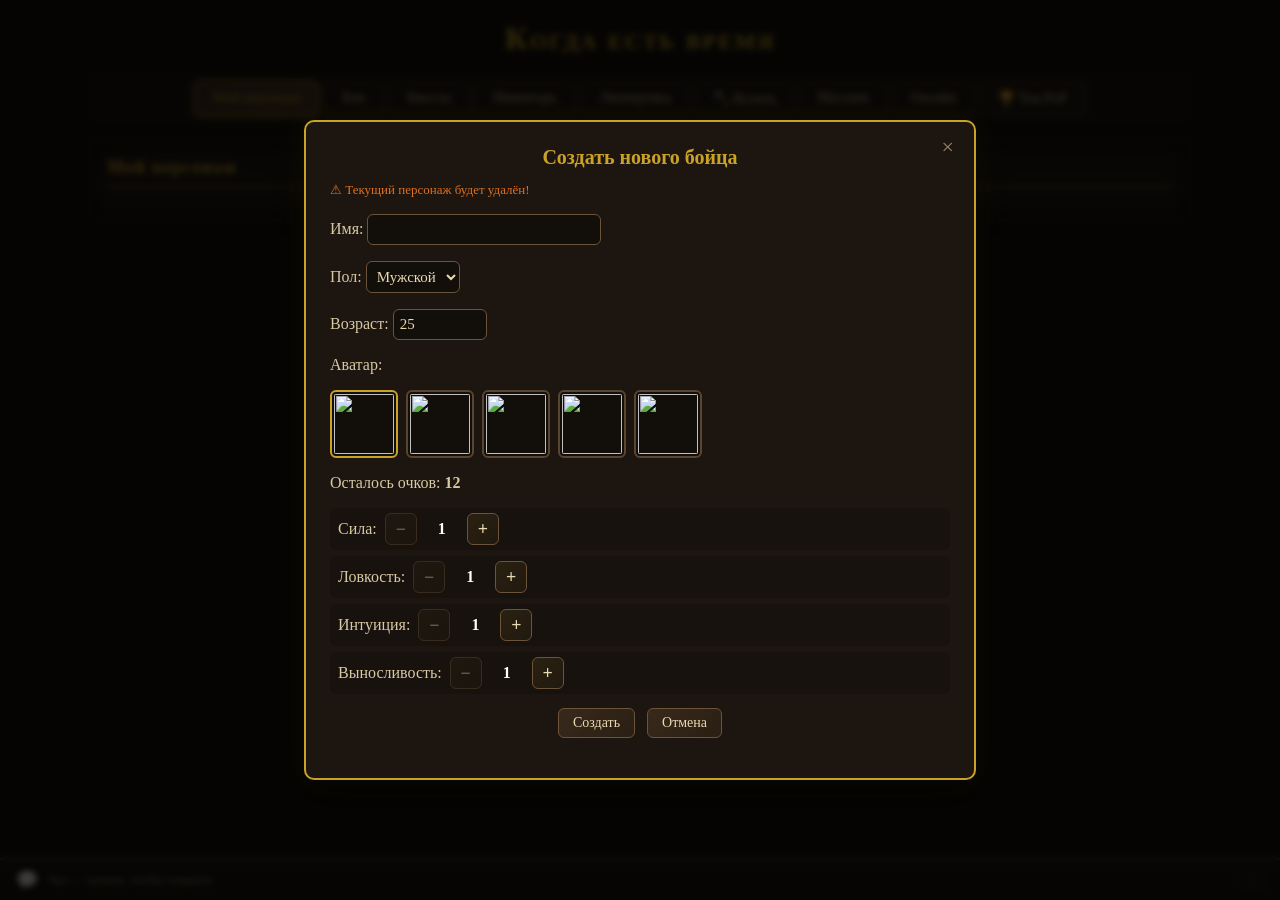
==== arena1 — копия/client/index.html @ 18e4b942 "Add files via upload" ====
<!DOCTYPE html>
<html lang="ru">
<head>
<meta charset="UTF-8">
<title>Когда есть время</title>
<link rel="stylesheet" href="style.css">
</head>
<body>
<div id="game">
  <h1>Когда есть время</h1>
  <div class="tabs">
    <div class="tab active" data-tab="home">Мой персонаж</div>
    <div class="tab" data-tab="fight">Бои</div>
    <div class="tab" data-tab="quests">Квесты<span id="questBadge" class="badge hidden">!</span></div>
    <div class="tab" data-tab="inv">Инвентарь</div>
    <div class="tab" data-tab="equip">Экипировка</div>
    <div class="tab" data-tab="forge">🔨 Кузнец</div>
    <div class="tab" data-tab="shop">Магазин</div>
<div class="tab" data-tab="online">Онлайн</div>
<div class="tab" data-tab="leaderboard">🏆 Топ PvP</div>
  </div>

  <div id="home" class="panel">
    <h2>Мой персонаж</h2>
    <div id="dailyRewardSection"></div>
    <div id="homeInfo"></div>
    <div id="pointsSection"></div>
    <div id="workSection"></div>
    <div id="combatStatsSection"></div>
    <div id="potionSection"></div>
    <div id="workshopSection"></div>
    <div id="healSection"></div>
    <div id="fatigueSection"></div>
    <div id="resetSection"></div>
    <div class="action-buttons" id="homeButtons"></div>
  </div>

  <div id="fight" class="panel hidden">
    <h2>Арена боёв</h2>
    <div class="shop-tabs" id="locationTabs"></div>
    <div class="battle-grid">
      <div class="fighter-side" id="pSide" title="Нажми для карточки">
        <div class="side-header" id="pHeader"></div>
        <div class="hpbar"><div id="pHpBar"></div><div class="hp-text" id="pHpText"></div></div>
        <div id="pDoll"></div>
        <div class="side-stats" id="pStats"></div>
      </div>
      <div class="center-col">
        <div id="centerCol"></div>
        <p style="text-align:center;margin:4px 0 0;">
          <button id="fightBtn" class="hidden btn-forward" disabled>⚔ Вперёд!</button>
          <button id="newEnemyBtn" style="font-size:15px;padding:8px 22px;">Найти противника</button>
          <button id="duelBtn" class="btn-duel" style="font-size:15px;padding:8px 22px;">⚔ PvP</button>
        </p>
      </div>
      <div class="fighter-side" id="eSide" title="Нажми для карточки">
        <div class="side-header" id="eHeader"></div>
        <div class="hpbar"><div id="eHpBar" style="width:0%"></div><div class="hp-text" id="eHpText"></div></div>
        <div id="eDoll"></div>
        <div class="side-stats" id="eStats"></div>
      </div>
    </div>
    <div class="log" id="log"></div>
  </div>

    <div id="quests" class="panel hidden">
    <h2>Квесты</h2>

    <div class="quest-tabs">
      <div class="quest-tab active" data-quest-tab="daily" onclick="switchQuestTab('daily')">📅 Ежедневные</div>
      <div class="quest-tab" data-quest-tab="main" onclick="switchQuestTab('main')">🏆 Основные</div>
      <div class="quest-tab" data-quest-tab="location" onclick="switchQuestTab('location')">🗺️ Локации</div>
      <div class="quest-tab" data-quest-tab="done" onclick="switchQuestTab('done')">✅ Выполненные</div>
    </div>

    <div id="questTab_daily" class="quest-subpanel">
      <h3 style="color:#c9a227;margin:0 0 10px;">📅 Ежедневные <span style="font-size:13px;color:#9a8a68;">(сброс через <span id="dailyResetTime">—</span>)</span></h3>
      <div id="dailyQuestList"></div>
    </div>

    <div id="questTab_main" class="quest-subpanel hidden">
      <h3 style="color:#c9a227;margin:0 0 10px;">🏆 Основные квесты</h3>
      <div id="questActiveList"></div>
    </div>

    <div id="questTab_location" class="quest-subpanel hidden">
      <h3 style="color:#c9a227;margin:0 0 10px;">🗺️ Локационные квесты</h3>
      <p style="color:#9a8a68;font-size:13px;margin-top:0;">Квесты, где нужно побеждать врагов в конкретных локациях.</p>
      <div id="locationQuestList"></div>
    </div>

    <div id="questTab_done" class="quest-subpanel hidden">
      <h3 style="color:#7ab648;margin:0 0 10px;">✅ Выполненные квесты</h3>
      <div id="questCompletedList"></div>
    </div>
  </div>

  <div id="inv" class="panel hidden"><h2>Инвентарь</h2><div id="invList"></div></div>
  <div id="equip" class="panel hidden"><h2>Экипировка</h2><div id="equipList"></div></div>
  <div id="forge" class="panel hidden">
    <h2>🔨 Кузнец</h2>
    <p style="color:#9a8a68;font-size:13px;">Улучшай броню и щит материалами, добытыми в боях. Оружие точится свитками (вкладка Экипировка).</p>
    <div id="forgeMaterials" style="margin:12px 0;padding:12px;background:#120e0a;border:1px solid #5a4630;border-radius:4px;"></div>
    <div id="forgeList"></div>
  </div>

  <div id="shop" class="panel hidden">
    <h2>Магазин</h2>
    <p>Монеты: <b id="shopMoney">0</b></p>
    <div class="shop-tabs">
      <div class="shop-tab active" data-shop-tab="potions">🧪 Зелья</div>
      <div class="shop-tab" data-shop-tab="knives">🗡 Ножи</div>
      <div class="shop-tab" data-shop-tab="swords">⚔ Мечи</div>
      <div class="shop-tab" data-shop-tab="axes">🪓 Топоры</div>
      <div class="shop-tab" data-shop-tab="clubs">🔨 Дубины</div>
      <div class="shop-tab" data-shop-tab="helmet">🪖 Шлемы</div>
      <div class="shop-tab" data-shop-tab="shield">🛡 Щиты</div>
      <div class="shop-tab" data-shop-tab="wrists">🥊 Рукавицы</div>
      <div class="shop-tab" data-shop-tab="bracers">🥊 Наручи</div>
      <div class="shop-tab" data-shop-tab="chest">🛡 Нагрудники</div>
      <div class="shop-tab" data-shop-tab="belt">🪢 Пояса</div>
      <div class="shop-tab" data-shop-tab="legs">👢 Обувь</div>
      <div class="shop-tab" data-shop-tab="greaves">🦿 Поножи</div>
      <div class="shop-tab" data-shop-tab="earrings">👂 Серьги</div>
      <div class="shop-tab" data-shop-tab="amulets">📿 Амулеты</div>
      <div class="shop-tab" data-shop-tab="rings">💍 Кольца</div>
      <div class="shop-tab" data-shop-tab="scrolls">📜 Свитки</div>
    </div>
    <div class="level-tabs" id="shopLevelTabs"></div>
    <div class="shop-panel"><div id="shopContent"></div></div>
  </div>

<div id="online" class="panel hidden">
  <h2>Онлайн</h2>
  <div class="online-header">
    <div class="online-title">Зал воинов: <span class="online-count" id="onlineCount">0</span></div>
    <button onclick="regenerateOnline()">Обновить</button>
  </div>
  <div class="online-list" id="onlineList"></div>
</div>

  <div id="leaderboard" class="panel hidden">
    <h2>🏆 Таблица лидеров</h2>
    <p style="color:#9a8a68;font-size:13px;">Топ бойцов арены</p>
    <div id="leaderboardList"></div>
  </div>
</div>

<div id="modalOverlay" class="modal-overlay hidden" onclick="closeModal(event)">
  <div class="modal-card" onclick="event.stopPropagation()">
    <button class="modal-close" onclick="closeModalForce()">&times;</button>
    <div class="modal-avatar"><img id="modalAvatar" src="" alt=""></div>
    <h3 id="modalName"></h3>
    <div id="modalStats"></div>
    <div id="modalEquipSection"></div>
  </div>
</div>
<div id="resetOverlay" class="modal-overlay hidden" onclick="closeResetModal(event)">
  <div class="modal-card" onclick="event.stopPropagation()">
    <button class="modal-close" onclick="closeResetModalForce()">&times;</button>
    <h3>Сброс характеристик</h3>
    <p style="color:#9a8a68;font-size:13px;margin-bottom:14px;">Распредели заново все очки.</p>
    <div id="resetDistributeBlock"></div>
    <p>Осталось очков: <b id="resetPointsLeft">0</b></p>
    <p style="text-align:center;margin-top:14px;">
      <button id="resetConfirmBtn" onclick="confirmReset()">Подтвердить</button>
      <button onclick="closeResetModalForce()" style="margin-left:8px;">Отмена</button>
    </p>
  </div>
</div>
<div id="xpTableOverlay" class="modal-overlay hidden" onclick="closeXpTable(event)">
  <div class="modal-card" style="max-width:620px;" onclick="event.stopPropagation()">
    <button class="modal-close" onclick="closeXpTableForce()">&times;</button>
    <h3>📜 Таблица опыта и апов</h3>
    <p style="color:#9a8a68;font-size:12px;text-align:center;margin:0 0 10px;">Пороги опыта + награды за апы (как в БК). Жёлтая строка — твой текущий ап.</p>
    <div id="xpTableContent"></div>
  </div>
</div>
<div id="historyOverlay" class="modal-overlay hidden" onclick="closeHistory(event)">
  <div class="modal-card" onclick="event.stopPropagation()">
    <button class="modal-close" onclick="closeHistoryForce()">&times;</button>
    <h3>📜 История боёв</h3>
    <p style="color:#9a8a68;font-size:12px;text-align:center;margin:0 0 10px;">Последние 50 боёв. Нажми на бой, чтобы раскрыть подробности.</p>
    <div id="historyContent"></div>
  </div>
</div>
<div id="createOverlay" class="modal-overlay hidden" onclick="closeCreateModal(event)">
  <div class="modal-card" onclick="event.stopPropagation()">
    <button class="modal-close" onclick="closeCreateModalForce()">&times;</button>
    <h3>Создать нового бойца</h3>
    <p style="color:#e07020;font-size:13px;margin-bottom:12px;">⚠ Текущий персонаж будет удалён!</p>
    <p>Имя: <input type="text" id="nameInput" maxlength="16"></p>
    <p>Пол: <select id="genderInput"><option value="М">Мужской</option><option value="Ж">Женский</option></select></p>
    <p>Возраст: <input type="number" id="ageInput" min="14" max="99" value="25" style="width:80px;"></p>
    <p>Аватар:</p>
    <div id="avatarBlock" style="display:flex;gap:8px;margin:8px 0 14px;flex-wrap:wrap;"></div>
    <p>Осталось очков: <b id="pointsLeft">12</b></p>
    <div id="statsBlock"></div>
    <p style="text-align:center;margin-top:14px;">
      <button id="createBtn">Создать</button>
      <button onclick="closeCreateModalForce()" style="margin-left:8px;">Отмена</button>
    </p>
  </div>
</div>
<div id="chatOverlay" class="chat-modal hidden" onclick="closeChat(event)">
  <div class="chat-window" onclick="event.stopPropagation()">
    <div class="chat-header">
      <span class="chat-title">💬 Чат</span>
      <button class="chat-close" onclick="closeChatForce()">&times;</button>
    </div>
    <div class="chat-tabs" id="chatTabs"></div>
    <div class="chat-messages" id="chatMessages"></div>
    <div class="chat-input-row">
      <select id="chatPmSelect" class="hidden"></select>
      <input type="text" id="chatInput" maxlength="200"
             placeholder="Написать сообщение..." autocomplete="off">
      <button onclick="sendChatMessage()">Отправить</button>
    </div>
  </div>
</div>

<script src="data/items.js"></script>
<script src="data/balance.js"></script>
<script>
"use strict";

function esc(s) {
  return String(s).replace(/[&<>"']/g, function(c) {
    return { "&": "&amp;", "<": "&lt;", ">": "&gt;", '"': "&quot;", "'": "&#39;" }[c];
  });
}
window.onerror = function(msg, url, line) {
  alert("⚠ Ошибка JS:\n" + msg + "\nСтрока: " + line + "\n\nСообщи разработчику этот текст!");
  return false;
};

/* === СИСТЕМА ЭКЗЕМПЛЯРОВ ПРЕДМЕТОВ ===
   Экземпляр: { id: "w_kinjal", dur: 27, upg: 3, craft: 0 }
   Шаблон берётся из SHOP_TABLE по id */
function getTemplate(iid) {
  if (!iid) return null;
  return SHOP_TABLE.find(function(x) { return x.id === iid; }) || null;
}
function makeItemInstance(iid) {
  var t = getTemplate(iid);
  if (!t) return null;
  return { id: iid, dur: getMaxDurability(t), upg: 0, craft: 0 };
}
function getInstUpg(inst) { return (inst && inst.upg) || 0; }
function getInstCraft(inst) { return (inst && inst.craft) || 0; }
function getInstUpgMult(inst) {
  var lv = getInstUpg(inst);
  if (lv <= 0) return 1;
  return 1 + UPGRADE_DATA[lv - 1].mult;
}
function getInstCraftMult(inst) {
  var lv = getInstCraft(inst);
  if (lv <= 0) return 1;
  return 1 + CRAFT_RECIPES[lv - 1].mult;
}

var skillState = null;
var player = null, enemy = null;
var attackZones = [], blockZones = [];
var newStats = { str: 1, agi: 1, intu: 1, end: 1 };
var left = 12;
var currentTab = "home";
var currentQuestTab = "daily";
var resetStats = { str: 1, agi: 1, intu: 1, end: 1 };
var resetLeft = 0;
var combatState = { dodgeBoost: 0 };
var isDuel = false;
var battleEvents = [];
var battleRounds = 0;
var battleRecording = false;
var turnDeadline = 0;

function save() { localStorage.setItem("arena_save", JSON.stringify(player)); }
function loadSave() { try { return JSON.parse(localStorage.getItem("arena_save")); } catch (e) { return null; } }
function two(n) { return n < 10 ? "0" + n : "" + n; }

function getDailyReward(lvl) {
  if (lvl <= 5) return 30;
  if (lvl <= 9) return 80;
  if (lvl <= 12) return 150;
  return 300;
}
function getBattleGold() { return 1 + Math.floor(Math.random() * 3); }
function getXpForBot(l) { return (l < 0 || l >= MAX_LEVEL) ? 0 : (XP_PER_BOT[l] || 0); }
function getResetCost(rc) { if (rc < FREE_RESETS) return 0; return Math.floor(30 * Math.pow(1.5, rc - FREE_RESETS)); }
function levelRange() {
  if (!player || player.level >= MAX_LEVEL) return 0;
  var cur = XP_TABLE[player.level][0];
  var nxt = XP_TABLE[player.level + 1] ? XP_TABLE[player.level + 1][0] : cur;
  return Math.max(0, nxt - cur);
}
function questExp(q) { return Math.floor(levelRange() * (q.rewardPct || 0) / 100); }

function checkRequirements(item) {
  if (!item || !item.req) return { ok: true, missing: [] };
  var missing = [];
  for (var stat in item.req) {
    var ps = player[stat] || 0;
    if (ps < item.req[stat]) missing.push(STAT_NAMES[stat] + " " + ps + "/" + item.req[stat]);
  }
  return { ok: missing.length === 0, missing: missing };
}
function checkMinLevel(item) { if (!item.minLvl) return true; return player.level >= item.minLvl; }

function nextThreshold() {
  if (player.level >= MAX_LEVEL) return Infinity;
  var arr = XP_TABLE[player.level];
  if (player.ap + 1 < arr.length) return arr[player.ap + 1];
  if (player.level + 1 < XP_TABLE.length) return XP_TABLE[player.level + 1][0];
  return Infinity;
}

function calcTotalEarned(lvl, ap) {
  var total = 0;
  for (var i = 0; i <= lvl && i < AP_REWARDS.length; i++) {
    var arr = AP_REWARDS[i];
    var end = (i === lvl) ? ap : arr.length - 1;
    for (var j = 0; j <= end && j < arr.length; j++) total += arr[j];
  }
  return total;
}

function checkProgress() {
  var guard = 0;
  while (player.exp >= nextThreshold() && guard < 5000) {
    guard++;
    var arr = XP_TABLE[player.level];
    if (player.ap + 1 < arr.length) {
      player.ap++;
      var p = AP_REWARDS[player.level][player.ap] || 0;
      if (p > 0) {
        player.freePoints += p;
        player.totalEarned += p;
        var word = p === 1 ? "очко" : (p < 5 ? "очка" : "очков");
        addLog("⬆ <span class='heal'>Ап " + player.ap + "! +" + p + " " + word + " характеристик.</span>", "heal");
      } else {
        addLog("⬆ Ап " + player.ap + ". (без очков)", "sys");
      }
    } else {
      player.level++;
      player.ap = 0;
      var b = AP_REWARDS[player.level] ? AP_REWARDS[player.level][0] : 0;
      if (b > 0) { player.freePoints += b; player.totalEarned += b; }
      recalcMaxHp();
      player.hp = player.maxHp;
      addLog("<b>🎉 УРОВЕНЬ " + player.level + "!</b>" + (b > 0 ? " <span style='color:#7ab648'>+" + b + " очков!</span>" : ""), "heal");
      if (player.level >= MAX_LEVEL) { addLog("<b class='max-level'>⭐ МАКСИМАЛЬНЫЙ УРОВЕНЬ! ⭐</b>", "heal"); break; }
    }
  }
}
function spendPoint(k) {
  if (!player || player.freePoints <= 0) return;
  player.freePoints--;
  player[k]++;
  recalcMaxHp();
  save();
  renderHome();
}

function getMaxDurability(item) {
  if (!item) return 0;
  if (item.dur) return item.dur;
  if (item.slot === "weapon") return 10;
  return 15;
}
function getRepairCoeff(item) { return DUR_REPAIR_COEFF; }
function getRepairCost(slot) {
  var inst = player.equipment[slot];
  if (!inst) return 0;
  var t = getTemplate(inst.id);
  if (!t) return 0;
  var maxDur = getMaxDurability(t);
  var curDur = inst.dur !== undefined ? inst.dur : maxDur;
  var lost = maxDur - curDur;
  if (lost <= 0) return 0;
  return Math.ceil((lost / maxDur) * t.price * getRepairCoeff(t));
}
function getTotalRepairCost() { var t = 0; SLOTS.forEach(function(s) { t += getRepairCost(s); }); return t; }
function wearSlot(slot) {
  var inst = player.equipment && player.equipment[slot];
  if (!inst) return;
  var t = getTemplate(inst.id);
  if (!t) return;
  if (inst.dur === undefined) inst.dur = getMaxDurability(t);
  if (inst.dur <= 0) return;
  inst.dur--;
  if (inst.dur <= 0) {
    addLog("💔 <span class='dmg'>" + t.name + " сломан! Нужна починка.</span>", "dmg");
  }
}
function repairAll() {
  var total = getTotalRepairCost();
  if (total <= 0) { addLog("🔧 Всё снаряжение в идеальном состоянии!", "sys"); return; }
  if (player.money < total) { alert("Не хватает монет! Нужно: " + total); return; }
  player.money -= total;
  SLOTS.forEach(function(s) {
    var inst = player.equipment[s];
    if (!inst) return;
    var t = getTemplate(inst.id);
    if (t) inst.dur = getMaxDurability(t);
  });
  addLog("🔧 <span class='heal'>Всё снаряжение починено! (-" + total + " монет)</span>", "heal");
  save(); renderHome(); renderEquip();
}
function craftUpgrade(slot) {
  var inst = player.equipment[slot];
  if (!inst) return;
  var t = getTemplate(inst.id);
  if (!t) return;
  var curLv = inst.craft || 0;
  if (curLv >= 3) { alert("Максимальный крафт +3!"); return; }
  var recipe = CRAFT_RECIPES[curLv];
  if (player.materials.t1 < recipe.t1 || player.materials.t2 < recipe.t2 || player.materials.t3 < recipe.t3) {
    alert("Не хватает материалов!");
    return;
  }
  if (player.money < recipe.cost) {
    alert("Не хватает монет!");
    return;
  }
  player.materials.t1 -= recipe.t1;
  player.materials.t2 -= recipe.t2;
  player.materials.t3 -= recipe.t3;
  player.money -= recipe.cost;
  inst.craft = recipe.lv;
  addLog("🔨 <span class='heal'>" + t.name + " улучшен крафтом до +" + recipe.lv + "!</span>", "heal");
  recalcMaxHp();
  save(); renderForge(); renderEquip(); renderHome();
}
function repairItem(slot) {
  var cost = getRepairCost(slot);
  if (cost <= 0) return;
  if (player.money < cost) { alert("Не хватает монет!"); return; }
  player.money -= cost;
  var inst = player.equipment[slot];
  if (!inst) return;
  var t = getTemplate(inst.id);
  if (t) inst.dur = getMaxDurability(t);
  addLog("🔧 <span class='heal'>" + (t ? t.name : "Предмет") + " починен (-" + cost + " монет)</span>", "heal");
  save(); renderHome(); renderEquip();
}
function tryUpgrade(slot, useProtect) {
  var inst = player.equipment[slot];
  if (!inst) return;
  var t = getTemplate(inst.id);
  if (!t) return;
  var curLv = inst.upg || 0;
  if (curLv >= 5) { alert("Максимальная заточка +5!"); return; }
  var nextLv = curLv + 1;
  var scrollId = "scroll_" + nextLv;
  if (!player.scrolls || !player.scrolls[scrollId] || player.scrolls[scrollId] <= 0) { alert("Нет свитка заточки +" + nextLv + "! Купи в магазине."); return; }
  if (useProtect && (!player.scrolls["scroll_protect"] || player.scrolls["scroll_protect"] <= 0)) { alert("Нет защитного свитка!"); return; }
  player.scrolls[scrollId]--;
  if (useProtect) player.scrolls["scroll_protect"]--;
  var chance = UPGRADE_DATA[curLv].chance + (useProtect ? PROTECT_BONUS : 0);
  if (Math.random() * 100 < chance) {
    inst.upg = nextLv;
    addLog("⚒️ <span class='heal'>" + t.name + " заточен до +" + nextLv + "!</span>", "heal");
  } else {
    var resetTo = (nextLv >= 5) ? 1 : 0;
    inst.upg = resetTo;
    addLog("💥 <span class='dmg'>Заточка НЕ удалась! " + t.name + " → +" + resetTo + "</span>", "dmg");
  }
  player.dailyProgress.upgrades = (player.dailyProgress.upgrades || 0) + 1;
  save(); renderEquip(); renderHome(); renderShop();
}
function getCraftLevel(itemId) {
  if (!itemId) return 0;
  return (player.craftLevel && player.craftLevel[itemId]) || 0;
}

function locationAllowsT2(locId) {
  var loc = LOCATIONS.find(function(l) { return l.id === locId; });
  return loc && loc.minLevel >= 3;
}

function getFatigueLevel() {
  var pct = player.fatigue;
  for (var i = FATIGUE_LEVELS.length - 1; i >= 0; i--) if (pct >= FATIGUE_LEVELS[i].min) return FATIGUE_LEVELS[i];
  return FATIGUE_LEVELS[0];
}
function getPlayerBuild() {
  if (player.intu >= player.agi && player.intu >= player.end && player.intu >= player.str) return "crit";
  if (player.agi >= player.intu && player.agi >= player.end && player.agi >= player.str) return "dodge";
  return "tank";
}

function rollTarget(skill) { return skill.minC + Math.floor(Math.random() * (skill.maxC - skill.minC + 1)); }
function initSkillState() {
  var build = getPlayerBuild();
  var skills = SKILLS[build];
  skillState = {
    build: build,
    charges: [0, 0, 0],
    targets: [rollTarget(skills[0]), rollTarget(skills[1]), rollTarget(skills[2])],
    eCharges: [0, 0, 0],
    eTargets: [rollTarget(skills[0]), rollTarget(skills[1]), rollTarget(skills[2])],
    eBuild: build,
    pFx: { wall: false, shadow: 0, rush: false, series: false, pierce: false, gCrit: false },
    eFx: { wall: false, shadow: 0, rush: false, series: false, pierce: false, gCrit: false },
    pStun: false, eStun: false, usedThisTurn: false, selectedSkill: null
  };
}
function addCharge(who, amt) {
  if (!skillState) return;
  var arr = who === "player" ? skillState.charges : skillState.eCharges;
  var tgt = who === "player" ? skillState.targets : skillState.eTargets;
  for (var i = 0; i < 3; i++) arr[i] = Math.min(arr[i] + amt, tgt[i]);
}
function canUseSkill(idx) { return skillState && skillState.charges[idx] >= skillState.targets[idx]; }
function resetAllCharges(who, usedIdx) {
  if (!skillState) return;
  var isPlayer = (who === "player");
  var arr = isPlayer ? skillState.charges : skillState.eCharges;
  var tgt = isPlayer ? skillState.targets : skillState.eTargets;
  var build = isPlayer ? skillState.build : skillState.eBuild;
  var skills = SKILLS[build];
  for (var i = 0; i < 3; i++) {
    arr[i] = 0;
    if (i === usedIdx) tgt[i] = rollTarget(skills[i]);
  }
}
function usePlayerSkill(idx) {
  if (!skillState || !canUseSkill(idx)) return;
  if (skillState.selectedSkill === idx) {
    skillState.selectedSkill = null;
    addLog("↩️ Навык отменён.", "sys");
  } else if (skillState.selectedSkill === null) {
    skillState.selectedSkill = idx;
    var sk = SKILLS[skillState.build][idx];
    var isInstant = (skillState.build === "crit" && idx === 2) || (skillState.build === "tank" && (idx === 1 || idx === 2));
    addLog("✨ <span class='epic'>Выбран: " + sk.icon + " " + sk.name + (isInstant ? " (ВМЕСТО удара)" : " (усилит удар)") + "</span>", "sys");
  }
  save(); renderBattleScreen();
}
function applySelectedSkill() {
  if (!skillState || skillState.selectedSkill === null) return "none";
  var idx = skillState.selectedSkill;
  var build = skillState.build;
  var sk = SKILLS[build][idx];
  resetAllCharges("player", idx);
  skillState.selectedSkill = null;
  skillState.usedThisTurn = true;
  addLog("⚡ <span class='sys'>Все заряды навыков сброшены!</span>", "sys");
  if (build === "crit") {
    if (idx === 0) { skillState.pFx.gCrit = true; addLog("💀 <span class='epic'>Смертельный удар активирован!</span>", "sys"); return "buff"; }
    if (idx === 1) { skillState.pFx.pierce = true; addLog("🗡️ <span class='epic'>Пронзание активировано!</span>", "sys"); return "buff"; }
    addLog("⚔️ <span class='epic'>Двойной удар!</span>", "sys"); performMultiStrike(2, 0.7, "⚔️"); return "instant";
  }
  if (build === "dodge") {
    if (idx === 0) { skillState.pFx.rush = true; addLog("💨 <span class='epic'>Рывок активирован!</span>", "sys"); return "buff"; }
    if (idx === 1) { skillState.pFx.series = true; addLog("🌀 <span class='epic'>Серия готова! Следующий удар +30% урона!</span>", "sys"); return "buff"; }
    skillState.pFx.shadow = 2; addLog("👤 <span class='epic'>Тень активирована! +10% уворота на 2 хода!</span>", "sys"); return "buff";
  }
  if (idx === 0) { skillState.pFx.wall = true; addLog("🛡️ <span class='epic'>Железная стена активирована!</span>", "sys"); return "buff"; }
  if (idx === 1) { addLog("🔨 <span class='epic'>Удар щитом!</span>", "sys"); performShieldBash(); return "instant"; }
  var heal = Math.floor(player.maxHp * 0.10);
  player.hp = Math.min(player.maxHp, player.hp + heal);
  addLog("💚 <span class='epic'>Регенерация! +" + heal + " HP!</span>", "heal");
  var pc = document.getElementById("pSide");
  pc.classList.add("heal-pulse");
  setTimeout(function() { pc.classList.remove("heal-pulse"); }, 500);
  return "instant";
}

function getEquippedWeapon() {
  var inst = player.equipment && player.equipment.weapon;
  if (!inst) return null;
  if (inst.dur !== undefined && inst.dur <= 0) return null;
  return inst;
}
function hasShield() {
  var inst = player.equipment && player.equipment.shield;
  if (!inst) return false;
  if (inst.dur !== undefined && inst.dur <= 0) return false;
  return true;
}
function getWeaponRange(att) {
  if (att === player) {
    var inst = getEquippedWeapon();
    if (!inst) return { min: 3, max: 5 };
    var t = getTemplate(inst.id);
    if (!t) return { min: 3, max: 5 };
    var mult = getInstUpgMult(inst);
    return { min: Math.round(t.dmgMin * mult), max: Math.round(t.dmgMax * mult) };
  }
  return { min: att.dmgMin || 3, max: att.dmgMax || 5 };
}
function maxBlockZones() {
  var inst = getEquippedWeapon();
  var t = inst ? getTemplate(inst.id) : null;
  var base = (t && t.twoHand) ? 1 : 2;
  if (hasShield()) base += 1;
  return base;
}
function calcPlayerDmg() {
  var eb = getEquipBonus();
  var fl = getFatigueLevel();
  var wr = getWeaponRange(player);
  var dmg = wr.min + Math.floor(Math.random() * (wr.max - wr.min + 1));
  dmg += Math.floor((player.str + eb.str) * 0.5);
  dmg = Math.max(1, Math.floor(dmg * fl.dmgMult));
  if (skillState && skillState.pFx.rush) { dmg = Math.floor(dmg * 1.5); skillState.pFx.rush = false; }
  if (skillState && skillState.pFx.series) { dmg = Math.floor(dmg * 1.3); skillState.pFx.series = false; }
  return dmg;
}
function calcEnemyDmg() {
  if (!enemy) return 0;
  var wr = getWeaponRange(enemy);
  var dmg = wr.min + Math.floor(Math.random() * (wr.max - wr.min + 1));
  dmg += Math.floor(enemy.str * 0.5);
  if (skillState && skillState.eFx.rush) { dmg = Math.floor(dmg * 1.5); skillState.eFx.rush = false; }
  if (skillState && skillState.eFx.series) { dmg = Math.floor(dmg * 1.3); skillState.eFx.series = false; }
  return dmg;
}
function performMultiStrike(count, mult, icon) {
  if (!enemy || enemy.hp <= 0) return;
  for (var i = 0; i < count; i++) {
    if (enemy.hp <= 0) break;
    var dmg = Math.max(1, Math.floor(calcPlayerDmg() * mult));
    enemy.hp -= dmg;
    addLog(icon + " Удар " + (i + 1) + ": <span class='dmg'>" + dmg + "</span> урона.");
  }
  renderBattleScreen();
  if (enemy.hp <= 0) victory();
}
function performShieldBash() {
  if (!enemy || enemy.hp <= 0) return;
  var dmg = Math.max(1, Math.floor(calcPlayerDmg()));
  enemy.hp -= dmg;
  skillState.eStun = true;
  addLog("🔨 Удар щитом: <span class='dmg'>" + dmg + "</span> урона. Враг оглушён!", "sys");
  renderBattleScreen();
  if (enemy.hp <= 0) victory();
}

function tryEnemySkill() {
  if (!skillState || !enemy || enemy.hp <= 0) return;
  var build = skillState.eBuild;
  var skills = SKILLS[build];
  for (var i = 0; i < 3; i++) {
    if (skillState.eCharges[i] >= skillState.eTargets[i]) {
      var useIdx = i;
      var hpPct = enemy.hp / enemy.maxHp;
      var pHpPct = player.hp / player.maxHp;
      if (hpPct < 0.3) { if (build === "tank" && i === 2) useIdx = 2; else if (build === "tank" && i === 0) useIdx = 0; }
      else if (pHpPct < 0.3) { if (build === "crit" && i === 0) useIdx = 0; else if (build === "dodge" && i === 1) useIdx = 1; }
      resetAllCharges("enemy", useIdx);
      executeEnemySkill(useIdx);
      return;
    }
  }
}
function executeEnemySkill(idx) {
  var build = skillState.eBuild;
  if (build === "crit") {
    if (idx === 0) { skillState.eFx.gCrit = true; addLog("<span class='dmg'>🤖 Бот: 💀 Смертельный удар готов!</span>", "sys"); }
    else if (idx === 1) { skillState.eFx.pierce = true; addLog("<span class='dmg'>🤖 Бот: 🗡️ Пронзание!</span>", "sys"); }
    else {
      addLog("<span class='dmg'>🤖 Бот: ⚔️ Двойной удар!</span>", "sys");
      var d1 = Math.max(1, Math.floor(calcEnemyDmg() * 0.7));
      var d2 = Math.max(1, Math.floor(calcEnemyDmg() * 0.7));
      player.hp -= d1; player.hp -= d2;
      addLog("<span class='dmg'>Удар 1: " + d1 + ", Удар 2: " + d2 + "</span>");
    }
  } else if (build === "dodge") {
    if (idx === 0) { skillState.eFx.rush = true; addLog("<span class='dmg'>🤖 Бот: 💨 Рывок!</span>", "sys"); }
    else if (idx === 1) { skillState.eFx.series = true; addLog("<span class='dmg'>🤖 Бот: 🌀 Серия готова!</span>", "sys"); }
    else { skillState.eFx.shadow = 2; addLog("<span class='dmg'>🤖 Бот: 👤 Тень!</span>", "sys"); }
  } else {
    if (idx === 0) { skillState.eFx.wall = true; addLog("<span class='dmg'>🤖 Бот: 🛡️ Железная стена!</span>", "sys"); }
    else if (idx === 1) {
      var d = Math.max(1, Math.floor(calcEnemyDmg()));
      player.hp -= d; skillState.pStun = true;
      addLog("<span class='dmg'>🤖 Бот: 🔨 Удар щитом! " + d + " урона. Ты оглушён!</span>");
    } else {
      var heal = Math.floor(enemy.maxHp * 0.10);
      enemy.hp = Math.min(enemy.maxHp, enemy.hp + heal);
      addLog("<span class='dmg'>🤖 Бот: 💚 Регенерация +" + heal + " HP!</span>");
    }
  }
  renderBattleScreen();
  if (player.hp <= 0) defeat();
}

function buyScroll(id) {
  var s = SCROLLS.find(function(x) { return x.id === id; });
  if (!s || player.money < s.price) return;
  if (!confirm("Купить «" + s.name + "» за " + s.price + " монет?")) return;
  player.money -= s.price;
  if (!player.scrolls) player.scrolls = {};
  player.scrolls[id] = (player.scrolls[id] || 0) + 1;
  player.dailyProgress.purchases = (player.dailyProgress.purchases || 0) + 1;
  alert("✅ «" + s.name + "» куплен!");
  save(); renderShop(); renderHome();
}

function ensureFields() {
  if (!player.questProgress) player.questProgress = { kills: 0, buys: 0 };
  if (player.questProgress.kills === undefined) player.questProgress.kills = 0;
  if (player.questProgress.buys === undefined) player.questProgress.buys = 0;
  if (!player.questProgress.locationKills) player.questProgress.locationKills = {};
  if (!player.questsClaimed) player.questsClaimed = [];
  if (!player.age) player.age = 25;
  if (!player.gender) player.gender = "М";
  if (player.resetCount === undefined) player.resetCount = 0;
  if (!player.potions) player.potions = {};
  if (!player.scrolls) player.scrolls = {};
  if (!player.durability) player.durability = {};
  if (!player.upgrades) player.upgrades = {};
if (!player.materials) player.materials = { t1: 0, t2: 0, t3: 0 };
if (!player.craftLevel) player.craftLevel = {};
if (!player.craftMods) player.craftMods = {};
  if (player.lastHpRegen === undefined) player.lastHpRegen = Date.now();
  if (player.fatigue === undefined) player.fatigue = 0;
  if (player.lastFatigueTick === undefined) player.lastFatigueTick = Date.now();
  if (!player.lastDailyReward) player.lastDailyReward = 0;
  if (!player.dailyProgress) player.dailyProgress = { kills: 0, blocks: 0, dodges: 0, streak: 0, duelWins: 0, upgrades: 0, workShifts: 0, purchases: 0, crits: 0, heals: 0 };
if (player.dailyProgress.duelWins === undefined) player.dailyProgress.duelWins = 0;
if (player.dailyProgress.upgrades === undefined) player.dailyProgress.upgrades = 0;
if (player.dailyProgress.workShifts === undefined) player.dailyProgress.workShifts = 0;
if (player.dailyProgress.purchases === undefined) player.dailyProgress.purchases = 0;
if (player.dailyProgress.crits === undefined) player.dailyProgress.crits = 0;
if (player.dailyProgress.heals === undefined) player.dailyProgress.heals = 0;
  if (!player.dailyClaimed) player.dailyClaimed = [];
  if (!player.lastDailyReset) player.lastDailyReset = todayKey();
  if (!player.dailyQuests) player.dailyQuests = pickDailyQuests();
  if (!player.equipment) player.equipment = {};
  if (player.ap === undefined) player.ap = 0;
  if (player.freePoints === undefined) player.freePoints = 0;
  if (player.totalEarned === undefined) player.totalEarned = calcTotalEarned(player.level, player.ap);
  if (player.exp === undefined) player.exp = 0;
  if (!player.battleHistory) player.battleHistory = [];
  if (!player.workShift) player.workShift = null;
  if (!player.bossCooldowns) player.bossCooldowns = {};
  if (player.pvpWins === undefined) player.pvpWins = 0;
  if (player.pvpLosses === undefined) player.pvpLosses = 0;
  if (player.pvpRating === undefined) player.pvpRating = 0;
  if (player.pvpLastFight === undefined) player.pvpLastFight = 0;
  /* Миграция со старого формата: переносим общий кулдаун на замок */
  if (player.bossCooldownUntil !== undefined && player.bossCooldownUntil > 0) {
    if (player.bossCooldowns.castle === undefined || player.bossCooldowns.castle < player.bossCooldownUntil) {
      player.bossCooldowns.castle = player.bossCooldownUntil;
    }
    delete player.bossCooldownUntil;
  }
  if (!player.workEndTime) player.workEndTime = 0;
  if (!player.workDayCount) player.workDayCount = { short: 0, medium: 0, long: 0 };
  if (!player.workResetTime) player.workResetTime = Date.now() + 2 * 24 * 3600 * 1000;
  if (player.level > MAX_LEVEL) { player.level = MAX_LEVEL; player.ap = 0; }
  if (player.level < 0) player.level = 0;
    /* === МИГРАЦИЯ СТАРЫХ СЕЙВОВ НА ЭКЗЕМПЛЯРЫ === */
  if (player.inventory && player.inventory.length > 0 && typeof player.inventory[0] === "string") {
    player.inventory = player.inventory.map(function(iid) {
      var t = getTemplate(iid);
      if (!t) return null;
      return { id: iid, dur: getMaxDurability(t), upg: 0, craft: 0 };
    }).filter(function(x) { return x !== null; });
  }
  /* Переносим старые наручи из wrists в bracers */
  if (player.equipment && player.equipment.wrists) {
    var oldWrists = player.equipment.wrists;
    var oldId = (typeof oldWrists === "string") ? oldWrists : oldWrists.id;
    if (oldId && oldId.indexOf("naruchi") >= 0 && !player.equipment.bracers) {
      player.equipment.bracers = player.equipment.wrists;
      delete player.equipment.wrists;
    }
  }

  if (player.equipment) {
    SLOTS.forEach(function(s) {
      var v = player.equipment[s];
      if (!v) return;
      if (typeof v === "string") {
        var t = getTemplate(v);
        if (!t) { delete player.equipment[s]; return; }
        var dur = (player.durability && player.durability[s] !== undefined)
          ? player.durability[s] : getMaxDurability(t);
        var upg = (player.upgrades && player.upgrades[s]) || 0;
        var craft = (player.craftLevel && player.craftLevel[v]) || 0;
        player.equipment[s] = { id: v, dur: dur, upg: upg, craft: craft };
      } else {
        var t2 = getTemplate(v.id);
        if (!t2) { delete player.equipment[s]; return; }
        if (v.dur === undefined) v.dur = getMaxDurability(t2);
        if (v.upg === undefined) v.upg = 0;
        if (v.craft === undefined) v.craft = 0;
      }
    });
  }
  delete player.durability;
  delete player.upgrades;
  delete player.craftLevel;
  delete player.craftMods;
  recalcMaxHp();
  if (!player.maxHp || player.maxHp <= 0) player.maxHp = 20 + player.end * 6;
  if (player.hp === undefined || player.hp <= 0) player.hp = Math.max(1, Math.floor(player.maxHp * 0.3));
  if (player.hp > player.maxHp) player.hp = player.maxHp;
}

function todayKey() { var d = new Date(); return d.getFullYear() + "-" + (d.getMonth() + 1) + "-" + d.getDate(); }
function pickDailyQuests() { var sh = DAILY_QUESTS_POOL.slice().sort(function() { return Math.random() - 0.5; }); return sh.slice(0, 3).map(function(q) { return q.id; }); }
function checkDailyReset() {
  var today = todayKey();
  if (player.lastDailyReset !== today) {
    player.lastDailyReset = today;
    player.dailyProgress = { kills: 0, blocks: 0, dodges: 0, streak: 0, duelWins: 0, upgrades: 0, workShifts: 0, purchases: 0, crits: 0, heals: 0 };
    player.dailyClaimed = [];
    player.dailyQuests = pickDailyQuests();
    addLog("<span class='heal'>📅 Новый день! Ежедневные квесты обновлены.</span>", "sys");
  }
}
function timeTillMidnight() {
  var now = new Date();
  var m = new Date(now.getFullYear(), now.getMonth(), now.getDate() + 1, 0, 0, 0);
  var diff = m - now;
  return Math.floor(diff / 3600000) + "ч " + Math.floor((diff % 3600000) / 60000) + "м";
}
function tickHpRegen() {
  if (!player || player.hp >= player.maxHp) return;
  if (enemy !== null) return;
  var now = Date.now();
  var elapsed = now - player.lastHpRegen;
  if (elapsed < HP_REGEN_INTERVAL) return;
  var ticks = Math.floor(elapsed / HP_REGEN_INTERVAL);
  var hpPct = player.hp / player.maxHp;
  var mult = hpPct < 0.3 ? 1.5 : (hpPct > 0.7 ? 0.7 : 1.0);
  var regen = Math.max(1, Math.floor(player.maxHp * HP_REGEN_PERCENT * mult * ticks));
  player.hp = Math.min(player.maxHp, player.hp + regen);
  player.lastHpRegen = now;
  save();
}
function tickFatigue() {
  if (!player || player.fatigue <= 0) return;
  var now = Date.now();
  var elapsed = now - player.lastFatigueTick;
  if (elapsed < FATIGUE_RECOVER_INTERVAL) return;
  var ticks = Math.floor(elapsed / FATIGUE_RECOVER_INTERVAL);
  player.fatigue = Math.max(0, player.fatigue - ticks);
  player.lastFatigueTick = now;
  save();
}
function canClaimDailyReward() { return Date.now() - player.lastDailyReward >= 22 * 3600 * 1000; }
function claimDailyReward() {
  if (!canClaimDailyReward()) return;
  var reward = getDailyReward(player.level);
  player.money += reward;
  player.lastDailyReward = Date.now();
  addLog("<span class='heal'>🎁 Ежедневная награда: +" + reward + " монет!</span>", "heal");
  save(); renderHome();
}

function startWork(type) {
  if (player.workShift) { alert("У тебя уже активна смена! Дождись её окончания."); return; }
  var hours = type === "short" ? 4 : (type === "medium" ? 6 : 8);
  player.workShift = type;
  player.workEndTime = Date.now() + hours * 3600 * 1000;
  addLog("💼 <span class='heal'>Ты отправился на работу! Смена: " + hours + " часов.</span>", "heal");
  save(); renderHome();
}
function collectWork() {
  if (!player.workShift) return;
  if (Date.now() < player.workEndTime) { alert("Смена ещё не закончилась! Подожди."); return; }
  var rewards = { short: [10, 20], medium: [25, 40], long: [40, 60] };
  var range = rewards[player.workShift];
  var reward = range[0] + Math.floor(Math.random() * (range[1] - range[0] + 1));
  player.money += reward;
  addLog("💰 <span class='heal'>Смена завершена! Получено: " + reward + " монет.</span>", "heal");
  player.workShift = null;
  player.workEndTime = 0;
  player.dailyProgress.workShifts = (player.dailyProgress.workShifts || 0) + 1;
  save(); renderHome();
}
function getWorkTimeLeft() {
  if (!player.workShift || !player.workEndTime) return 0;
  return Math.max(0, player.workEndTime - Date.now());
}
function formatWorkTime(ms) {
  var hours = Math.floor(ms / 3600000);
  var minutes = Math.floor((ms % 3600000) / 60000);
  return hours + "ч " + minutes + "м";
}

/* Таймер хода */
function resetTurnDeadline() { turnDeadline = Date.now() + TURN_TIMEOUT; }
function updateTurnTimer() {
  var el = document.getElementById("turnTimer");
  if (!el) return;
  if (!enemy) { el.textContent = ""; return; }
  var rem = Math.max(0, turnDeadline - Date.now());
  var m = Math.floor(rem / 60000), s = Math.floor((rem % 60000) / 1000);
  el.textContent = "⏳ до пропуска хода: " + m + ":" + two(s);
  el.className = "turn-timer" + (rem < 30000 ? " warn" : "");
}
function timeoutSkip() {
  if (!enemy || player.hp <= 0) return;
  battleRounds++;
  addLog("⏳ <span class='dmg'>Время вышло! " + fighterName(player) + " пропускает ход (без атаки и блока).</span>", "sys");
  attackZones = []; blockZones = [];
  if (skillState && skillState.eStun) {
    skillState.eStun = false;
    addLog("😵 <span class='heal'>Враг оглушён! Он тоже пропускает ход!</span>", "heal");
  } else {
    tryEnemySkill();
    if (enemy && enemy.hp > 0) {
      combatState.punishNextHit = PVP_PUNISH_MULT;
      strike(enemy, player, randomZone(), []);
    }
  }
  if (player.hp <= 0) { defeat(); return; }
  renderBattleScreen();
  resetTurnDeadline();
  save();
}

setInterval(function() {
  if (!player) return;
  checkDailyReset();
  tickHpRegen();
  tickFatigue();
  if (currentTab === "home") renderHome();
}, 5000);

setInterval(function() {
  if (!player || currentTab !== "fight" || !enemy) return;
  updateTurnTimer();
  if (Date.now() >= turnDeadline) timeoutSkip();
}, 1000);

function pushHistory(result) {
  if (!player.battleHistory) player.battleHistory = [];
  player.battleHistory.unshift({
    ts: Date.now(),
    type: isDuel ? "duel" : "battle",
    enemy: enemy ? esc(enemy.name) : "—",
    result: result,
    rounds: battleRounds,
    events: battleEvents.slice(-80)
  });
  if (player.battleHistory.length > 50) player.battleHistory.length = 50;
}
function showHistory() {
  var h = player.battleHistory || [];
  var html = "";
  if (h.length === 0) html = "<p style='color:#9a8a68'>Боёв ещё не было. Вперёд на арену!</p>";
  var lastDay = "";
  h.forEach(function(b) {
    var d = new Date(b.ts);
    var day = d.toLocaleDateString("ru-RU", { day: "numeric", month: "long", year: "numeric" });
    if (day !== lastDay) { html += "<div class='hist-day'>─── " + day + " ───</div>"; lastDay = day; }
    var time = d.toLocaleTimeString("ru-RU", { hour: "2-digit", minute: "2-digit" });
    var res = b.result === "win" ? "<span style='color:#7ab648;font-weight:bold'>ПОБЕДА</span>" : "<span style='color:#e07020;font-weight:bold'>ПОРАЖЕНИЕ</span>";
    var icon = b.type === "duel" ? "⚔ Дуэль" : "🗡 Бой";
    html += "<details class='hist-entry'><summary>" + time + " · " + icon + ": <b>" + b.enemy + "</b> — " + res + " (" + b.rounds + " раундов)</summary><div class='hist-events'>" + b.events.join("<br>") + "</div></details>";
  });
  document.getElementById("historyContent").innerHTML = html;
  document.getElementById("historyOverlay").classList.remove("hidden");
}
function closeHistory(e) { if (e.target === document.getElementById("historyOverlay")) document.getElementById("historyOverlay").classList.add("hidden"); }
function closeHistoryForce() { document.getElementById("historyOverlay").classList.add("hidden"); }

function showXpTable() {
  var html = "<table class='xp-table'><tr><th>Ур.</th><th>Ап</th><th>Порог XP</th><th>Награда</th></tr>";
  for (var i = 0; i <= MAX_LEVEL; i++) {
    var xpArr = XP_TABLE[i];
    var rewArr = AP_REWARDS[i] || [];
    for (var j = 0; j < xpArr.length; j++) {
      var isCurrent = player && player.level === i && player.ap === j;
      var rew = rewArr[j] || 0;
      var rewText;
      if (i === MAX_LEVEL && j === 0) rewText = "<b style='color:#c9a227'>MAX</b>";
      else if (rew > 0) rewText = "<span style='color:#7ab648;font-weight:bold'>+" + rew + "</span>";
      else rewText = "<span class='empty-ap'>—</span>";
      var apLabel = j === 0 ? "<b>0</b> <span style='color:#9a8a68;font-size:10px'>(вход)</span>" : j;
      html += "<tr class='" + (isCurrent ? "current-row" : "") + "'><td>" + i + "</td><td>" + apLabel + "</td><td>" + xpArr[j].toLocaleString() + "</td><td>" + rewText + "</td></tr>";
    }
  }
  html += "</table>";
  document.getElementById("xpTableContent").innerHTML = html;
  document.getElementById("xpTableOverlay").classList.remove("hidden");
}
function closeXpTable(e) { if (e.target === document.getElementById("xpTableOverlay")) document.getElementById("xpTableOverlay").classList.add("hidden"); }
function closeXpTableForce() { document.getElementById("xpTableOverlay").classList.add("hidden"); }

function renderResetSection() {
  var section = document.getElementById("resetSection");
  var cost = getResetCost(player.resetCount);
  var isFree = player.resetCount < FREE_RESETS;
  var freeLeft = Math.max(0, FREE_RESETS - player.resetCount);
  var costText = isFree ? "<span class='free'>Бесплатно</span> (осталось: " + freeLeft + ")" : "<span class='paid'>" + cost + " монет</span>";
  section.innerHTML = "<div class='reset-panel'><h3>🔄 Сброс характеристик</h3><div class='reset-cost'>Стоимость: " + costText + "</div><div class='reset-info'>Всего сбросов: " + player.resetCount + "</div><button onclick='openResetModal()'>Сбросить характеристики</button></div>";
}
function openResetModal() {
  var cost = getResetCost(player.resetCount);
  var isFree = player.resetCount < FREE_RESETS;
  if (!isFree && player.money < cost) { alert("Не хватает монет!"); return; }
  resetStats = { str: 1, agi: 1, intu: 1, end: 1 };
  resetLeft = 12 + player.totalEarned;
  renderResetDistribute();
  document.getElementById("resetOverlay").classList.remove("hidden");
}
function renderResetDistribute() {
  var block = document.getElementById("resetDistributeBlock");
  block.innerHTML = "";
  STAT_KEYS.forEach(function(k) {
    var row = document.createElement("div");
    row.className = "stat-row";
    var mb = document.createElement("button"); mb.className = "stat-btn"; mb.textContent = "−"; mb.disabled = (resetStats[k] <= 1);
    mb.onclick = function() { if (resetStats[k] > 1) { resetStats[k]--; resetLeft++; renderResetDistribute(); } };
    var pb = document.createElement("button"); pb.className = "stat-btn"; pb.textContent = "+"; pb.disabled = (resetLeft <= 0);
    pb.onclick = function() { if (resetLeft > 0) { resetStats[k]++; resetLeft--; renderResetDistribute(); } };
    var label = document.createElement("span"); label.textContent = STAT_NAMES[k] + ": ";
    var val = document.createElement("span"); val.className = "val"; val.textContent = resetStats[k];
    row.appendChild(label); row.appendChild(mb); row.appendChild(val); row.appendChild(pb);
    block.appendChild(row);
  });
  document.getElementById("resetPointsLeft").textContent = resetLeft;
  document.getElementById("resetConfirmBtn").disabled = (resetLeft > 0);
}
function confirmReset() {
  if (resetLeft > 0) { alert("Распредели все очки!"); return; }
  var cost = getResetCost(player.resetCount);
  var isFree = player.resetCount < FREE_RESETS;
  if (!isFree) { if (player.money < cost) { alert("Не хватает монет!"); return; } player.money -= cost; }
  player.resetCount++;
  player.str = resetStats.str; player.agi = resetStats.agi; player.intu = resetStats.intu; player.end = resetStats.end;
  player.freePoints = 0;
  recalcMaxHp();
  player.hp = Math.min(player.hp, player.maxHp);
  save(); closeResetModalForce(); renderHome(); renderShop();
}
function closeResetModal(e) { if (e.target === document.getElementById("resetOverlay")) document.getElementById("resetOverlay").classList.add("hidden"); }
function closeResetModalForce() { document.getElementById("resetOverlay").classList.add("hidden"); }

var selectedAvatar = null;

function openCreateModal() {
  newStats = { str: 1, agi: 1, intu: 1, end: 1 };
  left = 12;
  selectedAvatar = null;
  document.getElementById("nameInput").value = "";
  document.getElementById("ageInput").value = "25";
  document.getElementById("genderInput").value = "М";
  renderCreateStats();
  renderCreateAvatars();
  document.getElementById("createOverlay").classList.remove("hidden");
}

function renderCreateAvatars() {
  var box = document.getElementById("avatarBlock");
  if (!box) return;
  var gender = document.getElementById("genderInput").value;
  var list = (gender === "Ж") ? FEMALE_AVATARS : MALE_AVATARS;
  if (!selectedAvatar || list.indexOf(selectedAvatar) < 0) {
    selectedAvatar = list[0];
  }
  var html = "";
  list.forEach(function(url) {
    var isSel = (url === selectedAvatar);
    html += "<img src='" + url + "' onclick='selectAvatar(\"" + url + "\")' " +
      "style='width:60px;height:60px;border-radius:6px;cursor:pointer;" +
      "border:2px solid " + (isSel ? "#c9a227" : "#5a4630") + ";" +
      "background:#120e0a;padding:2px;' />";
  });
  box.innerHTML = html;
}

function selectAvatar(url) {
  selectedAvatar = url;
  renderCreateAvatars();
}
function renderCreateStats() {
  var block = document.getElementById("statsBlock");
  block.innerHTML = "";
  STAT_KEYS.forEach(function(k) {
    var row = document.createElement("div");
    row.className = "stat-row";
    var mb = document.createElement("button"); mb.className = "stat-btn"; mb.textContent = "−"; mb.disabled = (newStats[k] <= 1);
    mb.onclick = function() { if (newStats[k] > 1) { newStats[k]--; left++; renderCreateStats(); } };
    var pb = document.createElement("button"); pb.className = "stat-btn"; pb.textContent = "+"; pb.disabled = (left <= 0);
    pb.onclick = function() { if (left > 0) { newStats[k]++; left--; renderCreateStats(); } };
    var label = document.createElement("span"); label.textContent = STAT_NAMES[k] + ": ";
    var val = document.createElement("span"); val.className = "val"; val.textContent = newStats[k];
    row.appendChild(label); row.appendChild(mb); row.appendChild(val); row.appendChild(pb);
    block.appendChild(row);
  });
  document.getElementById("pointsLeft").textContent = left;
}
document.getElementById("createBtn").onclick = function() {
  var name = document.getElementById("nameInput").value.trim();
  var gender = document.getElementById("genderInput").value;
  var age = parseInt(document.getElementById("ageInput").value) || 25;
  if (age < 14) age = 14; if (age > 99) age = 99;
  if (!name) { alert("Введи имя."); return; }
  if (left > 0) { alert("Распредели все очки."); return; }
  if (player && player.name && !confirm("Удалить персонажа «" + player.name + "»?")) return;
  var chosenAvatar = selectedAvatar || (gender === "Ж" ? FEMALE_AVATARS[0] : MALE_AVATARS[0]);
  player = {
    name: name, gender: gender, age: age,
    avatarUrl: chosenAvatar,
    str: newStats.str, agi: newStats.agi, intu: newStats.intu, end: newStats.end,
    level: 0, ap: 0, exp: 0, freePoints: 0, totalEarned: 0,
    money: 30, wins: 0, losses: 0,
    inventory: [], equipment: {},
    potions: {}, scrolls: {}, durability: {}, upgrades: {},
    questProgress: { kills: 0, buys: 0 }, questsClaimed: [],
    resetCount: 0, fatigue: 0, lastFatigueTick: Date.now(),
    lastHpRegen: Date.now(), lastDailyReward: 0,
    dailyProgress: { kills: 0, blocks: 0, dodges: 0, streak: 0 },
    dailyClaimed: [], lastDailyReset: todayKey(), dailyQuests: pickDailyQuests(),
    battleHistory: [],
    workShift: null, workEndTime: 0,
    workDayCount: { short: 0, medium: 0, long: 0 },
    workResetTime: Date.now() + 2 * 24 * 3600 * 1000
  };
  player.maxHp = 20 + player.end * 6;
  player.hp = player.maxHp;
  ensureFields();
  save(); closeCreateModalForce();
  enemy = null; isDuel = false; skillState = null; combatState = { dodgeBoost: 0 };
  battleRecording = false; battleEvents = []; battleRounds = 0;
  renderBattleScreen(); renderHome();
  switchTab("home");
};
function closeCreateModal(e) { if (e.target === document.getElementById("createOverlay")) document.getElementById("createOverlay").classList.add("hidden"); }
function closeCreateModalForce() { document.getElementById("createOverlay").classList.add("hidden"); }

function switchTab(tab) {
  document.querySelectorAll(".tab").forEach(function(x) { x.classList.toggle("active", x.dataset.tab === tab); });
  currentTab = tab;
  document.querySelectorAll("#game > .panel").forEach(function(p) { p.classList.add("hidden"); });
  document.getElementById(tab).classList.remove("hidden");
  renderTab();
}
function switchQuestTab(tab) {
  currentQuestTab = tab;
  document.querySelectorAll(".quest-tab").forEach(function(t) {
    t.classList.toggle("active", t.dataset.questTab === tab);
  });
  ["daily", "main", "location", "done"].forEach(function(k) {
    var p = document.getElementById("questTab_" + k);
    if (p) p.classList.toggle("hidden", k !== tab);
  });
}

function showPlayerCard() {
  if (!player) return;
  var tf = player.wins + player.losses;
  var wr = tf > 0 ? Math.round(player.wins / tf * 100) : 0;
  var isMax = player.level >= MAX_LEVEL;
  document.getElementById("modalAvatar").src = getPlayerAvatar();
  document.getElementById("modalName").textContent = player.name;
  var equipHtml = "";
  SLOTS.forEach(function(s) {
    var inst = player.equipment ? player.equipment[s] : null;
    var d = inst ? getTemplate(inst.id) : null;
    var durStr = "";
    if (d && inst) {
      var maxDur = getMaxDurability(d);
      var curDur = inst.dur !== undefined ? inst.dur : maxDur;
      var lv = inst.upg || 0;
      var cLv = inst.craft || 0;
      var crTxt = (s !== "weapon" && cLv > 0) ? " [Крафт +" + cLv + "/3]" : "";
      durStr = " [" + curDur + "/" + maxDur + "]" + (lv > 0 ? " +" + lv : "") + crTxt;
    }
    equipHtml += "<div class='modal-equip-item'>" + SLOT_NAMES[s] + ": " + (d ? "<span>" + d.name + "</span>" + durStr : "<span style='color:#555'>пусто</span>") + "</div>";
  });
  var cs = getFullCombatStats();
  var fl = getFatigueLevel();
  var buildNames = { crit: "🗡️ Крит", dodge: "🏃 Ловкач", tank: "🛡️ Танк" };
  var w = getEquippedWeapon();
  var wr = getWeaponRange(player);
  document.getElementById("modalStats").innerHTML =
    "<div class='modal-stat'><span class='label'>Пол</span><span class='value'>" + (player.gender === "Ж" ? "👩" : "👨") + "</span></div>" +
    "<div class='modal-stat'><span class='label'>Возраст</span><span class='value'>" + player.age + "</span></div>" +
    "<div class='modal-stat'><span class='label'>Уровень</span><span class='value" + (isMax ? " max-level" : "") + "'>" + player.level + " · ап " + player.ap + (isMax ? " MAX" : "") + "</span></div>" +
    "<div class='modal-stat'><span class='label'>Билд</span><span class='value'>" + buildNames[getPlayerBuild()] + "</span></div>" +
    "<div class='modal-stat'><span class='label'>HP</span><span class='value'>" + player.hp + " / " + player.maxHp + "</span></div>" +
    "<div class='modal-stat'><span class='label'>Усталость</span><span class='value'>" + fl.emoji + " " + fl.name + " (" + player.fatigue + "%)</span></div>" +
    "<div class='modal-stat'><span class='label'>Оружие</span><span class='value'>" + (w ? wr.min + "-" + wr.max + ((getTemplate(w.id) || {}).twoHand ? " (2Р)" : "") : "кулаки 1-2") + "</span></div>" +
    "<div class='modal-stat'><span class='label'>Свободные очки</span><span class='value'>" + player.freePoints + "</span></div>" +
    "<div class='modal-stat'><span class='label'>Сила</span><span class='value'>" + player.str + "</span></div>" +
    "<div class='modal-stat'><span class='label'>Ловкость</span><span class='value'>" + player.agi + "</span></div>" +
    "<div class='modal-stat'><span class='label'>Интуиция</span><span class='value'>" + player.intu + "</span></div>" +
    "<div class='modal-stat'><span class='label'>Выносливость</span><span class='value'>" + player.end + "</span></div>" +
    "<div class='modal-stat'><span class='label'>💥 Крит</span><span class='value' style='color:#e07020'>" + cs.crit.toFixed(1) + "% (x" + cs.critMult.toFixed(2) + ")</span></div>" +
    "<div class='modal-stat'><span class='label'>🎯 Бонус урона</span><span class='value' style='color:#e07020'>+" + cs.dmgBonus + "</span></div>" +
    "<div class='modal-stat'><span class='label'>🗡️ Пробитие брони</span><span class='value' style='color:#ff9900'>" + cs.armorPierce + "%</span></div>" +
    "<div class='modal-stat'><span class='label'>🛡 Парирование</span><span class='value' style='color:#7ab648'>" + cs.parry + "%</span></div>" +
    "<div class='modal-stat'><span class='label'>🔰 Снижение урона</span><span class='value'>−" + cs.dmgReduction + "</span></div>" +
    "<div class='modal-stat'><span class='label'>💨 Уворот</span><span class='value' style='color:#7ab648'>" + cs.dodge.toFixed(1) + "%</span></div>" +
    "<div class='modal-stat'><span class='label'>⚡ Контрудар</span><span class='value' style='color:#b380e0'>" + cs.counter.toFixed(1) + "%</span></div>" +
    "<div class='modal-stat'><span class='label'>🛡 Блок</span><span class='value'>" + cs.block.toFixed(1) + "%</span></div>" +
    "<div class='modal-stat'><span class='label'>Побед / Поражений</span><span class='value'>" + player.wins + " / " + player.losses + " (" + wr + "%)</span></div>" +
    "<div class='modal-stat'><span class='label'>Монеты</span><span class='value' style='color:#c9a227'>" + player.money + "</span></div>";
  var za = cs.zoneArmor || { head: 0, chest: 0, belly: 0, belt: 0, legs: 0 };
  var zoneHtml = "<div class='modal-section'><div class='modal-section-title'>🛡 Зонная броня</div>" +
    "<div class='modal-stat'><span class='label'>Голова</span><span class='value'>−" + za.head + "</span></div>" +
    "<div class='modal-stat'><span class='label'>Грудь</span><span class='value'>−" + za.chest + "</span></div>" +
    "<div class='modal-stat'><span class='label'>Живот</span><span class='value'>−" + za.belly + "</span></div>" +
    "<div class='modal-stat'><span class='label'>Пояс</span><span class='value'>−" + za.belt + "</span></div>" +
    "<div class='modal-stat'><span class='label'>Ноги</span><span class='value'>−" + za.legs + "</span></div>" +
    "</div>";
  document.getElementById("modalEquipSection").innerHTML = "<div class='modal-section'><div class='modal-section-title'>Экипировка (13 слотов)</div>" + equipHtml + "</div>" + zoneHtml;
  document.getElementById("modalOverlay").classList.remove("hidden");
}
function showEnemyCard() {
  if (!enemy) return;
  var age = ENEMY_AGES[enemy.name] || 25;
  var gender = ENEMY_GENDERS[enemy.name] || "М";
  document.getElementById("modalAvatar").src = getBotAvatar(enemy.name, gender);
  document.getElementById("modalName").textContent = enemy.name;
  var statsHtml =
    "<div class='modal-stat'><span class='label'>Пол</span><span class='value'>" + (gender === "Ж" ? "👩" : "👨") + "</span></div>" +
    "<div class='modal-stat'><span class='label'>Возраст</span><span class='value'>" + age + "</span></div>" +
    "<div class='modal-stat'><span class='label'>HP</span><span class='value'>" + Math.max(0, enemy.hp) + "/" + enemy.maxHp + "</span></div>" +
    "<div class='modal-stat'><span class='label'>Урон</span><span class='value'>" + (enemy.dmgMin || 1) + "-" + (enemy.dmgMax || 2) + "</span></div>" +
    "<div class='modal-stat'><span class='label'>Сила</span><span class='value'>" + enemy.str + "</span></div>" +
    "<div class='modal-stat'><span class='label'>Ловкость</span><span class='value'>" + enemy.agi + "</span></div>" +
    "<div class='modal-stat'><span class='label'>Интуиция</span><span class='value'>" + enemy.intu + "</span></div>" +
    "<div class='modal-stat'><span class='label'>Выносливость</span><span class='value'>" + enemy.end + "</span></div>";
  if (isDuel) statsHtml += "<div class='modal-stat'><span class='label'>Тип</span><span class='value' style='color:#b380e0'>⚔ Дуэль (статы ×" + DUEL_STAT_MULT + ")</span></div>";
  if (skillState) {
    var bn = { crit: "🗡️ Крит", dodge: "🏃 Ловкач", tank: "🛡️ Танк" };
    statsHtml += "<div class='modal-stat'><span class='label'>Билд</span><span class='value'>" + bn[skillState.eBuild] + "</span></div>";
  }
  document.getElementById("modalStats").innerHTML = statsHtml;
  document.getElementById("modalEquipSection").innerHTML = "";
  document.getElementById("modalOverlay").classList.remove("hidden");
}
function closeModal(e) { if (e.target === document.getElementById("modalOverlay")) document.getElementById("modalOverlay").classList.add("hidden"); }
function closeModalForce() { document.getElementById("modalOverlay").classList.add("hidden"); }
document.getElementById("pSide").onclick = function() { showPlayerCard(); };
document.getElementById("eSide").onclick = function() { showEnemyCard(); };

document.querySelectorAll(".tab").forEach(function(t) { t.onclick = function() { switchTab(t.dataset.tab); }; });
document.querySelectorAll(".shop-tab").forEach(function(t) { t.onclick = function() { switchShopTab(t.dataset.shopTab); }; });
function renderTab() {
  if (!player) return;
  if (currentTab === "home") renderHome();
  if (currentTab === "fight") renderBattleScreen();
  if (currentTab === "inv") renderInv();
  if (currentTab === "equip") renderEquip();
  if (currentTab === "forge") renderForge();
  if (currentTab === "shop") renderShop();
  if (currentTab === "quests") renderQuests();
  if (currentTab === "online") renderOnline();
  if (currentTab === "leaderboard") renderLeaderboard();
}

function calcEquipBonusFromMap(equipMap) {
  var b = {
    agi: 0, intu: 0, str: 0, end: 0,
    crit: 0, critDmg: 0, dodge: 0, counter: 0, block: 0,
    antiCrit: 0, antiDodge: 0, hpFlat: 0,
    dmgBonus: 0, armorPierce: 0, parry: 0, dmgReduction: 0,
    zoneArmor: { head: 0, chest: 0, belly: 0, belt: 0, legs: 0 }
  };
  if (!equipMap) return b;
  SLOTS.forEach(function(s) {
    var inst = equipMap[s];
    if (!inst) return;
    var item = getTemplate(inst.id);
    if (!item) return;
    if (inst.dur !== undefined && inst.dur <= 0) return;
    var mult = (s === "weapon") ? getInstUpgMult(inst) : getInstCraftMult(inst);
    var bon = item.bonus;
    if (bon) {
      if (bon.str) b.str += Math.round(bon.str * mult);
      if (bon.agi) b.agi += Math.round(bon.agi * mult);
      if (bon.intu) b.intu += Math.round(bon.intu * mult);
      if (bon.end) b.end += Math.round(bon.end * mult);
      if (bon.crit) b.crit += bon.crit * mult;
      if (bon.critDmg) b.critDmg += bon.critDmg * mult;
      if (bon.dodge) b.dodge += bon.dodge * mult;
      if (bon.counter) b.counter += bon.counter * mult;
      if (bon.block) b.block += bon.block * mult;
      if (bon.antiCrit) b.antiCrit += bon.antiCrit * mult;
      if (bon.antiDodge) b.antiDodge += bon.antiDodge * mult;
      if (bon.hpFlat) b.hpFlat += Math.round(bon.hpFlat * mult);
      if (bon.dmgBonus) b.dmgBonus += Math.round(bon.dmgBonus * mult);
      if (bon.armorPierce) b.armorPierce += bon.armorPierce * mult;
      if (bon.parry) b.parry += bon.parry * mult;
      if (bon.dmgReduction) b.dmgReduction += Math.round(bon.dmgReduction * mult);
    }
    if (item.zoneArmor) {
      for (var z in item.zoneArmor) {
        if (b.zoneArmor[z] === undefined) b.zoneArmor[z] = 0;
        b.zoneArmor[z] += item.zoneArmor[z];
      }
    }
  });
  return b;
}

function getEquipBonus() {
  return calcEquipBonusFromMap(player.equipment);
}
function getFullCombatStats() {
  var eb = getEquipBonus();
  var w = getEquippedWeapon();
  var effStr = player.str + eb.str;
  var effAgi = player.agi + eb.agi;
  var effIntu = player.intu + eb.intu;
  var effEnd = player.end + eb.end;
  var wr = getWeaponRange(player);
  var dmgMin = wr.min + Math.floor(effStr * 0.3);
  var dmgMax = wr.max + Math.floor(effStr * 0.3);
  var crit = Math.min(55, effIntu * 0.4 + Math.floor(eb.crit / 10));
  var critMult = Math.min(3.0, 1.5 + effIntu * 0.02 + eb.critDmg);
  var dodge = Math.min(45, effAgi * 0.3 + Math.floor(eb.dodge / 10));
  var counter = Math.min(25, effAgi * 0.3 + Math.floor(eb.counter / 3));
  var block = Math.min(50, effEnd * 0.5 + Math.floor(eb.block / 3));
  var antiCrit = Math.min(40, effEnd * 0.3 + Math.floor(eb.antiCrit / 10));
  var antiDodge = Math.min(40, effIntu * 0.3 + Math.floor(eb.antiDodge / 10));
  var maxHp = 20 + effEnd * 6 + eb.hpFlat;
  return {
    dmgMin: dmgMin, dmgMax: dmgMax,
    crit: crit, critMult: critMult,
    dodge: dodge, counter: counter, block: block,
    antiCrit: antiCrit, antiDodge: antiDodge, maxHp: maxHp,
    dmgBonus: eb.dmgBonus, armorPierce: eb.armorPierce,
    parry: eb.parry, dmgReduction: eb.dmgReduction,
    zoneArmor: eb.zoneArmor
  };
}
function durColor(cur, max) {
  var pct = cur / max;
  if (cur <= 0) return "dur-broken";
  if (pct < 0.25) return "dur-crit";
  if (pct < 0.5) return "dur-warn";
  return "dur-ok";
}
function fighterName(f) {
  if (f === player) return "<b style='color:#c9a227'>" + esc(player.name) + "</b>";
  return "<b style='color:#e07020'>" + esc(f.name) + "</b>";
}

/* === БОЕВОЙ ЭКРАН === */
function dollHtml(equipMap, seed, dim, avatarUrl) {
  var pos = {
    earring: [1, 1], head: [1, 2], amulet: [1, 3],
    weapon: [3, 1], shield: [3, 3],
    chest: [4, 1], bracers: [4, 3],
    wrists: [5, 1], belt: [5, 2], ring1: [5, 3],
    legs: [6, 1], greaves: [6, 2], ring2: [6, 3]
  };
  if (!avatarUrl) {
    avatarUrl = "https://api.dicebear.com/7.x/pixel-art/svg?seed=" + encodeURIComponent(seed);
  }

  function qualityClass(item) {
    if (!item) return "";
    if (item.price >= 100) return "legendary";
    if (item.price >= 60) return "epic";
    if (item.price >= 30) return "rare";
    return "common";
  }

  var html = "<div class='doll'>";
  html += "<div class='avatar' style='grid-column:2;grid-row:2/5;" + (dim ? "opacity:.3;" : "") + "'>";
  html += "<img src='" + avatarUrl + "' alt=''>";
  html += "</div>";

  for (var s in pos) {
    var inst = equipMap && equipMap[s];
    var item = inst ? getTemplate(inst.id) : null;
    var broken = inst && inst.dur !== undefined && inst.dur <= 0;
    var cls = "slot";
    if (item) cls += " filled " + qualityClass(item);
    if (broken) cls += " broken";

    var title = item
      ? item.name + (broken ? " (СЛОМАНО)" : "")
      : SLOT_NAMES[s] + ": пусто";

    var content = item ? (broken ? "X" : SLOT_EMOJI[s]) : "<span style='opacity:.22'>" + SLOT_EMOJI[s] + "</span>";

    var badge = "";
    if (inst) {
      var upg = inst.upg || 0;
      var craft = inst.craft || 0;
      if (s === "weapon" && upg > 0) {
        badge = "<span class='badge upg'>+" + upg + "</span>";
      } else if (s !== "weapon" && craft > 0) {
        badge = "<span class='badge'>+" + craft + "</span>";
      }
    }

    html += "<div class='" + cls + "' title='" + title + "' style='grid-column:" + pos[s][1] + ";grid-row:" + pos[s][0] + ";'>" + content + badge + "</div>";
  }
  html += "</div>";
  return html;
}
function statsSideHtml(who) {
  if (who === "player") {
    var eb = getEquipBonus();
    return STAT_KEYS.map(function(k) {
      var base = player[k], bon = eb[k] || 0;
      return STAT_NAMES[k] + ": <b>" + (base + bon) + "</b> " + (bon > 0 ? "<span class='bonus'>(" + base + "+" + bon + ")</span>" : "<span class='zero'>(" + base + "+0)</span>");
    }).join("<br>");
  }
  if (!enemy) return "";
  return STAT_KEYS.map(function(k) { return STAT_NAMES[k] + ": <b>" + enemy[k] + "</b> <span class='zero'>(" + enemy[k] + "+0)</span>"; }).join("<br>");
}
function maxAttackZones() {
  // Пока у нас одна рука — один удар. Система двух рук — отдельный патч.
  return 1;
}

function pickAttack(z) {
  var i = attackZones.indexOf(z);
  if (i >= 0) attackZones.splice(i, 1);
  else if (attackZones.length < maxAttackZones()) attackZones.push(z);
  renderCenter();
  updateFightBtn();
}
function toggleBlockZone(z) {
  var i = blockZones.indexOf(z);
  if (i >= 0) blockZones.splice(i, 1);
  else if (blockZones.length < maxBlockZones()) blockZones.push(z);
  renderCenter();
  updateFightBtn();
}
function updateFightBtn() {
  document.getElementById("fightBtn").disabled = !(
    attackZones.length === maxAttackZones() &&
    blockZones.length === maxBlockZones()
  );
}
function renderLocationTabs() {
  var box = document.getElementById("locationTabs");
  if (!box) return;
  var html = "";
  LOCATIONS.forEach(function(loc) {
    var locked = player.level < loc.minLevel;
    var active = currentLocation === loc.id;
    html += "<div class='shop-tab" + (active ? " active" : "") + "' style='" + (locked ? "opacity:.4;cursor:not-allowed;" : "") + "' onclick='" + (locked ? "" : "switchLocation(\"" + loc.id + "\")") + "'>" + loc.name + (locked ? " 🔒" + loc.minLevel : "") + "</div>";
  });
  box.innerHTML = html;
}
function switchLocation(id) {
  if (enemy) { alert("Сначала закончи текущий бой!"); return; }
  var loc = LOCATIONS.find(function(l) { return l.id === id; });
  if (!loc || player.level < loc.minLevel) return;
  currentLocation = id;
  renderLocationTabs();
  renderBattleScreen();   // <-- перерисовываем, чтобы обновить видимость кнопки «Дуэль»
}
function renderCenter() {
  var c = document.getElementById("centerCol");
  if (!enemy) {
    c.innerHTML = "<div class='turn-indicator'>АРЕНА ОЖИДАЕТ</div><div class='turn-timer'>Найди противника или вызови соперника на дуэль</div>";
    return;
  }
  var mz = maxBlockZones();
  var ma = maxAttackZones();
  var atkHtml = ZONES.map(function(z) {
    var active = attackZones.indexOf(z) >= 0;
    return "<button type='button' class='zone-btn" + (active ? " active" : "") + "' onclick='pickAttack(\"" + z + "\")'>в " + z + "</button>";
  }).join("");
  var blkHtml = ZONES.map(function(z) {
    var active = blockZones.indexOf(z) >= 0;
    return "<button type='button' class='zone-btn" + (active ? " active" : "") + "' onclick='toggleBlockZone(\"" + z + "\")'>" + z + "</button>";
  }).join("");
  c.innerHTML =
    "<div class='turn-indicator'>ДЕЛАЙТЕ ВАШ ХОД</div>" +
    "<div class='turn-timer' id='turnTimer'>⏳ --:--</div>" +
    "<div id='skillPanel' class='hidden'></div>" +
    "<div class='cols-2'>" +
    "<div><div class='zone-title'>⚔ Удар:</div><div class='zone-btns'>" + atkHtml + "</div></div>" +
    "<div><div class='zone-title'>🛡 Защита (" + mz + " из 5)</div><div class='zone-btns'>" + blkHtml + "</div></div>" +
    "</div>";
  renderSkillPanel();
  updateTurnTimer();
  updateFightBtn();
}
function renderBattleScreen() {
  if (!player) return;
  tickHpRegen();
  renderLocationTabs();
  document.getElementById("pHeader").innerHTML = "<span style='color:#c9a227'>" + esc(player.name) + "</span> [" + player.level + "] <span class='hp-num'>(" + player.hp + "/" + player.maxHp + ")</span>";
  document.getElementById("pHpBar").style.width = Math.max(0, player.hp / player.maxHp * 100) + "%";
  document.getElementById("pHpText").textContent = player.hp + "/" + player.maxHp;
  document.getElementById("pDoll").innerHTML = dollHtml(player.equipment, player.name, false, getPlayerAvatar());
  document.getElementById("pStats").innerHTML = statsSideHtml("player");
  document.getElementById("pSide").className = "fighter-side active";

  var eSide = document.getElementById("eSide");
  if (enemy) {
    eSide.className = "fighter-side active" + (isDuel ? " duel" : "") + (enemy.isElite ? " elite" : "") + (enemy.isBoss ? " boss" : "");
    var headerBadges = "";
    if (isDuel) headerBadges += "<span class='duel-badge'>⚔ PVP</span> ";
    if (enemy.isBoss) headerBadges += "<span class='boss-badge'>👑 БОСС</span> ";
    if (enemy.isElite) headerBadges += "<span class='elite-badge'>⭐ ЭЛИТА</span> ";
    document.getElementById("eHeader").innerHTML = (headerBadges ? headerBadges + "<br>" : "") + "<span style='color:#e07020'>" + esc(enemy.name) + "</span> [" + player.level + "] <span class='hp-num'>(" + Math.max(0, enemy.hp) + "/" + enemy.maxHp + ")</span>";
    document.getElementById("eHpBar").style.width = Math.max(0, enemy.hp / enemy.maxHp * 100) + "%";
    document.getElementById("eHpText").textContent = Math.max(0, enemy.hp) + "/" + enemy.maxHp;
    var eEquip = enemy.bossEquipment || enemy.equipMap || (isDuel ? player.equipment : null);
    var eG = ENEMY_GENDERS[enemy.name] || "М";
    document.getElementById("eDoll").innerHTML = dollHtml(eEquip, enemy.name, false, getBotAvatar(enemy.name, eG));
    document.getElementById("eStats").innerHTML = statsSideHtml("enemy");
  } else {
    eSide.className = "fighter-side";
    document.getElementById("eHeader").innerHTML = "<span style='color:#9a8a68'>— нет —</span>";
    document.getElementById("eHpBar").style.width = "0%";
    document.getElementById("eHpText").textContent = "";
    document.getElementById("eDoll").innerHTML = dollHtml(null, "empty", true);
    document.getElementById("eStats").innerHTML = "";
  }
  renderCenter();
  var duelBtn = document.getElementById("duelBtn");
  var newEnemyBtn = document.getElementById("newEnemyBtn");
  var isArena = (currentLocation === "arena");
  var isBossLoc = (!!getBossConfig(currentLocation));

  if (enemy) {
    document.getElementById("fightBtn").classList.remove("hidden");
    newEnemyBtn.classList.add("hidden");
    duelBtn.classList.add("hidden");
    duelBtn.disabled = true;
    duelBtn.title = "";
  } else {
    document.getElementById("fightBtn").classList.add("hidden");
    newEnemyBtn.classList.remove("hidden");

    if (isBossLoc) {
      var bossCfg = getBossConfig(currentLocation);
      var cdUntil = (player.bossCooldowns && player.bossCooldowns[currentLocation]) || 0;
      var left = cdUntil - Date.now();
      var shortName = bossCfg ? bossCfg.name.replace(/^👑\s*/, "") : "Босс";
      if (left > 0) {
        var hh = Math.floor(left / 3600000);
        var mm = Math.floor((left % 3600000) / 60000);
        newEnemyBtn.textContent = "⏳ " + shortName + " восстанавливается (" + hh + "ч " + mm + "м)";
        newEnemyBtn.disabled = true;
      } else {
        newEnemyBtn.textContent = "👑 Вызвать: " + shortName;
        newEnemyBtn.disabled = false;
      }
    } else {
      newEnemyBtn.textContent = "Найти противника";
      newEnemyBtn.disabled = false;
    }

    if (isArena && player.level >= DUEL_MIN_LEVEL) {
      duelBtn.classList.remove("hidden");
      duelBtn.disabled = false;
      duelBtn.title = "";
    } else {
      duelBtn.classList.add("hidden");
      duelBtn.disabled = true;
      duelBtn.title = "";
    }
    skillState = null;
  }
}
function renderFightTop() { renderBattleScreen(); }

function renderSkillPanel() {
  var panel = document.getElementById("skillPanel");
  if (!panel) return;
  if (!skillState || !enemy) { panel.innerHTML = ""; panel.classList.add("hidden"); return; }
  panel.classList.remove("hidden");
  var build = skillState.build;
  var skills = SKILLS[build];
  var buildNames = { crit: "🗡️ Крит", dodge: "🏃 Ловкач", tank: "🛡️ Танк" };
  var sel = skillState.selectedSkill;
  var chargeHint = build === "crit" ? "Заряд: попадание +1, крит +1" : (build === "dodge" ? "Заряд: попадание +1, уворот +1" : "Заряд: попадание +1, блок +1");
  var html = "<div style='background:#120e0a;border:1px solid #5a4630;padding:8px;border-radius:4px;'><div style='color:#c9a227;font-weight:bold;margin-bottom:6px;font-size:13px;'>⚡ Навыки (" + buildNames[build] + ")" + (sel !== null ? " — <span style='color:#7ab648'>выбран</span>" : "") + "</div>";
  for (var i = 0; i < 3; i++) {
    var sk = skills[i];
    var charge = skillState.charges[i], target = skillState.targets[i];
    var ready = charge >= target, isSelected = (sel === i);
    var isInstant = (build === "crit" && i === 2) || (build === "tank" && (i === 1 || i === 2));
    var barHtml = "";
    for (var j = 0; j < target; j++) barHtml += (j < charge) ? "🟨" : "⬜";
    var btnHtml = "";
    if (isSelected) btnHtml = " <button class='skill-use-btn' style='background:#5a1a1a;border-color:#e07020;color:#e07020' onclick='usePlayerSkill(" + i + ")'>✖ ОТМЕНИТЬ</button>";
    else if (ready && sel === null) btnHtml = " <button class='skill-use-btn' onclick='usePlayerSkill(" + i + ")'>ВЫБРАТЬ</button>";
    else if (ready && sel !== null) btnHtml = " <span class='skill-wait'>🔒 другой</span>";
    else btnHtml = " <span class='skill-wait'>⏳ копить</span>";
    var rowStyle = isSelected ? "background:#2a3a1a;border:1px solid #7ab648;border-radius:3px;padding:4px 6px" : "";
    html += "<div class='skill-row' style='" + rowStyle + "'><span>" + (isInstant ? "🔴 " : "🟢 ") + "<span class='sk-name'>" + sk.icon + " " + sk.name + "</span> <span class='sk-desc'>" + sk.desc + (isInstant ? " (ВМЕСТО удара)" : "") + "</span></span><span class='sk-charge'>" + barHtml + " " + charge + "/" + target + btnHtml + "</span></div>";
  }
  html += "<div style='color:#9a8a68;font-size:11px;margin-top:5px;'>🟢 Бафф | 🔴 Мгновенный | " + chargeHint + "</div></div>";
  panel.innerHTML = html;
}

function renderHome() {
  checkDailyReset();
  var isMax = player.level >= MAX_LEVEL;
  var base = XP_TABLE[player.level][player.ap];
  var next = nextThreshold();
  var xpPct = isMax ? 100 : Math.min(100, Math.floor((player.exp - base) / Math.max(1, next - base) * 100));
  var isLastAp = !isMax && player.ap + 1 >= XP_TABLE[player.level].length;
  var leftXp = isMax ? 0 : Math.max(0, next - player.exp);
  var lvlText = isMax
    ? "<span class='max-level'>⭐ Уровень " + player.level + " (MAX) ⭐</span>"
    : "Уровень " + player.level + " · ап " + player.ap + "/" + (XP_TABLE[player.level].length - 1) + " | " + (isLastAp ? "до уровня" : "до апа") + ": " + leftXp.toLocaleString() + " XP";
  var buildNames = { crit: "🗡️ Крит", dodge: "🏃 Ловкач", tank: "🛡️ Танк" };
  var html = "<p><b>" + esc(player.name) + "</b> " + (player.gender === "Ж" ? "👩" : "👨") + " (возраст: " + player.age + ") | Билд: <b>" + buildNames[getPlayerBuild()] + "</b></p>" +
    "<p>" + lvlText + " | 💰 <b>" + player.money + "</b></p>" +
    "<div class='xpbar'><div style='width:" + xpPct + "%;background:" + (isMax ? "#7ab648" : "#c9a227") + "'></div></div>" +
    "<p>❤️ HP: " + player.hp + "/" + player.maxHp + " <span style='color:#9a8a68;font-size:12px'>(реген 1%/10 сек вне боя)</span></p>" +
    "<p>" + STAT_KEYS.map(function(k) { return STAT_NAMES[k] + ": " + player[k]; }).join(" | ") + "</p>";
  html += "<p>Побед: " + player.wins + " | Поражений: " + player.losses + "</p>";
  html += "<p style='color:#9a8a68;font-size:13px;'>🟫 Грубый материал: <b style='color:#d8c9a3'>" + player.materials.t1 + "</b> | 🔷 Редкий материал: <b style='color:#d8c9a3'>" + player.materials.t2 + "</b> | 💎 Легендарный остаток: <b style='color:#d8c9a3'>" + player.materials.t3 + "</b></p>";
  document.getElementById("homeInfo").innerHTML = html;

  var ps = document.getElementById("pointsSection");
  var ph = "<div class='points-panel'><h3>✨ Свободные очки характеристик: " + player.freePoints + "</h3>";
  if (player.freePoints > 0) {
    ph += "<div class='reset-info'>Получены за апы и уровни. Распредели вручную!</div>";
    STAT_KEYS.forEach(function(k) {
      ph += "<div class='stat-row'><span style='width:110px;'>" + STAT_NAMES[k] + ": <b>" + player[k] + "</b></span><button class='stat-btn' onclick='spendPoint(\"" + k + "\")'>+</button></div>";
    });
  } else {
    ph += "<div class='reset-info'>Нет свободных очков. Получай новые при повышении уровня или апа.</div>";
  }
  ph += "</div>";
  ps.innerHTML = ph;

  renderWorkSection();

  var cs = getFullCombatStats();
  var w = getEquippedWeapon();
  document.getElementById("combatStatsSection").innerHTML =
    "<div style='background:#120e0a;border:1px solid #5a4630;padding:12px;margin-top:10px;border-radius:4px;'>" +
    "<div style='color:#c9a227;font-weight:bold;margin-bottom:8px;'>⚔ Боевые показатели</div>" +
    "<div class='combat-stats-grid'>" +
    "<span class='cs-label'>Урон:</span><span class='cs-val'>" + cs.dmgMin + "-" + cs.dmgMax + (w && (getTemplate(w.id) || {}).twoHand ? " (2Р)" : "") + "</span>" +
    "<span class='cs-label'>💥 Крит:</span><span class='cs-val' style='color:#e07020'>" + cs.crit.toFixed(1) + "% (x" + cs.critMult.toFixed(2) + ")</span>" +
    "<span class='cs-label'>💨 Уворот:</span><span class='cs-val' style='color:#7ab648'>" + cs.dodge.toFixed(1) + "%</span>" +
    "<span class='cs-label'>⚡ Контрудар:</span><span class='cs-val' style='color:#b380e0'>" + cs.counter.toFixed(1) + "%</span>" +
    "<span class='cs-label'>🛡 Блок:</span><span class='cs-val'>" + cs.block.toFixed(1) + "%</span>" +
    "<span class='cs-label'>🔰 Анти-крит:</span><span class='cs-val'>" + cs.antiCrit.toFixed(1) + "%</span>" +
    "<span class='cs-label'>🎯 Анти-уворот:</span><span class='cs-val'>" + cs.antiDodge.toFixed(1) + "%</span>" +
    "<span class='cs-label'>🗡️ Пробитие брони:</span><span class='cs-val' style='color:#ff9900'>" + cs.armorPierce + "%</span>" +
    "<span class='cs-label'>🛡 Парирование:</span><span class='cs-val' style='color:#7ab648'>" + cs.parry + "%</span>" +
    "<span class='cs-label'>🎯 Бонус урона:</span><span class='cs-val' style='color:#e07020'>+" + cs.dmgBonus + "</span>" +
    "<span class='cs-label'>🔰 Снижение урона:</span><span class='cs-val'>−" + cs.dmgReduction + "</span>" +
    "<span class='cs-label'>Зон блока:</span><span class='cs-val'>" + maxBlockZones() + (hasShield() ? " (🛡)" : "") + "</span>" +
    "</div></div>";

  renderPotionSection();
  renderWorkshop(); renderHealSection(); renderFatigueSection(); renderResetSection(); renderDailyReward();
  document.getElementById("homeButtons").innerHTML =
    "<button onclick='showXpTable()'>📊 Таблица опыта</button>" +
    "<button onclick='showHistory()'>📜 История боёв</button>" +
    "<button onclick='openCreateModal()' style='background:#5a1a1a;border-color:#a5281e;color:#e07020;'>Новый персонаж</button>";
  updateQuestBadge();
}

function renderWorkSection() {
  var section = document.getElementById("workSection");
  if (!section) return;
  var timeLeft = getWorkTimeLeft();
  var isWorking = player.workShift !== null;
  var isReady = isWorking && timeLeft <= 0;
  var shiftNames = { short: "4 часа", medium: "6 часов", long: "8 часов" };
  var shiftRewards = { short: "10-20", medium: "25-40", long: "40-60" };
  var html = "<div class='work-panel'><h3>💼 Работа (пассивный доход)</h3>";
  if (isWorking) {
    html += "<div class='reset-info'>Текущая смена: <b>" + shiftNames[player.workShift] + "</b></div>";
    if (isReady) {
      html += "<div class='work-timer'>✅ Смена завершена!</div>";
      html += "<button class='work-collect-btn' onclick='collectWork()'>💰 Забрать награду</button>";
    } else {
      html += "<div class='work-timer'>⏳ Осталось: " + formatWorkTime(timeLeft) + "</div>";
    }
  } else {
    html += "<div class='reset-info'>Выбери смену. После завершения можно снова идти на любую.</div>";
    html += "<div style='margin-top:10px;'>";
    ["short", "medium", "long"].forEach(function(type) {
      html += "<button class='work-shift-btn' onclick='startWork(\"" + type + "\")'>" + shiftNames[type] + " (" + shiftRewards[type] + " монет)</button>";
    });
    html += "</div>";
  }
  html += "</div>";
  section.innerHTML = html;
}

function renderPotionSection() {
  var section = document.getElementById("potionSection");
  var owned = POTIONS.filter(function(p) { return (player.potions && player.potions[p.id]) > 0; });
  if (owned.length === 0) { section.innerHTML = ""; return; }
  var html = "<div class='potion-panel'><h3>🧪 Зелья (только вне боя)</h3>";
  owned.forEach(function(p) {
    html += "<div class='stat-row'><span>" + p.icon + " " + p.name + " ×" + player.potions[p.id] + " <span style='color:#9a8a68;font-size:12px'>(" + p.desc + ")</span></span><button onclick='usePotion(\"" + p.id + "\")'>Выпить</button></div>";
  });
  html += "</div>";
  section.innerHTML = html;
}
function renderForge() {
  var matBox = document.getElementById("forgeMaterials");
  matBox.innerHTML = "🟫 Грубый материал: <b style='color:#d8c9a3'>" + player.materials.t1 + "</b> &nbsp; 🔷 Редкий материал: <b style='color:#d8c9a3'>" + player.materials.t2 + "</b> &nbsp; 💎 Легендарный остаток: <b style='color:#d8c9a3'>" + player.materials.t3 + "</b>";

  var list = document.getElementById("forgeList");
  list.innerHTML = "";
  var hasAny = false;

  SLOTS.forEach(function(s) {
    if (s === "weapon") return;
    var inst = player.equipment[s];
    if (!inst) return;
    hasAny = true;
    var item = getTemplate(inst.id);
    if (!item) return;

    var curLv = inst.craft || 0;
    var div = document.createElement("div");
    div.className = "item";
    var html = "<div><b>" + item.name + "</b> <span style='color:#c9a227;font-weight:bold'>[Крафт +" + curLv + "/3]</span>";
    html += "<div class='meta'>" + bonusText(item.bonus) + "</div>";

    if (curLv >= 3) {
      html += "<div style='color:#7ab648;font-size:12px;margin-top:4px;'>✨ Максимальный крафт достигнут!</div>";
      html += "</div><div></div>";
    } else {
      var recipe = CRAFT_RECIPES[curLv];
      var okT1 = player.materials.t1 >= recipe.t1;
      var okT2 = player.materials.t2 >= recipe.t2;
      var okT3 = player.materials.t3 >= recipe.t3;
      var okMoney = player.money >= recipe.cost;
      var canCraft = okT1 && okT2 && okT3 && okMoney;

      html += "<div style='font-size:12px;margin-top:6px;'>Следующий уровень: +" + recipe.lv + " (бонусы ×" + (1 + recipe.mult).toFixed(2) + ")</div>";
      html += "<div style='font-size:12px;'>Нужно: ";
      if (recipe.t1 > 0) html += "🟫 <span style='color:" + (okT1 ? "#7ab648" : "#e07020") + "'>" + player.materials.t1 + "/" + recipe.t1 + "</span> ";
      if (recipe.t2 > 0) html += "🔷 <span style='color:" + (okT2 ? "#7ab648" : "#e07020") + "'>" + player.materials.t2 + "/" + recipe.t2 + "</span> ";
      if (recipe.t3 > 0) html += "💎 <span style='color:" + (okT3 ? "#7ab648" : "#e07020") + "'>" + player.materials.t3 + "/" + recipe.t3 + "</span> ";
      html += "💰 <span style='color:" + (okMoney ? "#7ab648" : "#e07020") + "'>" + player.money + "/" + recipe.cost + "</span></div>";
      html += "</div><div><button onclick='craftUpgrade(\"" + s + "\")'" + (canCraft ? "" : " disabled") + ">Улучшить</button></div>";
    }

    div.innerHTML = html;
    list.appendChild(div);
  });

  if (!hasAny) {
    list.innerHTML = "<p style='color:#9a8a68;font-size:13px;'>Надень броню или щит, чтобы улучшать их здесь.</p>";
  }
}
function renderWorkshop() {
  var section = document.getElementById("workshopSection");
  var hasItems = false;
  var html = "<div class='workshop-panel'><h3>🔧 Мастерская</h3>";
  var totalCost = getTotalRepairCost();
  SLOTS.forEach(function(s) {
    var inst = player.equipment[s];
    if (!inst) return;
    hasItems = true;
    var d = getTemplate(inst.id);
    if (!d) return;
    var maxDur = getMaxDurability(d);
    var curDur = inst.dur !== undefined ? inst.dur : maxDur;
    var lv = inst.upg || 0;
    var cost = getRepairCost(s);
    var broken = curDur <= 0;
    html += "<div class='workshop-item" + (broken ? " broken" : "") + "'><div><span class='w-name " + (broken ? "dur-broken" : "") + "'>" + d.name + (lv > 0 ? " <span class='upg'>+" + lv + "</span>" : "") + "</span> <span class='w-dur " + durColor(curDur, maxDur) + "'>" + (broken ? "💔 СЛОМАНО" : "[" + curDur + "/" + maxDur + "]") + "</span></div><div>" + (cost > 0 ? "<button onclick='repairItem(\"" + s + "\")'>🔧 Починить " + cost + "💰</button>" : "<span style='color:#7ab648;font-size:12px'>✅ Цел</span>") + "</div></div>";
  });
  if (!hasItems) html += "<p style='color:#9a8a68;font-size:13px;'>Надень снаряжение, чтобы видеть его состояние.</p>";
  if (totalCost > 0) html += "<button class='repair-all-btn' onclick='repairAll()'" + (player.money < totalCost ? " disabled" : "") + ">🔧 Починить всё: " + totalCost + " монет</button>";
  html += "</div>";
  section.innerHTML = html;
}
function renderHealSection() {
  var missing = player.maxHp - player.hp;
  if (missing <= 0) { document.getElementById("healSection").innerHTML = ""; return; }
  var cost = missing * 2;
  document.getElementById("healSection").innerHTML = "<div class='heal-panel'><h3>⚕️ Целитель</h3><div class='reset-info'>Мгновенное лечение: <b>" + missing + " HP</b></div><div class='reset-cost'>Стоимость: <span class='paid'>" + cost + " монет</span></div><button onclick='healAtDoctor()'" + (player.money >= cost ? "" : " disabled") + ">Вылечиться полностью</button></div>";
}
function healAtDoctor() {
  var missing = player.maxHp - player.hp;
  if (missing <= 0) return;
  var cost = missing * 2;
  if (player.money < cost) { alert("Не хватает монет!"); return; }
  player.money -= cost; player.hp = player.maxHp;
  addLog("<span class='heal'>⚕️ Целитель вылечил тебя полностью (-" + cost + " монет).</span>", "heal");
  player.dailyProgress.heals = (player.dailyProgress.heals || 0) + 1;
  save(); renderHome(); renderBattleScreen();
}
function renderFatigueSection() {
  var pct = Math.floor(player.fatigue / FATIGUE_MAX * 100);
  var fl = getFatigueLevel();
  var color = fl.emoji === "🟢" ? "#7ab648" : (fl.emoji === "🟡" ? "#e07020" : "#ff4444");
  var warn = fl.expMult < 1
    ? "<div class='reset-info' style='color:" + color + "'>" + fl.emoji + " <b>" + fl.name + "</b> — штрафы: опыт ×" + fl.expMult + ", монеты ×" + fl.goldMult + ", урон ×" + fl.dmgMult + "</div>"
    : "<div class='reset-info' style='color:#7ab648'>🟢 Персонаж в отличной форме!</div>";
  document.getElementById("fatigueSection").innerHTML = "<div class='fatigue-panel'><h3>😴 Усталость: " + pct + "% " + fl.emoji + " " + fl.name + "</h3><div class='fatigue-bar'><div style='width:" + pct + "%;background:" + color + "'></div></div>" + warn + "<div class='reset-info'>Восстановление: −1% каждую минуту простоя.</div></div>";
}
function renderDailyReward() {
  var section = document.getElementById("dailyRewardSection");
  if (canClaimDailyReward()) {
    var reward = getDailyReward(player.level);
    section.innerHTML = "<div class='daily-reward'>🎁 <b>Ежедневная награда готова!</b> " + reward + " монет <button onclick='claimDailyReward()' style='margin-left:10px;background:#2a4a1a;border-color:#7ab648;color:#7ab648'>Забрать</button></div>";
  } else section.innerHTML = "";
}

function getQuestProgress(q) {
  switch (q.type) {
    case "kills": return player.wins || 0;
    case "level": return player.level || 0;
    case "buys": return (player.questProgress && player.questProgress.buys) || 0;
    case "equipped": var c = 0; if (player.equipment) SLOTS.forEach(function(s) { if (player.equipment[s]) c++; }); return c;
    case "locationKills": return (player.questProgress && player.questProgress.locationKills && player.questProgress.locationKills[q.location]) || 0;
    default: return 0;
  }
}
function getDailyQuestProgress(q) {
  switch (q.id) {
    case "d_kill10": case "d_kill25": case "d_kill50": return player.dailyProgress.kills || 0;
    case "d_noLose10": return player.dailyProgress.streak || 0;
    case "d_block20": return player.dailyProgress.blocks || 0;
    case "d_dodge15": return player.dailyProgress.dodges || 0;
    case "d_duel3": return player.dailyProgress.duelWins || 0;
    case "d_upgrade1": return player.dailyProgress.upgrades || 0;
    case "d_work1": return player.dailyProgress.workShifts || 0;
    case "d_buy1": return player.dailyProgress.purchases || 0;
    case "d_crit10": return player.dailyProgress.crits || 0;
    case "d_heal3": return player.dailyProgress.heals || 0;
    default: return 0;
  }
}
function updateQuestBadge() {
  var count = 0;
  QUEST_TABLE.forEach(function(q) { if (player.questsClaimed.indexOf(q.id) < 0 && getQuestProgress(q) >= q.target) count++; });
  if (player.dailyQuests) player.dailyQuests.forEach(function(qid) {
    var q = DAILY_QUESTS_POOL.find(function(x) { return x.id === qid; });
    if (q && player.dailyClaimed.indexOf(qid) < 0 && getDailyQuestProgress(q) >= q.target) count++;
  });
  var badge = document.getElementById("questBadge");
  if (count > 0) { badge.textContent = count; badge.classList.remove("hidden"); } else badge.classList.add("hidden");
}
function renderQuests() {
  ensureFields();
  checkDailyReset();

  document.getElementById("dailyResetTime").textContent = timeTillMidnight();

  var dList = document.getElementById("dailyQuestList");
  dList.innerHTML = "";

  var dailyActive = [];
  player.dailyQuests.forEach(function(qid) {
    var q = DAILY_QUESTS_POOL.find(function(x) { return x.id === qid; });
    if (!q) return;
    var p = getDailyQuestProgress(q);
    if (player.dailyClaimed.indexOf(q.id) < 0) dailyActive.push({ q: q, p: p, done: p >= q.target });
  });

  dailyActive.sort(function(a, b) {
    if (a.done && !b.done) return -1;
    if (!a.done && b.done) return 1;
    return (b.p / b.q.target) - (a.p / a.q.target);
  });

  if (dailyActive.length === 0) {
    dList.innerHTML = "<p style='color:#9a8a68;font-size:13px;'>Все ежедневные квесты выполнены! 🎉</p>";
  }

  dailyActive.forEach(function(dq) {
    var q = dq.q;
    var c = Math.min(dq.p, q.target);
    var pct = Math.floor(c / q.target * 100);
    var div = document.createElement("div");
    div.className = "quest daily" + (dq.done ? " done" : "");
    var h = "<div class='quest-title'>" + q.name + "</div><div class='quest-desc'>" + q.desc + "</div><div class='quest-reward'>Награда: " + q.rewardMoney + " монет, " + q.rewardPct + "% опыта уровня</div><div class='quest-progress-bar'><div class='" + (dq.done ? "full" : "") + "' style='width:" + pct + "%'></div></div><div class='quest-progress-text'>" + c + " / " + q.target + "</div>";
    if (dq.done) h += "<button onclick='claimDailyQuest(\"" + q.id + "\")' style='margin-top:6px;background:#2a4a1a;border-color:#7ab648;color:#7ab648;'>Забрать награду</button>";
    div.innerHTML = h;
    dList.appendChild(div);
  });

  function sortQuestItems(a, b) {
    var ad = a.p >= a.q.target;
    var bd = b.p >= b.q.target;
    if (ad && !bd) return -1;
    if (!ad && bd) return 1;
    return (b.p / b.q.target) - (a.p / a.q.target);
  }

  function renderQuestList(arr, listId, emptyText) {
    var list = document.getElementById(listId);
    if (!list) return;
    list.innerHTML = "";

    if (arr.length === 0) {
      list.innerHTML = "<p style='color:#9a8a68;font-size:13px;'>" + emptyText + "</p>";
      return;
    }

    arr.forEach(function(aq) {
      var q = aq.q;
      var c = Math.min(aq.p, q.target);
      var pct = Math.floor(c / q.target * 100);
      var done = aq.p >= q.target;
      var div = document.createElement("div");
      div.className = "quest" + (done ? " done" : "");
      var h = "<div class='quest-title'>" + q.name + "</div><div class='quest-desc'>" + q.desc + "</div><div class='quest-reward'>Награда: " + q.rewardMoney + " монет" + (q.rewardPct > 0 ? ", " + q.rewardPct + "% опыта уровня" : "") + "</div><div class='quest-progress-bar'><div class='" + (done ? "full" : "") + "' style='width:" + pct + "%'></div></div><div class='quest-progress-text'>" + c.toLocaleString() + " / " + q.target.toLocaleString() + "</div>";
      if (done) h += "<button onclick='claimQuest(\"" + q.id + "\")' style='margin-top:6px;background:#2a4a1a;border-color:#7ab648;color:#7ab648;'>Забрать награду</button>";
      div.innerHTML = h;
      list.appendChild(div);
    });
  }

  var mainActive = [];
  var locationActive = [];
  var completed = [];

  QUEST_TABLE.forEach(function(q) {
    if (player.questsClaimed.indexOf(q.id) >= 0) {
      completed.push(q);
    } else {
      var item = { q: q, p: getQuestProgress(q) };
      if (q.type === "locationKills") locationActive.push(item);
      else mainActive.push(item);
    }
  });

  mainActive.sort(sortQuestItems);
  locationActive.sort(sortQuestItems);

  renderQuestList(mainActive, "questActiveList", "Все основные квесты выполнены! 🏆");
  renderQuestList(locationActive, "locationQuestList", "Локационных квестов пока нет.");

  var cList = document.getElementById("questCompletedList");
  cList.innerHTML = "";

  if (completed.length === 0) {
    cList.innerHTML = "<p style='color:#9a8a68;font-size:13px;'>Пока нет выполненных основных квестов.</p>";
  } else {
    completed.forEach(function(q) {
      var div = document.createElement("div");
      div.className = "quest claimed";
      div.innerHTML = "<div class='quest-title'>✔ " + q.name + "</div><div class='quest-claimed-info'>Получено: " + q.rewardMoney + " монет" + (q.rewardPct > 0 ? ", " + q.rewardPct + "% опыта уровня" : "") + "</div>";
      cList.appendChild(div);
    });
  }

  switchQuestTab(currentQuestTab);
}
function claimQuest(qid) {
  ensureFields();
  var q = QUEST_TABLE.find(function(x) { return x.id === qid; });
  if (!q || player.questsClaimed.indexOf(qid) >= 0 || getQuestProgress(q) < q.target) return;
  player.questsClaimed.push(qid);
  player.money += q.rewardMoney;
  var exp = questExp(q);
  if (exp > 0 && player.level < MAX_LEVEL) { player.exp += exp; checkProgress(); }
  save(); renderQuests(); renderHome();
}
function claimDailyQuest(qid) {
  ensureFields();
  var q = DAILY_QUESTS_POOL.find(function(x) { return x.id === qid; });
  if (!q || player.dailyClaimed.indexOf(qid) >= 0 || getDailyQuestProgress(q) < q.target) return;
  player.dailyClaimed.push(qid);
  player.money += q.rewardMoney;
  var exp = questExp(q);
  if (exp > 0 && player.level < MAX_LEVEL) { player.exp += exp; checkProgress(); }
  save(); renderQuests(); renderHome();
}

var currentShopTab = "potions";
var currentShopLevel = 1;
var SHOP_CATEGORIES = {
  potions: { title: "🧪 Зелья лечения", desc: "Восстанавливают HP. Используются ТОЛЬКО вне боя.", isPotions: true },
  knives: { title: "🗡 Ножи и кастеты", desc: "Быстрое оружие для ловких бойцов.", filter: function(d) { return d.slot === "weapon" && d.type === "knives"; } },
  swords: { title: "⚔ Мечи", desc: "Классическое оружие воина.", filter: function(d) { return d.slot === "weapon" && d.type === "swords"; } },
  axes: { title: "🪓 Топоры и секиры", desc: "Мощное оружие для силы.", filter: function(d) { return d.slot === "weapon" && d.type === "axes"; } },
  clubs: { title: "🔨 Дубины и булавы", desc: "Тяжёлое дробящее оружие.", filter: function(d) { return d.slot === "weapon" && d.type === "clubs"; } },
  helmet: { title: "🪖 Шлемы", desc: "Защита головы.", filter: function(d) { return d.slot === "head"; } },
  shield: { title: "🛡 Щиты", desc: "Защита +1 зона блока. Нельзя с двуручным оружием.", filter: function(d) { return d.slot === "shield"; } },
  wrists: { title: "🥊 Рукавицы", desc: "Защита и бонусы для кистей рук.", filter: function(d) { return d.slot === "wrists"; } },
  bracers: { title: "🥊 Наручи", desc: "Дополнительные бонусы для рук.", filter: function(d) { return d.slot === "bracers"; } },
  chest: { title: "🛡 Нагрудники", desc: "Основная защита корпуса.", filter: function(d) { return d.slot === "chest"; } },
  belt: { title: "🪢 Пояса", desc: "Дополнительная защита и бонусы.", filter: function(d) { return d.slot === "belt"; } },
  legs: { title: "👢 Обувь", desc: "Защита ног и бонусы уворота.", filter: function(d) { return d.slot === "legs"; } },
  greaves: { title: "🦿 Поножи", desc: "Защита ног и коленей.", filter: function(d) { return d.slot === "greaves"; } },
  earrings: { title: "👂 Серьги", desc: "Украшения для ушей. Дают бонусы к криту, увороту, МФ.", filter: function(d) { return d.slot === "earring"; } },
  amulets: { title: "📿 Амулеты", desc: "Нательные украшения. Дают бонусы к защите и характеристикам.", filter: function(d) { return d.slot === "amulet"; } },
  rings: { title: "💍 Кольца", desc: "Можно носить два кольца одновременно.", filter: function(d) { return d.slot === "ring1" || d.slot === "ring2"; } },
  scrolls: { title: "📜 Свитки заточки", desc: "Для улучшения экипировки.", isScrolls: true }
};
function switchShopTab(tab) {
  currentShopTab = tab;
  document.querySelectorAll(".shop-tab").forEach(function(t) { t.classList.toggle("active", t.dataset.shopTab === tab); });
  renderShop();
}

function switchShopLevel(lvl) {
  currentShopLevel = lvl;
  renderShop();
}

function renderShopLevelTabs(cat) {
  var box = document.getElementById("shopLevelTabs");
  if (!box) return;
  if (cat.isPotions || cat.isScrolls || !cat.filter) { box.innerHTML = ""; return; }
  var pool = SHOP_TABLE.filter(cat.filter);
  var levelsSet = {};
  pool.forEach(function(it) { if (it.minLvl) levelsSet[it.minLvl] = true; });
  var levelList = Object.keys(levelsSet).map(Number).sort(function(a, b) { return a - b; });
  if (levelList.length === 0) { box.innerHTML = ""; return; }
  if (levelList.indexOf(currentShopLevel) < 0) currentShopLevel = levelList[0];
  var html = "";
  levelList.forEach(function(lvl) {
    var active = currentShopLevel === lvl;
    html += "<div class='level-tab" + (active ? " active" : "") + "' onclick='switchShopLevel(" + lvl + ")'>" + lvl + " ур.</div>";
  });
  box.innerHTML = html;
}
function renderShop() {
  document.getElementById("shopMoney").textContent = player.money;
  var cat = SHOP_CATEGORIES[currentShopTab];
  var container = document.getElementById("shopContent");
  container.innerHTML = "";
  renderShopLevelTabs(cat);
  var header = document.createElement("div");
  header.innerHTML = "<div class='shop-category-title'>" + cat.title + "</div><div class='shop-category-desc'>" + cat.desc + "</div>";
  container.appendChild(header);
  if (cat.isPotions) {
    var list = document.createElement("div");
    POTIONS.forEach(function(p) {
      var locked = player.level < p.minLvl;
      var owned = (player.potions && player.potions[p.id]) || 0;
      var div = document.createElement("div");
      div.className = "item" + ((locked || player.money < p.price) ? " locked" : "");
      div.innerHTML = "<div><span style='font-size:20px'>" + p.icon + "</span> <b>" + p.name + "</b> " + (owned > 0 ? "<span class='meta'>(есть: " + owned + ")</span>" : "") + "<div class='meta'>" + p.desc + " · " + p.price + " монет · только вне боя" + (locked ? " · <span style='color:#e07020'>нужен " + p.minLvl + " ур.</span>" : "") + "</div></div><div><button onclick='buyPotion(\"" + p.id + "\")'" + ((locked || player.money < p.price) ? " disabled" : "") + ">Купить</button></div>";
      list.appendChild(div);
    });
    container.appendChild(list); return;
  }
  if (cat.isScrolls) {
    var list = document.createElement("div");
    SCROLLS.forEach(function(s) {
      var owned = (player.scrolls && player.scrolls[s.id]) || 0;
      var div = document.createElement("div");
      div.className = "item" + (player.money < s.price ? " locked" : "");
      div.innerHTML = "<div><span style='font-size:20px'>" + s.icon + "</span> <b>" + s.name + "</b> " + (owned > 0 ? "<span class='meta'>(есть: " + owned + ")</span>" : "") + "<div class='meta'>" + s.desc + " · " + s.price + " монет</div></div><div><button onclick='buyScroll(\"" + s.id + "\")'" + (player.money < s.price ? " disabled" : "") + ">Купить</button></div>";
      list.appendChild(div);
    });
    container.appendChild(list); return;
  }
  var items = SHOP_TABLE.filter(function(d) {
    if (!cat.filter(d)) return false;
    if (d.minLvl !== currentShopLevel) return false;
    return true;
  });
  var list = document.createElement("div");
  items.forEach(function(d) {
    var reqCheck = checkRequirements(d);
    var lvlOk = checkMinLevel(d);
    var available = reqCheck.ok && lvlOk;
    var div = document.createElement("div");
    div.className = "item" + (available ? "" : " locked");
    var reqHtml = "";
    if (d.req) reqHtml = reqCheck.ok ? "<div class='req-ok'>✓ " + reqText(d) + "</div>" : "<div class='req-fail'>✗ Нужно: " + reqCheck.missing.join(", ") + "</div>";
    if (!lvlOk) reqHtml += "<div class='req-fail'>🔒 Требуется " + d.minLvl + " уровень</div>";
    var extra = "";
    if (d.slot === "weapon") {
  extra = "Урон " + d.dmgMin + "-" + d.dmgMax + " · Прочность " + d.dur + (d.twoHand ? " · <span class='twohand-tag'>ДВУРУЧНОЕ (1 зона блока)</span>" : "");
  var weaponBonus = bonusText(d.bonus);
  if (weaponBonus && weaponBonus !== "—") extra += " · " + weaponBonus;
}
    else if (d.slot === "shield") {
  extra = "Прочность " + d.dur + " · <span class='shield-tag'>+1 зона блока</span>";
  var shieldBonus = bonusText(d.bonus);
  if (shieldBonus && shieldBonus !== "—") extra += " · " + shieldBonus;
}
    else extra = bonusText(d.bonus);
    var slotName = SLOT_NAMES[d.slot];
    if (d.slot === "ring1" || d.slot === "ring2") slotName = "💍 Кольцо";
    div.innerHTML = "<div><b>" + d.name + "</b><div class='meta'>" + slotName + " · " + extra + " · " + d.price + " монет</div>" + reqHtml + "</div><div><button onclick='buyItem(\"" + d.id + "\")'" + ((!available || player.money < d.price) ? " disabled" : "") + ">Купить</button></div>";
    list.appendChild(div);
  });
  container.appendChild(list);
}
function bonusText(b) {
  if (!b) return "—";
  var p = [];
  if (b.str) p.push("+" + b.str + " силы");
  if (b.agi) p.push("+" + b.agi + " ловк.");
  if (b.intu) p.push("+" + b.intu + " инту.");
  if (b.end) p.push("+" + b.end + " вын.");
  if (b.crit) p.push("+" + b.crit + "% крит");
  if (b.critDmg) p.push("+" + Math.round(b.critDmg * 100) + "% крит.урон");
  if (b.dodge) p.push("+" + b.dodge + "% уворот");
  if (b.counter) p.push("+" + b.counter + "% контрудар");
  if (b.block) p.push("+" + b.block + "% блок");
  if (b.antiCrit) p.push("+" + b.antiCrit + "% анти-крит");
  if (b.antiDodge) p.push("+" + b.antiDodge + "% анти-уворот");
  if (b.hpFlat) p.push("+" + b.hpFlat + " HP");
  return p.join(", ");
}
function reqText(item) {
  if (!item.req) return "";
  var parts = [];
  for (var stat in item.req) parts.push(STAT_NAMES[stat] + " ≥ " + item.req[stat]);
  return parts.join(", ");
}

function renderInv() {
  var list = document.getElementById("invList");
  list.innerHTML = "";
  if (!player.inventory || player.inventory.length === 0) { list.innerHTML = "<p style='color:#9a8a68'>Пусто.</p>"; return; }
  player.inventory.forEach(function(inst, idx) {
    var d = getTemplate(inst.id);
    if (!d) return;
    var reqCheck = checkRequirements(d);
    var div = document.createElement("div");
    div.className = "item" + (reqCheck.ok ? "" : " locked");
    var reqHtml = "";
    if (d.req) reqHtml = reqCheck.ok ? "<div class='req-ok'>✓ Требования: " + reqText(d) + "</div>" : "<div class='req-fail'>✗ Нужно: " + reqCheck.missing.join(", ") + "</div>";
    var extra = d.slot === "weapon" ? ("Урон " + d.dmgMin + "-" + d.dmgMax + " · Прочность " + d.dur + (d.twoHand ? " · 2Р" : "")) : bonusText(d.bonus);
    var slotName = SLOT_NAMES[d.slot];
    if (d.slot === "ring1" || d.slot === "ring2") slotName = "💍 Кольцо";
    var upg = inst.upg || 0;
    var craftLv = inst.craft || 0;
    var upgTag = upg > 0 ? " <span class='upg'>+" + upg + "</span>" : "";
    var craftTag = (d.slot !== "weapon" && craftLv > 0) ? " <span class='upg'>[Крафт +" + craftLv + "/3]</span>" : "";
    div.innerHTML = "<div><b>" + d.name + "</b>" + upgTag + craftTag + "<div class='meta'>" + slotName + " · " + extra + "</div>" + reqHtml + "</div><div><button onclick='equipItem(" + idx + ")'" + (reqCheck.ok ? "" : " disabled") + ">Надеть</button> <button onclick='sellItem(" + idx + ")'>Продать</button></div>";
    list.appendChild(div);
  });
}
function equipItem(idx) {
  var inst = player.inventory[idx];
  if (!inst) return;
  var d = getTemplate(inst.id);
  if (!d) return;
  var reqCheck = checkRequirements(d);
  if (!reqCheck.ok) { alert("Не хватает характеристик: " + reqCheck.missing.join(", ")); return; }
  if (d.slot === "shield") {
    var wInst = getEquippedWeapon();
    var wT = wInst ? getTemplate(wInst.id) : null;
    if (wT && wT.twoHand) { alert("Нельзя надеть щит с двуручным оружием!"); return; }
  }
  if (d.slot === "weapon" && d.twoHand && hasShield()) {
    alert("Нельзя надеть двуручное оружие со щитом! Сначала сними щит.");
    return;
  }
  if (!player.equipment) player.equipment = {};
  if (!player.materials) player.materials = { t1: 0, t2: 0, t3: 0 };
  var targetSlot = d.slot;
  if (targetSlot === "ring1" && player.equipment["ring1"] && !player.equipment["ring2"]) targetSlot = "ring2";
  var old = player.equipment[targetSlot];
  if (old) player.inventory.push(old);
  player.equipment[targetSlot] = inst;
  player.inventory.splice(idx, 1);
  recalcMaxHp(); save();
  renderInv(); renderEquip(); renderHome();
}
function sellItem(idx) {
  var inst = player.inventory[idx];
  if (!inst) return;
  var d = getTemplate(inst.id);
  if (!d) return;
  player.money += Math.floor(d.price / 2);
  player.inventory.splice(idx, 1);
  save(); renderInv(); renderHome(); renderShop();
}
function renderEquip() {
  var list = document.getElementById("equipList");
  list.innerHTML = "";
  if (!player.equipment) player.equipment = {};
  SLOTS.forEach(function(s) {
    var inst = player.equipment[s];
    var d = inst ? getTemplate(inst.id) : null;
    var div = document.createElement("div");
    div.className = "item";
    var content = "<div><b>" + SLOT_NAMES[s] + "</b>";
    if (d && inst) {
      var maxDur = getMaxDurability(d);
      var curDur = inst.dur !== undefined ? inst.dur : maxDur;
      var lv = inst.upg || 0;
      var broken = curDur <= 0;
      var extra = d.slot === "weapon" ? ("Урон " + d.dmgMin + "-" + d.dmgMax + (d.twoHand ? " · <span class='twohand-tag'>2Р</span>" : "")) : bonusText(d.bonus);
      var craftLv2 = inst.craft || 0;
      var upgTag = lv > 0 ? " <span class='upg'>+" + lv + "</span>" : "";
      var craftTag2 = (s !== "weapon" && craftLv2 > 0) ? " <span class='upg'>[Крафт +" + craftLv2 + "/3]</span>" : "";
      content += "<div class='meta'><span>" + d.name + "</span>" + upgTag + craftTag2 + " — " + extra + "<br><span class='dur " + durColor(curDur, maxDur) + "'>" + (broken ? "💔 СЛОМАНО" : "Прочность: " + curDur + "/" + maxDur) + "</span></div>";
      content += "</div><div><button onclick='unequip(\"" + s + "\")'>Снять</button> " + (lv < 5 && d.slot !== "shield" ? "<button onclick='tryUpgrade(\"" + s + "\",false)'>⚒️ Заточить</button> <button onclick='tryUpgrade(\"" + s + "\",true)' style='background:#2a3a1a;border-color:#7ab648'>🛡 С защитой</button>" : "") + "</div>";
    } else content += "<div class='meta'>пусто</div></div><div></div>";
    div.innerHTML = content;
    list.appendChild(div);
  });
}
function unequip(slot) {
  var inst = player.equipment[slot];
  if (!inst) return;
  player.inventory.push(inst);
  player.equipment[slot] = null;
  recalcMaxHp(); save();
  renderInv(); renderEquip(); renderHome();
}
function recalcMaxHp() {
  var b = getEquipBonus();
  var newMax = 20 + player.end * 6 + (b.hpFlat || 0);
  if (player.maxHp !== newMax) {
    var ratio = player.hp / player.maxHp;
    player.maxHp = newMax;
    player.hp = Math.max(1, Math.min(player.maxHp, Math.floor(newMax * ratio)));
  }
}

function buyItem(id) {
  var d = getTemplate(id);
  if (!d || player.money < d.price) return;
  if (!checkMinLevel(d)) { alert("Нужен " + d.minLvl + " уровень!"); return; }
  var reqCheck = checkRequirements(d);
  if (!reqCheck.ok) { alert("Не хватает характеристик: " + reqCheck.missing.join(", ")); return; }
  if (d.slot === "shield") {
    var wInst = getEquippedWeapon();
    var wT = wInst ? getTemplate(wInst.id) : null;
    if (wT && wT.twoHand) { alert("Нельзя надеть щит с двуручным оружием! Сними оружие или замени на одноручное."); return; }
  }
  var slotName = SLOT_NAMES[d.slot];
  if (d.slot === "ring1" || d.slot === "ring2") slotName = "кольцо";
  if (!confirm("Купить «" + d.name + "» (" + slotName + ") за " + d.price + " монет?")) return;
  player.money -= d.price;
  if (!player.inventory) player.inventory = [];
  var inst = makeItemInstance(id);
  if (!inst) return;
  player.inventory.push(inst);
  ensureFields();
  player.questProgress.buys = (player.questProgress.buys || 0) + 1;
  player.dailyProgress.purchases = (player.dailyProgress.purchases || 0) + 1;
  alert("✅ «" + d.name + "» куплен!");
  save(); renderShop(); renderHome();
}
function buyPotion(id) {
  var p = POTIONS.find(function(x) { return x.id === id; });
  if (!p || player.money < p.price || player.level < p.minLvl) return;
  if (!confirm("Купить «" + p.name + "» за " + p.price + " монет?")) return;
  player.money -= p.price;
  if (!player.potions) player.potions = {};
  player.potions[id] = (player.potions[id] || 0) + 1;
  player.dailyProgress.purchases = (player.dailyProgress.purchases || 0) + 1;
  alert("✅ «" + p.name + "» куплено!");
  save(); renderShop(); renderHome();
}
function usePotion(id) {
  if (enemy !== null) { alert("Зелья нельзя использовать в бою!"); return; }
  var p = POTIONS.find(function(x) { return x.id === id; });
  if (!p || !player.potions || !player.potions[id] || player.potions[id] <= 0) return;
  player.potions[id]--;
  var healed = Math.min(p.heal, player.maxHp - player.hp);
  player.hp = Math.min(player.maxHp, player.hp + p.heal);
  addLog("<span class='heal'>🧪 «" + p.name + "»: +" + healed + " HP.</span>", "heal");
  player.dailyProgress.heals = (player.dailyProgress.heals || 0) + 1;
  save(); renderHome(); renderBattleScreen();
}

function makeEnemy() {
  var loc = LOCATIONS.find(function(l) { return l.id === currentLocation; }) || LOCATIONS[0];
  var eb = getEquipBonus();

  var mult = 1.1 * loc.statMult;
  var st = {
    str: Math.max(1, Math.floor((player.str + eb.str) * mult)),
    agi: Math.max(1, Math.floor((player.agi + eb.agi) * mult)),
    intu: Math.max(1, Math.floor((player.intu + eb.intu) * mult)),
    end: Math.max(1, Math.floor((player.end + eb.end) * mult))
  };

  var eq = {};
  SLOTS.forEach(function(s) {
    var inst = player.equipment ? player.equipment[s] : null;
    if (inst) {
      var t = getTemplate(inst.id);
      if (t) eq[s] = { id: inst.id, dur: getMaxDurability(t), upg: 0, craft: 0 };
    }
  });
  var eqBonus = calcEquipBonusFromMap(eq);

  var hp = 20 + st.end * 6 + eqBonus.hpFlat;
  var wr = getWeaponRange(player);
  var dmgMin = wr.min;
  var dmgMax = wr.max;

  var isElite = Math.random() < ELITE_CHANCE;
  var name = loc.enemies[Math.floor(Math.random() * loc.enemies.length)];

  if (isElite) {
    hp = Math.floor(hp * ELITE_HP_MULT);
    dmgMin = Math.max(1, Math.round(dmgMin * ELITE_DMG_MULT));
    dmgMax = Math.max(2, Math.round(dmgMax * ELITE_DMG_MULT));
    var pool = ELITE_NAMES[loc.id] || [name];
    name = pool[Math.floor(Math.random() * pool.length)];
  }

  return {
    name: name,
    location: loc.id,
    archetype: getPlayerBuild(),
    isElite: isElite,
    str: st.str, agi: st.agi, intu: st.intu, end: st.end,
    maxHp: hp, hp: hp,
    dmgMin: dmgMin, dmgMax: dmgMax,
    equipMap: eq,
    equipBonus: eqBonus
  };
}
function makeDuelEnemy() {
  var eb = getEquipBonus();
  var dStr = Math.max(1, Math.floor((player.str + eb.str) * DUEL_STAT_MULT));
  var dAgi = Math.max(1, Math.floor((player.agi + eb.agi) * DUEL_STAT_MULT));
  var dIntu = Math.max(1, Math.floor((player.intu + eb.intu) * DUEL_STAT_MULT));
  var dEnd = Math.max(1, Math.floor((player.end + eb.end) * DUEL_STAT_MULT));
  var dHp = 20 + dEnd * 6;
  var wr = getWeaponRange(player);
  return {
    name: "Тень " + player.name,
    str: dStr, agi: dAgi, intu: dIntu, end: dEnd, maxHp: dHp, hp: dHp,
    dmgMin: Math.max(1, Math.round(wr.min * DUEL_STAT_MULT)), dmgMax: Math.max(2, Math.round(wr.max * DUEL_STAT_MULT))
  };
}
/* === АВАТАРЫ === */
var MALE_AVATARS = [
  "https://api.dicebear.com/7.x/adventurer/svg?seed=Aragorn&backgroundColor=b6e3f4&scale=85",
  "https://api.dicebear.com/7.x/adventurer/svg?seed=Geralt&backgroundColor=c0aede&scale=85",
  "https://api.dicebear.com/7.x/adventurer/svg?seed=Kratos&backgroundColor=d1d4f9&scale=85",
  "https://api.dicebear.com/7.x/adventurer/svg?seed=Legolas&backgroundColor=ffd5dc&scale=85",
  "https://api.dicebear.com/7.x/adventurer/svg?seed=Conan&backgroundColor=ffdfbf&scale=85"
];

var FEMALE_AVATARS = [
  "https://api.dicebear.com/7.x/lorelei/svg?seed=Yennefer&backgroundColor=b6e3f4&scale=85",
  "https://api.dicebear.com/7.x/lorelei/svg?seed=Triss&backgroundColor=c0aede&scale=85",
  "https://api.dicebear.com/7.x/lorelei/svg?seed=Arya&backgroundColor=d1d4f9&scale=85",
  "https://api.dicebear.com/7.x/lorelei/svg?seed=Xena&backgroundColor=ffd5dc&scale=85",
  "https://api.dicebear.com/7.x/lorelei/svg?seed=Aloy&backgroundColor=ffdfbf&scale=85"
];

function getPlayerAvatar() {
  if (player && player.avatarUrl) return player.avatarUrl;
  if (!player) return MALE_AVATARS[0];
  return player.gender === "Ж" ? FEMALE_AVATARS[0] : MALE_AVATARS[0];
}

function getBotAvatar(name, gender) {
  var style = (gender === "Ж") ? "lorelei" : "adventurer";
  return "https://api.dicebear.com/7.x/" + style + "/svg?seed=" + encodeURIComponent(name);
}
/* === PVP-ПРОТИВНИК === */
var PVP_NAMES = [
  "Тень_Арены", "Мечник77", "Кровавый_Лорд", "Гладиатор_X", "Ночной_Клинок",
  "Стальной_Волк", "Хитрый_Лис", "Бешеный_Топор", "Странник_Дорог",
  "Охотник_Теней", "Ветеран_Битв", "Молодой_Лев", "Седой_Волк", "Ловчий"
];

function makePvPEnemy() {
  var eb = getEquipBonus();
  var playerLevel = player.level;
  var rollHigher = Math.random() < 0.5 && playerLevel < MAX_LEVEL;
  var oppLevel = rollHigher ? playerLevel + 1 : playerLevel;

  var mult = 1.15;
  var dStr = Math.max(1, Math.floor((player.str + eb.str) * mult));
  var dAgi = Math.max(1, Math.floor((player.agi + eb.agi) * mult));
  var dIntu = Math.max(1, Math.floor((player.intu + eb.intu) * mult));
  var dEnd = Math.max(1, Math.floor((player.end + eb.end) * mult));

  var eq = {};
  SLOTS.forEach(function(s) {
    var inst = player.equipment ? player.equipment[s] : null;
    if (inst) {
      var t = getTemplate(inst.id);
      if (t) eq[s] = { id: inst.id, dur: getMaxDurability(t), upg: 0, craft: 0 };
    }
  });
  var eqBonus = calcEquipBonusFromMap(eq);

  var wr = getWeaponRange(player);
  var dmgMin = wr.min;
  var dmgMax = wr.max;

  var dHp = 20 + dEnd * 6 + eqBonus.hpFlat;

  var name = PVP_NAMES[Math.floor(Math.random() * PVP_NAMES.length)] + " [" + oppLevel + "]";

  return {
    name: name,
    level: oppLevel,
    isHigherLevel: oppLevel > playerLevel,
    str: dStr, agi: dAgi, intu: dIntu, end: dEnd,
    maxHp: dHp, hp: dHp,
    dmgMin: dmgMin, dmgMax: dmgMax,
    equipMap: eq,
    equipBonus: eqBonus
  };
}
function pickBossEquipment(archId) {
  var prefer = ARCHETYPE_PREFERRED_STAT[archId];
  var eq = {};

  var wTypes = ARCHETYPE_WEAPON_TYPES[archId];
  var wPool = SHOP_TABLE.filter(function(t) {
    return t.slot === "weapon" && wTypes.indexOf(t.type) >= 0;
  });
  wPool.sort(function(a, b) { return (b.dmgMin + b.dmgMax) - (a.dmgMin + a.dmgMax); });
  if (wPool.length > 0) {
    var w = wPool[Math.floor(Math.random() * Math.min(3, wPool.length))];
    eq.weapon = { id: w.id, dur: getMaxDurability(w), upg: 0, craft: 0 };
  }

  ["head","chest","belt","legs","wrists","bracers","greaves","earring","amulet"].forEach(function(slot) {
    var pool = SHOP_TABLE.filter(function(t) {
      if (t.slot !== slot) return false;
      if (!t.bonus) return false;
      return (t.bonus[prefer] || 0) > 0;
    });
    pool.sort(function(a, b) { return (b.bonus[prefer] || 0) - (a.bonus[prefer] || 0); });
    if (pool.length > 0) {
      var pick = pool[Math.floor(Math.random() * Math.min(3, pool.length))];
      eq[slot] = { id: pick.id, dur: getMaxDurability(pick), upg: 0, craft: 0 };
    }
  });

  if (archId === "tank") {
    var shPool = SHOP_TABLE.filter(function(t) { return t.slot === "shield"; });
    if (shPool.length > 0) {
      var sh = shPool[Math.floor(Math.random() * shPool.length)];
      eq.shield = { id: sh.id, dur: getMaxDurability(sh), upg: 0, craft: 0 };
    }
  }

  return eq;
}
function pickEnemyEquipment(level, archId, isElite) {
  var prefer = ARCHETYPE_PREFERRED_STAT[archId] || "str";
  var wTypes = ARCHETYPE_WEAPON_TYPES[archId] || ["swords"];
  var eq = {};

  var minLvl = Math.max(1, level - 1);
  var maxLvl = level + 1;

  function levelOk(t) {
    return t.minLvl >= minLvl && t.minLvl <= maxLvl;
  }

  var wPool = SHOP_TABLE.filter(function(t) {
    return t.slot === "weapon" && wTypes.indexOf(t.type) >= 0 && levelOk(t);
  });
  if (wPool.length === 0) {
    wPool = SHOP_TABLE.filter(function(t) {
      return t.slot === "weapon" && wTypes.indexOf(t.type) >= 0 && t.minLvl <= maxLvl;
    });
  }
  if (wPool.length > 0) {
    var w = wPool[Math.floor(Math.random() * wPool.length)];
    eq.weapon = { id: w.id, dur: getMaxDurability(w), upg: 0, craft: 0 };
  }

  ["head","chest","belt","legs","wrists","bracers","greaves","earring","amulet"].forEach(function(slot) {
    var pool = SHOP_TABLE.filter(function(t) {
      if (t.slot !== slot) return false;
      if (!levelOk(t)) return false;
      if (!t.bonus) return false;
      return (t.bonus[prefer] || 0) > 0;
    });
    if (pool.length === 0) {
      pool = SHOP_TABLE.filter(function(t) {
        if (t.slot !== slot) return false;
        if (!levelOk(t)) return false;
        return true;
      });
    }
    if (pool.length > 0) {
      var pick = pool[Math.floor(Math.random() * pool.length)];
      eq[slot] = { id: pick.id, dur: getMaxDurability(pick), upg: 0, craft: 0 };
    }
  });

  if (archId === "tank") {
    var shPool = SHOP_TABLE.filter(function(t) {
      return t.slot === "shield" && levelOk(t);
    });
    if (shPool.length === 0) {
      shPool = SHOP_TABLE.filter(function(t) {
        return t.slot === "shield" && t.minLvl <= maxLvl;
      });
    }
    if (shPool.length > 0) {
      var sh = shPool[Math.floor(Math.random() * shPool.length)];
      eq.shield = { id: sh.id, dur: getMaxDurability(sh), upg: 0, craft: 0 };
    }
  }

  return eq;
}
function makeBossEnemy() {
  var cfg = getBossConfig(currentLocation);
  if (!cfg) return null;
  var eb = getEquipBonus();
  var playerTotal = (player.str + eb.str) + (player.agi + eb.agi)
                  + (player.intu + eb.intu) + (player.end + eb.end);
  var budget = playerTotal * cfg.levelMult;

  var arch = pickArchetype();
  var st = allocStats(budget, arch.weights);
  var eq = pickBossEquipment(arch.id);

  var bonHp = 0;
  ["head","chest","belt","legs","wrists","bracers","greaves","earring","amulet"].forEach(function(s) {
    var inst = eq[s]; if (!inst) return;
    var t = getTemplate(inst.id); if (!t || !t.bonus) return;
    if (t.bonus.str)  st.str  += t.bonus.str;
    if (t.bonus.agi)  st.agi  += t.bonus.agi;
    if (t.bonus.intu) st.intu += t.bonus.intu;
    if (t.bonus.end)  st.end  += t.bonus.end;
    if (t.bonus.hpFlat) bonHp += t.bonus.hpFlat;
  });

  var w = eq.weapon ? getTemplate(eq.weapon.id) : null;
  var dmgMin = w ? w.dmgMin : 3;
  var dmgMax = w ? w.dmgMax : 5;

  var hp = 20 + st.end * 6 + bonHp;

  return {
    name: cfg.name,
    location: cfg.location,
    archetype: arch.name,
    isBoss: true,
    str: st.str, agi: st.agi, intu: st.intu, end: st.end,
    maxHp: hp, hp: hp,
    dmgMin: dmgMin, dmgMax: dmgMax,
    bossEquipment: eq
  };
}
function startBattleLog() {
  document.getElementById("log").innerHTML = "";
  battleEvents = [];
  battleRounds = 0;
  battleRecording = true;
}
document.getElementById("newEnemyBtn").onclick = function() {
  if (!player) return;
  var loc = LOCATIONS.find(function(l) { return l.id === currentLocation; });

  if (loc && loc.isBoss) {
    var cfg = getBossConfig(loc.id);
    if (!cfg) return;
    var cdUntil = (player.bossCooldowns && player.bossCooldowns[loc.id]) || 0;
    var left = cdUntil - Date.now();
    if (left > 0) {
      var h = Math.floor(left / 3600000), m = Math.floor((left % 3600000) / 60000);
      alert(cfg.name + " ещё восстанавливает силы! Осталось: " + h + "ч " + m + "м");
      return;
    }
    if (player.hp <= 0) { player.hp = Math.max(1, Math.floor(player.maxHp * 0.3)); save(); }
    enemy = makeBossEnemy();
    if (!enemy) return;
    isDuel = false;
    combatState = { dodgeBoost: 0 };
    initSkillState(); skillState.selectedSkill = null;
    startBattleLog();
    resetTurnDeadline();
    addLog("<span class='legendary'>👑 " + cfg.name + " выходит на бой! (архетип: " + enemy.archetype + ")</span>", "sys");
    attackZones = []; blockZones = [];
    renderBattleScreen();
    return;
  }

  if (player.hp <= 0) { player.hp = Math.max(1, Math.floor(player.maxHp * 0.3)); save(); }
  enemy = makeEnemy(); isDuel = false; combatState = { dodgeBoost: 0 };
  initSkillState(); skillState.selectedSkill = null;
  startBattleLog();
  resetTurnDeadline();
  var bn = { crit: "Крит", dodge: "Ловкач", tank: "Танк" };
  addLog((enemy.isElite ? "⭐ <span class='rare'>ЭЛИТА! </span>" : "") + "На арену выходит " + fighterName(enemy) + " (билд: " + bn[skillState.eBuild] + ").", "sys");
  attackZones = []; blockZones = [];
  renderBattleScreen();
};
document.getElementById("duelBtn").onclick = function() {
  if (!player) return;
  if (enemy) return;
  if (player.hp <= 0) { player.hp = Math.max(1, Math.floor(player.maxHp * 0.3)); save(); }

  // кулдаун
  var cd = (player.pvpLastFight || 0) + PVP_COOLDOWN_MS - Date.now();
  if (cd > 0) {
    var sec = Math.ceil(cd / 1000);
    alert("Кулдаун PvP: ещё " + sec + " сек.");
    return;
  }

  // показать оверлей поиска
  document.getElementById("pvpSearchOverlay").classList.remove("hidden");
  document.getElementById("pvpSearchStatus").textContent = "Сканируем арену...";

  // через 2-5 сек — нашли соперника
  var searchTime = PVP_SEARCH_MIN_MS + Math.random() * (PVP_SEARCH_MAX_MS - PVP_SEARCH_MIN_MS);
  setTimeout(function() {
    if (document.getElementById("pvpSearchOverlay").classList.contains("hidden")) return; // отменили

    enemy = makePvPEnemy();
    var status = document.getElementById("pvpSearchStatus");

    if (enemy.isHigherLevel) {
      status.innerHTML = "Соперник <b>" + esc(enemy.name) + "</b> получил запрос на бой.<br>" +
        "<span style='color:#e07020'>Ждём ответа: <b id='pvpWaitSeconds'>20</b> сек.</span>";
      var waitLeft = 20;
      var tickTimer = setInterval(function() {
        waitLeft--;
        var el = document.getElementById("pvpWaitSeconds");
        if (el) el.textContent = waitLeft;
        if (waitLeft <= 0) clearInterval(tickTimer);
      }, 1000);

      // Соперник отвечает через 3-15 секунд
      var respondTime = 3000 + Math.random() * 12000;
      setTimeout(function() {
        clearInterval(tickTimer);
        if (document.getElementById("pvpSearchOverlay").classList.contains("hidden")) return;
        var roll = Math.random();
        if (roll < 0.70) {
          status.innerHTML = "<span style='color:#7ab648'>Соперник принял бой!</span>";
          setTimeout(startPvPFight, 700);
        } else if (roll < 0.90) {
          status.innerHTML = "<span style='color:#e07020'>Соперник отказался от боя.</span><br>" +
            "<span style='color:#9a8a68;font-size:12px'>Можно искать нового</span>";
          setTimeout(function() {
            if (document.getElementById("pvpSearchOverlay").classList.contains("hidden")) return;
            cancelPvpSearchForce();
            setTimeout(function() { alert("Соперник отказался. Нажми PvP, чтобы найти нового."); }, 200);
          }, 1500);
        } else {
          status.innerHTML = "<span style='color:#e07020'>Соперник не ответил (таймаут).</span><br>" +
            "<span style='color:#9a8a68;font-size:12px'>Можно искать нового</span>";
          setTimeout(function() {
            if (document.getElementById("pvpSearchOverlay").classList.contains("hidden")) return;
            cancelPvpSearchForce();
            setTimeout(function() { alert("Соперник не ответил. Нажми PvP, чтобы найти нового."); }, 200);
          }, 1500);
        }
      }, respondTime);
    } else {
      // равный уровень — сразу в бой
      status.textContent = "Найден соперник: " + enemy.name;
      setTimeout(startPvPFight, 500);
    }
  }, searchTime);
};

function startPvPFight() {
  document.getElementById("pvpSearchOverlay").classList.add("hidden");
  if (!enemy) return;
  isDuel = true;
  combatState = { dodgeBoost: 0, punishNextHit: 1 };
  initSkillState(); skillState.selectedSkill = null;
  startBattleLog();
  resetTurnDeadline();
  addLog("<span class='duel-log'>⚔ PVP! " + fighterName(enemy) + " (уровень " + enemy.level + "). Награда ×" + PVP_REWARD_MULT + "!</span>", "sys");
  attackZones = []; blockZones = [];
  renderBattleScreen();
}

function cancelPvpSearch(e) {
  if (e && e.target !== document.getElementById("pvpSearchOverlay")) return;
  cancelPvpSearchForce();
}
function cancelPvpSearchForce() {
  document.getElementById("pvpSearchOverlay").classList.add("hidden");
  enemy = null;
}
document.getElementById("fightBtn").onclick = function() {
  if (!enemy || enemy.hp <= 0 || player.hp <= 0) return;
  battleRounds++;
  var skillType = "none";
  if (skillState && skillState.selectedSkill !== null) {
    skillType = applySelectedSkill();
    renderBattleScreen();
    if (enemy === null) return;
    if (enemy.hp <= 0) { victory(); return; }
    if (player.hp <= 0) { defeat(); return; }
  }
  if (skillType !== "instant") {
    if (skillState && skillState.pStun) { skillState.pStun = false; addLog("😵 <span class='dmg'>Ты оглушён! Пропускаешь ход!</span>", "dmg"); }
    else {
      playerAttack();
      renderBattleScreen();
      if (enemy === null) return;
      if (enemy.hp <= 0) { victory(); return; }
    }
  }
  if (skillState && skillState.eStun) { skillState.eStun = false; addLog("😵 <span class='heal'>Враг оглушён! Пропускает ход!</span>", "heal"); }
  else {
    tryEnemySkill();
    if (!enemy || enemy.hp <= 0) return;
    strike(enemy, player, randomZone(), blockZones);
    renderBattleScreen();
    if (player.hp <= 0) { defeat(); return; }
  }
  if (skillState) {
    if (skillState.pFx.shadow > 0) skillState.pFx.shadow--;
    if (skillState.eFx.shadow > 0) skillState.eFx.shadow--;
    skillState.pFx.rush = false;
    skillState.pFx.series = false;
    skillState.eFx.rush = false;
    skillState.eFx.series = false;
  }
  attackZones = []; blockZones = [];
  resetTurnDeadline();
  renderBattleScreen();
  save();
};
function randomZone() { return ZONES[Math.floor(Math.random() * ZONES.length)]; }
function randomTwoZones() { return ZONES.slice().sort(function() { return Math.random() - 0.5; }).slice(0, 2); }

function playerAttack() {
  if (!enemy || enemy.hp <= 0 || player.hp <= 0) return;
  if (attackZones.length === 0) return;
  strike(player, enemy, attackZones[0], randomTwoZones());
}
function strike(att, def, zone, blocks, forcedDmg) {
  var isP = (att === player);
  var eb = isP ? getEquipBonus() : (att.equipBonus || { str: 0, agi: 0, intu: 0, end: 0, crit: 0, critDmg: 0, dodge: 0, counter: 0, block: 0, antiCrit: 0, antiDodge: 0, hpFlat: 0, dmgBonus: 0, armorPierce: 0, parry: 0, dmgReduction: 0, zoneArmor: { head: 0, chest: 0, belly: 0, belt: 0, legs: 0 } });
  var db = isP ? { str: 0, agi: 0, intu: 0, end: 0, crit: 0, critDmg: 0, dodge: 0, counter: 0, block: 0, antiCrit: 0, antiDodge: 0, hpFlat: 0, dmgBonus: 0, armorPierce: 0, parry: 0, dmgReduction: 0, zoneArmor: { head: 0, chest: 0, belly: 0, belt: 0, legs: 0 } } : (def.equipBonus || { str: 0, agi: 0, intu: 0, end: 0, crit: 0, critDmg: 0, dodge: 0, counter: 0, block: 0, antiCrit: 0, antiDodge: 0, hpFlat: 0, dmgBonus: 0, armorPierce: 0, parry: 0, dmgReduction: 0, zoneArmor: { head: 0, chest: 0, belly: 0, belt: 0, legs: 0 } });
  var effAttStr = att.str + (isP ? eb.str : 0);
  var effAttIntu = att.intu + (isP ? eb.intu : 0);
  var effDefAgi = def.agi + (isP ? 0 : db.agi);
  var effDefEnd = def.end + (isP ? 0 : db.end);
  var defDodgeBase = Math.min(45, effDefAgi * 0.3 + Math.floor((isP ? 0 : db.dodge) / 10));
  var attAntiDodge = Math.min(40, effAttIntu * 0.3 + Math.floor((isP ? eb.antiDodge : 0) / 10));
  var effDodge = Math.max(0, defDodgeBase - attAntiDodge);
  if (!isP) effDodge = Math.floor(effDodge * getFatigueLevel().dodgeMult);
  if (skillState) {
    if (!isP && skillState.pFx.shadow > 0) effDodge += 10;
    if (isP && skillState.eFx.shadow > 0) effDodge += 10;
    if (!isP && skillState.pFx.rush) effDodge = 90;
    if (isP && skillState.eFx.rush) effDodge = 90;
  }
  if (Math.random() * 100 < effDodge) {
    addLog(fighterName(att) + " бьёт в «" + zone + "», но " + fighterName(def) + " <span class='heal'>уклоняется</span>!", "sys");
    if (!isP) {
      player.dailyProgress.dodges = (player.dailyProgress.dodges || 0) + 1;
      if (skillState && skillState.build === "dodge") addCharge("player", 1);
    } else {
      if (skillState && skillState.eBuild === "dodge") addCharge("enemy", 1);
    }
    var counterChance = Math.min(25, effDefAgi * 0.3 + Math.floor((isP ? 0 : db.counter) / 3));
    if (Math.random() * 100 < counterChance) {
      var cDmg = Math.max(1, Math.floor(1 + def.str * 0.4));
      att.hp -= cDmg;
      addLog("<span class='counter'>⚡ " + fighterName(def) + " контрудар: " + cDmg + " урона!</span>");
    }
    combatState.dodgeBoost = 0;
    return;
  }
  var dmg;
  if (forcedDmg !== undefined && forcedDmg !== null) {
    dmg = forcedDmg;
  } else {
    var wr = getWeaponRange(att);
    dmg = wr.min + Math.floor(Math.random() * (wr.max - wr.min + 1)) + Math.floor(effAttStr * 0.5);
    if (isP) dmg = Math.max(1, Math.floor(dmg * getFatigueLevel().dmgMult));
    if (isP && skillState && skillState.pFx.rush) dmg = Math.floor(dmg * 1.5);
    if (isP && skillState && skillState.pFx.series) dmg = Math.floor(dmg * 1.3);
    if (isP && eb.dmgBonus) dmg += eb.dmgBonus;
  }
  if (skillState && !isP && skillState.pFx.wall) {
    addLog("🛡️ <span class='heal'>Железная стена! Урон поглощён!</span>", "heal");
    skillState.pFx.wall = false;
    if (skillState.build === "tank") addCharge("player", 1);
    return;
  }
  if (skillState && isP && skillState.eFx.wall) {
    addLog("<span class='dmg'>🤖 Бот: Железная стена! Урон поглощён!</span>");
    skillState.eFx.wall = false;
    if (skillState.eBuild === "tank") addCharge("enemy", 1);
    return;
  }
  var pierceActive = false;
  if (skillState && isP && skillState.pFx.pierce) { pierceActive = true; skillState.pFx.pierce = false; }
  if (skillState && !isP && skillState.eFx.pierce) { pierceActive = true; skillState.eFx.pierce = false; }
  if (isP && eb.armorPierce > 0 && Math.random() * 100 < eb.armorPierce) {
    pierceActive = true;
    addLog("<span class='pierce-log'>🗡️ Пробитие брони сработало!</span>", "sys");
  }
  var attCrit = Math.min(55, effAttIntu * 0.4 + Math.floor((isP ? eb.crit : 0) / 10));
  var defAntiCrit = Math.min(40, effDefEnd * 0.3 + Math.floor((isP ? 0 : db.antiCrit) / 10));
  var effCrit = Math.max(0, attCrit - defAntiCrit);
  var crit = false;
  if (skillState && isP && skillState.pFx.gCrit) { crit = true; skillState.pFx.gCrit = false; }
  else if (skillState && !isP && skillState.eFx.gCrit) { crit = true; skillState.eFx.gCrit = false; }
  else crit = Math.random() * 100 < effCrit;
  if (!pierceActive && blocks.indexOf(zone) >= 0) {
    if (crit) {
      var halfDmg = Math.max(1, Math.floor(dmg * 0.5));
      var critMult = Math.min(3.0, 1.5 + effAttIntu * 0.02 + (isP ? eb.critDmg : 0));
      var finalDmg = Math.floor(halfDmg * critMult);
      addLog("<div class='crit-log'>💥 " + fighterName(att) + " — <b>КРИТ</b> «" + zone + "»: <span class='pierce-log'>пробивает блок</span>, <span class='dmg'>" + finalDmg + "</span> урона!</div>");
      dmg = finalDmg;
      var tc1 = isP ? document.getElementById("eSide") : document.getElementById("pSide");
      var ag1 = document.querySelector(".battle-grid");
      tc1.classList.add("crit-flash"); ag1.classList.add("shake");
      setTimeout(function() { tc1.classList.remove("crit-flash"); ag1.classList.remove("shake"); }, 500);
      if (isP && skillState && skillState.build === "crit") addCharge("player", 1);
      if (!isP && skillState && skillState.eBuild === "crit") addCharge("enemy", 1);
      if (isP) player.dailyProgress.crits = (player.dailyProgress.crits || 0) + 1;
    } else {
      var blockPct = Math.min(50, effDefEnd * 0.5 + Math.floor((isP ? 0 : db.block) / 3));
      dmg = Math.max(1, Math.floor(dmg * (1 - blockPct / 100)));
      addLog(fighterName(att) + " → «" + zone + "»: <span class='heal'>блок</span>, <span class='dmg'>" + dmg + "</span> урона.");
      if (!isP) {
        player.dailyProgress.blocks = (player.dailyProgress.blocks || 0) + 1;
        if (skillState && skillState.build === "tank") addCharge("player", 1);
      } else {
        if (skillState && skillState.eBuild === "tank") addCharge("enemy", 1);
      }
    }
  } else {
    if (pierceActive) addLog("🗡️ <span class='epic'>Пронзание! Блок игнорируется!</span>", "sys");
    if (crit) {
      var critMult2 = Math.min(3.0, 1.5 + effAttIntu * 0.02 + (isP ? eb.critDmg : 0));
      dmg = Math.floor(dmg * critMult2);
      var tc = isP ? document.getElementById("eSide") : document.getElementById("pSide");
      var ag = document.querySelector(".battle-grid");
      tc.classList.add("crit-flash"); ag.classList.add("shake");
      setTimeout(function() { tc.classList.remove("crit-flash"); ag.classList.remove("shake"); }, 500);
      addLog("<div class='crit-log'>💥 " + fighterName(att) + " — <b>КРИТ</b> «" + zone + "»: <span class='dmg'>" + dmg + "</span> урона!</div>");
      if (isP && skillState && skillState.build === "crit") addCharge("player", 1);
      if (!isP && skillState && skillState.eBuild === "crit") addCharge("enemy", 1);
      if (isP) player.dailyProgress.crits = (player.dailyProgress.crits || 0) + 1;
    } else {
      addLog(fighterName(att) + " → «" + zone + "»: <span class='dmg'>" + dmg + "</span> урона.");
    }
  }
    if (isP && skillState) addCharge("player", 1);
  if (!isP && skillState) addCharge("enemy", 1);

  if (isP) {
    if (Math.random() < WEAPON_WEAR_CHANCE) {
      wearSlot("weapon");
      recalcMaxHp();
    }
  } else {
    if (Math.random() < ARMOR_WEAR_CHANCE) {
      var armorSlots = SLOTS.filter(function(s) { return s !== "weapon" && s !== "shield" && player.equipment[s]; });
      if (armorSlots.length > 0) {
        var randomSlot = armorSlots[Math.floor(Math.random() * armorSlots.length)];
        wearSlot(randomSlot);
        recalcMaxHp();
      }
    }
    if (blocks.indexOf(zone) >= 0 && hasShield() && Math.random() < SHIELD_WEAR_CHANCE) {
      wearSlot("shield");
      recalcMaxHp();
    }
  }

  /* ПАРИРОВАНИЕ защитника (шанс снизить урон на 50%) */
  var parryChance = isP ? (db.parry || 0) : (player.equipment ? getEquipBonus().parry : 0);
  if (parryChance > 0 && Math.random() * 100 < parryChance) {
    dmg = Math.max(1, Math.floor(dmg * 0.5));
    addLog("<span class='heal'>🛡 " + fighterName(def) + " парирует! Урон снижен вдвое.</span>", "sys");
  }

  /* СНИЖЕНИЕ УРОНА от брони защитника */
  var defenderBonus = isP ? null : getEquipBonus();
  if (defenderBonus) {
    if (defenderBonus.dmgReduction > 0) dmg = Math.max(1, dmg - defenderBonus.dmgReduction);
    var za = (defenderBonus.zoneArmor && defenderBonus.zoneArmor[zone]) || 0;
    if (za > 0) dmg = Math.max(1, dmg - za);
  }

    /* Штраф за пропуск хода */
  if (combatState && combatState.punishNextHit && combatState.punishNextHit !== 1) {
    dmg = Math.floor(dmg * combatState.punishNextHit);
    addLog("<span class='dmg'>⚡ Штраф за пропуск хода: +20% урона!</span>", "sys");
    combatState.punishNextHit = 1;
  }

  def.hp -= dmg;
  if (blocks.indexOf(zone) < 0) combatState.dodgeBoost = 0;
}

function victory() {
  pushHistory("win");
  battleRecording = false;
  var duelPrefix = isDuel ? "<span class='duel-log'>⚔ ДУЭЛЬ: </span>" : "";
  addLog(duelPrefix + "<span class='heal'>" + fighterName(enemy) + " повержен!</span>");
  player.wins++;
  player.dailyProgress.kills = (player.dailyProgress.kills || 0) + 1;
  player.dailyProgress.streak = (player.dailyProgress.streak || 0) + 1;
  if (!isDuel && enemy && enemy.location) {
  player.questProgress.locationKills[enemy.location] = (player.questProgress.locationKills[enemy.location] || 0) + 1;
  }
  if (isDuel) {
    player.dailyProgress.duelWins = (player.dailyProgress.duelWins || 0) + 1;
    player.pvpWins = (player.pvpWins || 0) + 1;
    var ratingDelta = (enemy && enemy.isHigherLevel) ? PVP_RATING_WIN_HIGHER : PVP_RATING_WIN_EQUAL;
    player.pvpRating = (player.pvpRating || 0) + ratingDelta;
    player.pvpLastFight = Date.now();
    addLog("<span class='epic'>🏆 PvP: победа! Рейтинг +" + ratingDelta + " (всего: " + player.pvpRating + ")</span>", "heal");
  }
  var dropLocations = ["forest", "caves", "graveyard"];
  if (!isDuel && enemy && enemy.location && dropLocations.indexOf(enemy.location) >= 0) {
    if (enemy.isElite) {
      player.materials.t1++;
      addLog("<span class='rare'>🟫 Элита: гарантированный грубый материал! (всего: " + player.materials.t1 + ")</span>", "heal");
      if (locationAllowsT2(enemy.location) && Math.random() < ELITE_T2_CHANCE) {
        player.materials.t2++;
        addLog("<span class='rare'>🔷 Элита: редкий материал! (всего: " + player.materials.t2 + ")</span>", "heal");
      }
    } else {
      if (Math.random() < T1_DROP_CHANCE) {
        player.materials.t1++;
        addLog("<span class='heal'>🟫 Найден грубый материал! (всего: " + player.materials.t1 + ")</span>", "sys");
      }
      if (locationAllowsT2(enemy.location) && Math.random() < T2_DROP_CHANCE) {
        player.materials.t2++;
        addLog("<span class='heal'>🔷 Найден редкий материал! (всего: " + player.materials.t2 + ")</span>", "sys");
      }
    }
  }
  player.fatigue = Math.min(FATIGUE_MAX, player.fatigue + FATIGUE_PER_FIGHT);
  player.lastFatigueTick = Date.now();
    var gold = getBattleGold();
  if (isDuel) gold = Math.floor(gold * PVP_REWARD_MULT);
  if (enemy && enemy.isElite) gold = Math.floor(gold * ELITE_GOLD_MULT);
  var fl = getFatigueLevel();
  gold = Math.max(1, Math.floor(gold * fl.goldMult));
  player.money += gold;
  
  /* === НАГРАДА ЗА БОССА === */
  if (enemy && enemy.isBoss) {
    var bossCfg = getBossConfig(enemy.location);
    if (bossCfg) {
      if (!player.bossCooldowns) player.bossCooldowns = {};
      player.bossCooldowns[enemy.location] = Date.now() + bossCfg.cooldownMs;
      player.money += bossCfg.rewardMoney;
      addLog("<span class='legendary'>👑 " + bossCfg.name + " повержен! +" + bossCfg.rewardMoney + " монет.</span>", "heal");
      if (Math.random() < bossCfg.t3DropChance) {
        player.materials.t3++;
        addLog("<span class='legendary'>💎 Выпал легендарный остаток! (всего: " + player.materials.t3 + ")</span>", "heal");
      } else {
        addLog("<span class='sys'>" + bossCfg.name + " не оставил легендарных остатков...</span>", "sys");
      }
      addLog("<span class='sys'>Следующий вызов через 4 часа.</span>", "sys");
    }
  }
  if (!isDuel && Math.random() < (enemy && enemy.isElite ? ELITE_ITEM_DROP : 0.05)) {
    var loc = LOCATIONS.find(function(l) { return l.id === currentLocation; }) || LOCATIONS[0];
    var locMinLevel = (loc.minLevel || 0) + 1;
    var targetLevel = Math.min(player.level, 5);
    var dropLevel = Math.max(locMinLevel, targetLevel - 1 + Math.floor(Math.random() * 2));
    var DROP_CATEGORIES = [
      { name: "weapon", weight: 3, filter: function(x) { return x.slot === "weapon"; } },
      { name: "armor",  weight: 2, filter: function(x) { return ["head","chest","belt","legs","greaves","shield","wrists","bracers"].indexOf(x.slot) >= 0; } },
      { name: "jewel",  weight: 1, filter: function(x) { return ["earring","amulet","ring1"].indexOf(x.slot) >= 0; } }
    ];
    var totalWeight = 0;
    DROP_CATEGORIES.forEach(function(c) { totalWeight += c.weight; });
    var r = Math.random() * totalWeight;
    var chosen = null;
    for (var i = 0; i < DROP_CATEGORIES.length; i++) {
      r -= DROP_CATEGORIES[i].weight;
      if (r <= 0) { chosen = DROP_CATEGORIES[i]; break; }
    }
    if (chosen) {
      var pool = SHOP_TABLE.filter(function(x) {
        return chosen.filter(x) && x.minLvl === dropLevel;
      });
      if (pool.length > 0) {
        var drop = pool[Math.floor(Math.random() * pool.length)];
        var dropInst = makeItemInstance(drop.id);
        if (dropInst) {
          player.inventory.push(dropInst);
          addLog("<span class='rare'>🎁 Добыча: " + drop.name + "!</span>", "heal");
        }
      }
    }
  }
  if (player.level < MAX_LEVEL) {
    var gain = getXpForBot(player.level);
    if (isDuel) gain = Math.floor(gain * PVP_REWARD_MULT);
    if (enemy && enemy.isElite) gain = Math.floor(gain * ELITE_XP_MULT);
    gain = Math.floor(gain * fl.expMult);
    player.exp += gain;
    addLog("+" + gain + " xp, +" + gold + " монет" + (fl.expMult < 1 ? " " + fl.emoji + " (" + fl.name + ")" : "") + (isDuel ? " <span class='duel-log'>(PvP ×" + PVP_REWARD_MULT + ")</span>" : "") + ".", "heal");
    checkProgress();
  } else addLog("+" + gold + " монет. <span class='max-level'>(MAX)</span>", "heal");
  enemy = null; isDuel = false; skillState = null; combatState = { dodgeBoost: 0 };
  player.lastHpRegen = Date.now();
  renderBattleScreen(); save(); renderHome();
}
function defeat() {
  pushHistory("loss");
  battleRecording = false;
  addLog("<span class='dmg'>Ты пал в бою...</span>");
  player.losses++;
  player.dailyProgress.streak = 0;
  player.hp = Math.max(1, Math.floor(player.maxHp * 0.3));

  if (isDuel) {
    player.pvpLosses = (player.pvpLosses || 0) + 1;
    player.pvpRating = Math.max(0, (player.pvpRating || 0) + PVP_RATING_LOSS);
    player.pvpLastFight = Date.now();
    addLog("<span class='epic'>🏆 PvP: поражение. Рейтинг " + PVP_RATING_LOSS + " (всего: " + player.pvpRating + ")</span>", "sys");
  }

  enemy = null; isDuel = false; skillState = null; combatState = { dodgeBoost: 0 };
  player.lastHpRegen = Date.now();
  renderBattleScreen(); save(); renderHome();
}

function addLog(html, cls) {
  var d = new Date();
  var ts = "<span class='log-time'>[" + two(d.getHours()) + ":" + two(d.getMinutes()) + ":" + two(d.getSeconds()) + "]</span>";
  html = ts + " " + html;
  if (battleRecording) battleEvents.push(html);
  var log = document.getElementById("log");
  var div = document.createElement("div");
  if (cls) div.className = cls;
  div.innerHTML = html;
  log.appendChild(div);
  log.scrollTop = log.scrollHeight;
}

var FAKE_PVP_LEADERS = [
  { name: "Хальдор Железнобокий", level: 13, pvpWins: 842, pvpLosses: 156, pvpRating: 4230 },
  { name: "Элара Клинковая", level: 12, pvpWins: 715, pvpLosses: 189, pvpRating: 3810 },
  { name: "Мороз Беспощадный", level: 12, pvpWins: 634, pvpLosses: 210, pvpRating: 3540 },
  { name: "Валькирия Шторм", level: 11, pvpWins: 521, pvpLosses: 187, pvpRating: 3120 },
  { name: "Торн Кровавый", level: 10, pvpWins: 448, pvpLosses: 165, pvpRating: 2780 },
  { name: "Лира Теневая", level: 9, pvpWins: 362, pvpLosses: 142, pvpRating: 2410 },
  { name: "Гром Камнерукий", level: 8, pvpWins: 287, pvpLosses: 118, pvpRating: 2050 },
  { name: "Сайрус Молниеносный", level: 7, pvpWins: 214, pvpLosses: 96, pvpRating: 1720 },
  { name: "Нара Ядовитая", level: 6, pvpWins: 156, pvpLosses: 74, pvpRating: 1340 },
  { name: "Клинок_Ночи", level: 5, pvpWins: 98, pvpLosses: 61, pvpRating: 980 },
  { name: "Серый_Волк", level: 4, pvpWins: 62, pvpLosses: 40, pvpRating: 640 },
  { name: "Молодой_Лев", level: 3, pvpWins: 31, pvpLosses: 22, pvpRating: 380 }
];


function renderLeaderboard() {
  var all = FAKE_PVP_LEADERS.slice();
  all.push({
    name: player.name,
    level: player.level,
    pvpWins: player.pvpWins || 0,
    pvpLosses: player.pvpLosses || 0,
    pvpRating: player.pvpRating || 0,
    isMe: true
  });

  // Сортировка: сначала по рейтингу, потом по победам
  all.sort(function(a, b) {
    if (b.pvpRating !== a.pvpRating) return b.pvpRating - a.pvpRating;
    return b.pvpWins - a.pvpWins;
  });

  var html = "";
  all.slice(0, 15).forEach(function(p, i) {
    var rank = i + 1;
    var medal = rank === 1 ? "🥇" : rank === 2 ? "🥈" : rank === 3 ? "🥉" : rank;
    var total = p.pvpWins + p.pvpLosses;
    var wr = total > 0 ? Math.round(p.pvpWins / total * 100) : 0;
    html += "<div class='leaderboard-row" + (p.isMe ? " me" : "") + "'>" +
      "<div>" +
        "<span class='leaderboard-rank'>" + medal + "</span> " +
        "<b>" + esc(p.name) + "</b>" +
        "<div class='lb-pvp-sub'>Ур. " + p.level + " · " + wr + "% побед</div>" +
      "</div>" +
      "<div style='text-align:right;'>" +
        "<div class='lb-rating'>⚔ " + p.pvpRating.toLocaleString() + "</div>" +
        "<div class='lb-pvp-sub'>" + p.pvpWins + " / " + p.pvpLosses + "</div>" +
      "</div>" +
    "</div>";
  });
  document.getElementById("leaderboardList").innerHTML = html;
}
/* === ОНЛАЙН-СПИСОК === */
var ONLINE_STORAGE_KEY = "arena_online";
var ONLINE_SIZE = 45;
var ONLINE_REGEN_INTERVAL = 30 * 60 * 1000;

var ONLINE_PREFIXES = [
  "Тень", "Волк", "Клинок", "Гром", "Сталь", "Лед", "Огонь", "Ворон",
  "Сокол", "Медведь", "Тигр", "Змей", "Барон", "Рыцарь", "Лорд", "Мастер",
  "Стрелок", "Охотник", "Странник", "Паладин", "Ветеран", "Мститель", "Безумец"
];
var ONLINE_SUFFIXES = [
  "Арены", "Тени", "Света", "Ночи", "Дня", "Севера", "Юга", "Востока", "Запада",
  "Крови", "Клинка", "Щита", "Лука", "Топора", "Копья", "Судьбы", "Смерти",
  "Вечности", "Тумана", "Пепла", "_xX", "_Pro", "_Und", "_666", "999"
];
var ONLINE_NUMERIC = ["77", "88", "99", "01", "02", "007", "777", "123", "2024", "13"];

var ONLINE_ARCH_ICONS = {
  fighter: "SWORD",
  tank: "SHIELD",
  dodger: "WIND",
  crit: "SKULL"
};

function pickOnlineName() {
  var roll = Math.random();
  if (roll < 0.55) {
    return ONLINE_PREFIXES[Math.floor(Math.random() * ONLINE_PREFIXES.length)] +
           "_" +
           ONLINE_SUFFIXES[Math.floor(Math.random() * ONLINE_SUFFIXES.length)];
  } else if (roll < 0.85) {
    return ONLINE_PREFIXES[Math.floor(Math.random() * ONLINE_PREFIXES.length)] +
           ONLINE_NUMERIC[Math.floor(Math.random() * ONLINE_NUMERIC.length)];
  } else {
    return ONLINE_PREFIXES[Math.floor(Math.random() * ONLINE_PREFIXES.length)] +
           "_" +
           ONLINE_SUFFIXES[Math.floor(Math.random() * ONLINE_SUFFIXES.length)] +
           ONLINE_NUMERIC[Math.floor(Math.random() * ONLINE_NUMERIC.length)];
  }
}

function generateOnlineList() {
  var list = [];
  var pLevel = player ? player.level : 1;
  var usedNames = {};

  /* Игрок первым */
  if (player) {
    list.push({
      name: player.name,
      level: player.level,
      arch: getPlayerBuild(),
      gender: player.gender,
      isMe: true
    });
  }

  var archKeys = ["fighter", "tank", "dodger", "crit"];
  for (var i = 1; i < ONLINE_SIZE; i++) {
    var lvl;
    var roll = Math.random();
    if (roll < 0.35) lvl = Math.max(1, pLevel - 2 + Math.floor(Math.random() * 3));
    else if (roll < 0.70) lvl = pLevel + Math.floor(Math.random() * 3);
    else if (roll < 0.90) lvl = Math.max(1, pLevel - 4 + Math.floor(Math.random() * 3));
    else lvl = Math.min(MAX_LEVEL, pLevel + 2 + Math.floor(Math.random() * 5));

    var name;
    var guard = 0;
    do {
      name = pickOnlineName();
      guard++;
    } while (usedNames[name] && guard < 20);
    usedNames[name] = true;

    list.push({
      name: name,
      level: lvl,
      arch: archKeys[Math.floor(Math.random() * archKeys.length)],
      gender: Math.random() < 0.75 ? "М" : "Ж",
      isMe: false
    });
  }

  /* Сортировка по уровню (по убыванию) */
  list.sort(function(a, b) {
    if (b.level !== a.level) return b.level - a.level;
    return a.name.localeCompare(b.name);
  });

  return list;
}

function saveOnlineList(list) {
  try {
    localStorage.setItem(ONLINE_STORAGE_KEY, JSON.stringify({
      ts: Date.now(),
      list: list
    }));
  } catch (e) {}
}

function loadOnlineList() {
  try {
    var raw = localStorage.getItem(ONLINE_STORAGE_KEY);
    if (!raw) return null;
    var data = JSON.parse(raw);
    if (!data || !data.list || !data.ts) return null;
    return data;
  } catch (e) { return null; }
}

function regenerateOnline() {
  var list = generateOnlineList();
  saveOnlineList(list);
  renderOnline();
}

function renderOnline() {
  var container = document.getElementById("onlineList");
  var countEl = document.getElementById("onlineCount");
  if (!container) return;

  var data = loadOnlineList();
  if (!data || (Date.now() - data.ts > ONLINE_REGEN_INTERVAL)) {
    var freshList = generateOnlineList();
    saveOnlineList(freshList);
    data = { ts: Date.now(), list: freshList };
  }

  var list = data.list || [];

  /* Обновляем имя/уровень игрока, если он изменился */
  list = list.map(function(p) {
    if (p.isMe && player) {
      return {
        name: player.name,
        level: player.level,
        arch: getPlayerBuild(),
        gender: player.gender,
        isMe: true
      };
    }
    return p;
  });

  list.sort(function(a, b) {
    if (b.level !== a.level) return b.level - a.level;
    return a.name.localeCompare(b.name);
  });

  if (countEl) countEl.textContent = list.length;

  if (list.length === 0) {
    container.innerHTML = "<div class='online-empty'>Никого нет онлайн</div>";
    return;
  }

  var archIcons = {
    fighter: "⚔",
    tank: "🛡",
    dodger: "💨",
    crit: "💀"
  };

  var html = "";
  list.forEach(function(p, i) {
    var icon = archIcons[p.arch] || "?";
    var gIcon = p.gender === "Ж" ? "♀" : "♂";
    html += "<div class='online-row" + (p.isMe ? " me" : "") + "'>" +
      "<span class='online-rank'>[" + (i + 1) + "]</span>" +
      "<span class='online-arch'>" + icon + "</span>" +
      "<span class='online-name'>" + esc(p.name) + "</span>" +
      "<span class='online-lvl'>[" + p.level + "]</span>" +
      "<span class='online-gender'>" + gIcon + "</span>" +
      "</div>";
  });
  container.innerHTML = html;
}
/* === ЧАТ === */
var CHAT_STORAGE_KEY = "arena_chat";
var CHAT_MAX_MESSAGES = 200;
var CHAT_ACTIVE_TAB = "general";
var CHAT_OPEN = false;
var CHAT_FAKE_TIMER = null;

var CHAT_NPC_NAMES = ["Гром", "Лира", "Тень_Арены", "Мечник77", "Странник", "Капитан_Стражи", "Пилигрим", "Охотник"];

var CHAT_GENERAL_PHRASES = [
  "Кто сегодня в замок? Нужен напарник",
  "Продам секиру +3, недорого",
  "Как апнуть 5 уровень быстро?",
  "Король сегодня лёг с 4-го раза...",
  "У кого есть свиток заточки +3?",
  "На арене сегодня мясо",
  "В пещерах хороший дроп",
  "Кто-нибудь видел Директора?",
  "Заточка +4 вообще возможна?",
  "Собрал полный сет, иду в замок"
];

var CHAT_PM_PHRASES = [
  "Привет! Не хочешь помочь с боссом?",
  "Скинь скрин своей экипировки",
  "У тебя есть лишний T3?",
  "Давай в дуэль?",
  "Какой у тебя билд?",
  "Помоги с квестом в лесу, плз"
];

var CHAT_SYSTEM_PHRASES = [
  "🎉 Игрок {name} достиг 10-го уровня!",
  "⚔ Игрок {name} победил Короля Замка!",
  "💎 Игрок {name} нашёл легендарный остаток!",
  "🏆 Игрок {name} возглавил таблицу лидеров!",
  "🔥 Игрок {name} заточил оружие до +5!"
];

function chatLoad() {
  try {
    var raw = localStorage.getItem(CHAT_STORAGE_KEY);
    if (!raw) return [];
    var data = JSON.parse(raw);
    return Array.isArray(data) ? data : [];
  } catch (e) { return []; }
}

function chatSave(msgs) {
  try {
    if (msgs.length > CHAT_MAX_MESSAGES) {
      msgs = msgs.slice(-CHAT_MAX_MESSAGES);
    }
    localStorage.setItem(CHAT_STORAGE_KEY, JSON.stringify(msgs));
  } catch (e) {}
}

function chatAdd(channel, from, text, opts) {
  opts = opts || {};
  var msgs = chatLoad();
  var msg = {
    id: Date.now() + Math.random(),
    channel: channel,
    from: from,
    to: opts.to || null,
    text: text,
    ts: Date.now(),
    read: CHAT_OPEN && CHAT_ACTIVE_TAB === channel
  };
  msgs.push(msg);
  chatSave(msgs);
  if (CHAT_OPEN) chatRenderMessages();
  chatRenderMinibar();
  chatRenderTabs();
}

function chatRenderMinibar() {
  var msgs = chatLoad();
  var badge = document.getElementById("chatMinibarBadge");
  var preview = document.getElementById("chatMinibarPreview");
  if (!badge || !preview) return;

  var unread = msgs.filter(function(m) { return !m.read; }).length;
  if (unread > 0) {
    badge.textContent = unread > 99 ? "99+" : unread;
    badge.classList.remove("hidden");
  } else {
    badge.classList.add("hidden");
  }

  if (msgs.length === 0) {
    preview.textContent = "Чат — нажми, чтобы открыть";
    return;
  }
  var last = msgs[msgs.length - 1];
  var author = last.from === player.name ? "Ты" : esc(last.from);
  preview.innerHTML = "<span class='chat-author'>" + author + ":</span> " + esc(last.text);
}

function chatRenderTabs() {
  var box = document.getElementById("chatTabs");
  if (!box) return;
  var msgs = chatLoad();
  var tabs = [
    { id: "general", label: "Общий" },
    { id: "system", label: "Система" },
    { id: "pm", label: "Личные" }
  ];
  var html = "";
  tabs.forEach(function(t) {
    var unread = msgs.filter(function(m) { return m.channel === t.id && !m.read; }).length;
    var active = CHAT_ACTIVE_TAB === t.id;
    html += "<div class='chat-tab" + (active ? " active" : "") + "' onclick='switchChatTab(\"" + t.id + "\")'>" +
      t.label +
      (unread > 0 ? " <span class='chat-badge'>" + unread + "</span>" : "") +
      "</div>";
  });
  box.innerHTML = html;
}

function chatRenderMessages() {
  var box = document.getElementById("chatMessages");
  if (!box) return;
  var msgs = chatLoad();
  var filtered = msgs.filter(function(m) {
    if (CHAT_ACTIVE_TAB === "pm") return m.channel === "pm";
    return m.channel === CHAT_ACTIVE_TAB;
  });

  if (filtered.length === 0) {
    box.innerHTML = "<div class='chat-empty'>Пока пусто</div>";
    return;
  }

  var html = "";
  filtered.forEach(function(m) {
    var time = new Date(m.ts);
    var hh = time.getHours(), mm = time.getMinutes();
    var tstr = (hh < 10 ? "0" + hh : hh) + ":" + (mm < 10 ? "0" + mm : mm);
    var isMe = m.from === player.name;
    var cls = "chat-message";
    if (m.channel === "system") cls += " system";
    if (m.channel === "pm") cls += " pm";
    var author = isMe ? "Ты" : esc(m.from);
    var prefix = (m.channel === "pm" && m.to) ? ("→ " + esc(m.to) + ": ") : "";
    html += "<div class='" + cls + "'>" +
      "<span class='cm-author" + (isMe ? " me" : "") + "'>" + author + "</span>" +
      "<span class='cm-time'>" + tstr + "</span> " +
      "<span class='cm-text'>" + prefix + esc(m.text) + "</span>" +
      "</div>";
  });
  box.innerHTML = html;
  box.scrollTop = box.scrollHeight;
}

function switchChatTab(tab) {
  CHAT_ACTIVE_TAB = tab;
  // помечаем как прочитанные
  var msgs = chatLoad();
  var changed = false;
  msgs.forEach(function(m) {
    if (m.channel === tab && !m.read) { m.read = true; changed = true; }
  });
  if (changed) chatSave(msgs);

  // показать/скрыть select получателя в ЛС
  var sel = document.getElementById("chatPmSelect");
  if (sel) {
    if (tab === "pm") {
      sel.classList.remove("hidden");
      if (sel.options.length === 0) {
        CHAT_NPC_NAMES.forEach(function(n) {
          var opt = document.createElement("option");
          opt.value = n;
          opt.textContent = "→ " + n;
          sel.appendChild(opt);
        });
      }
    } else {
      sel.classList.add("hidden");
    }
  }

  chatRenderTabs();
  chatRenderMessages();
  chatRenderMinibar();
}

function openChat() {
  CHAT_OPEN = true;
  document.getElementById("chatOverlay").classList.remove("hidden");
  // помечаем текущий канал как прочитанный
  switchChatTab(CHAT_ACTIVE_TAB);
  setTimeout(function() {
    var input = document.getElementById("chatInput");
    if (input) input.focus();
  }, 50);
}

function closeChat(e) {
  if (e && e.target !== document.getElementById("chatOverlay")) return;
  closeChatForce();
}

function closeChatForce() {
  CHAT_OPEN = false;
  document.getElementById("chatOverlay").classList.add("hidden");
}

function sendChatMessage() {
  var input = document.getElementById("chatInput");
  if (!input) return;
  var text = input.value.trim();
  if (!text) return;

  if (CHAT_ACTIVE_TAB === "pm") {
    var sel = document.getElementById("chatPmSelect");
    var to = sel && sel.value ? sel.value : CHAT_NPC_NAMES[0];
    chatAdd("pm", player.name, text, { to: to });
    // имитация ответа через 3-6 сек
    setTimeout(function() {
      chatAdd("pm", to, CHAT_PM_PHRASES[Math.floor(Math.random() * CHAT_PM_PHRASES.length)]);
    }, 3000 + Math.random() * 3000);
  } else if (CHAT_ACTIVE_TAB === "general") {
    chatAdd("general", player.name, text);
  } else {
    // в системном канале писать нельзя
    return;
  }

  input.value = "";
  input.focus();
}

function startFakeChat() {
  if (CHAT_FAKE_TIMER) clearInterval(CHAT_FAKE_TIMER);
  function scheduleNext() {
    var delay = 30000 + Math.random() * 30000; // 30-60 сек
    CHAT_FAKE_TIMER = setTimeout(function() {
      var roll = Math.random();
      if (roll < 0.75) {
        // общий чат
        var name = CHAT_NPC_NAMES[Math.floor(Math.random() * CHAT_NPC_NAMES.length)];
        var phrase = CHAT_GENERAL_PHRASES[Math.floor(Math.random() * CHAT_GENERAL_PHRASES.length)];
        chatAdd("general", name, phrase);
      } else if (roll < 0.92) {
        // системное событие
        var pname = CHAT_NPC_NAMES[Math.floor(Math.random() * CHAT_NPC_NAMES.length)];
        var phrase2 = CHAT_SYSTEM_PHRASES[Math.floor(Math.random() * CHAT_SYSTEM_PHRASES.length)];
        chatAdd("system", "Система", phrase2.replace("{name}", pname));
      } else {
        // личное сообщение игроку
        var npc = CHAT_NPC_NAMES[Math.floor(Math.random() * CHAT_NPC_NAMES.length)];
        var phrase3 = CHAT_PM_PHRASES[Math.floor(Math.random() * CHAT_PM_PHRASES.length)];
        chatAdd("pm", npc, phrase3, { to: player.name });
      }
      scheduleNext();
    }, delay);
  }
  scheduleNext();
}

/* Горячие клавиши */
document.addEventListener("keydown", function(e) {
  var tag = (e.target.tagName || "").toLowerCase();
  var isInput = (tag === "input" || tag === "textarea" || tag === "select");

  // T — открыть чат (если не в поле ввода)
  if (!isInput && (e.key === "t" || e.key === "T" || e.key === "е" || e.key === "Е")) {
    e.preventDefault();
    if (!CHAT_OPEN) openChat();
    return;
  }

  // Esc — закрыть чат
  if (e.key === "Escape" && CHAT_OPEN) {
    closeChatForce();
    return;
  }

  // Enter в поле чата — отправить
  if (e.key === "Enter" && e.target.id === "chatInput" && CHAT_OPEN) {
    e.preventDefault();
    sendChatMessage();
    return;
  }
});

(function init() {
  try {
    var saved = loadSave();
    if (saved && saved.name) {
      player = saved;
      ensureFields();
      isDuel = false; skillState = null; combatState = { dodgeBoost: 0 };
      battleRecording = false; battleEvents = []; battleRounds = 0;
      renderBattleScreen(); renderHome();
    } else {
      openCreateModal();
    }
    // инициализация чата
    if (player) {
      chatRenderMinibar();
      startFakeChat();
    }
  } catch (e) {
    alert("⚠ Ошибка при запуске игры:\n" + e.message + "\n\nПопробуй создать нового персонажа.");
  }
})();
</script>
<div id="chatMinibar" class="chat-minibar" onclick="openChat()">
  <span class="chat-icon">💬</span>
  <span class="chat-preview" id="chatMinibarPreview">Чат — нажми, чтобы открыть</span>
  <span class="chat-badge hidden" id="chatMinibarBadge">0</span>
  <span class="chat-hint">T</span>
</div>
<div id="pvpSearchOverlay" class="pvp-search-overlay hidden" onclick="cancelPvpSearch(event)">
  <div class="pvp-search-box" onclick="event.stopPropagation()">
    <div class="spinner"></div>
    <div class="title">⚔ Поиск соперника</div>
    <div class="status" id="pvpSearchStatus">Сканируем арену...</div>
    <button class="cancel-btn" onclick="cancelPvpSearchForce()">Отмена</button>
  </div>
</div>
</body>
</html>
---- arena1 — копия/client/style.css ----
/* ============================================
   КОГДА ЕСТЬ ВРЕМЯ — Улучшенный UI
   Стиль БК (Бойцовский Клуб)
   ============================================ */

body { background:#17120d; color:#d8c9a3; font-family:Georgia,"Times New Roman",serif; margin:0; padding:0; padding-bottom:44px; }
#game { max-width:1100px; margin:0 auto; padding:20px; }
h1 { color:#c9a227; text-align:center; font-variant:small-caps; letter-spacing:2px; margin:0 0 18px; }

/* === ВКЛАДКИ === */
.tabs { display:flex; gap:4px; justify-content:center; margin-bottom:18px; flex-wrap:wrap; background:rgba(36,28,20,0.5); padding:6px; border-radius:10px; }
.tab { padding:8px 18px; background:#241c14; border:1px solid #5a4630; cursor:pointer; font-family:inherit; font-size:14px; color:#d8c9a3; border-radius:6px; transition:all .2s; }
.tab:hover { background:#2d2318; color:#c9a227; transform:translateY(-1px); }
.tab.active { background:linear-gradient(135deg,#3d2f1e,#4d3a24); color:#c9a227; border-color:#c9a227; box-shadow:0 2px 8px rgba(201,162,39,0.25), inset 0 1px 0 rgba(255,255,255,0.05); }
.tab .badge { background:#a5281e; color:#fff; border-radius:10px; padding:1px 6px; font-size:11px; margin-left:5px; }

/* === ПАНЕЛИ === */
.panel { background:#241c14; border:1px solid #5a4630; box-shadow:inset 0 0 25px #000, 0 4px 12px rgba(0,0,0,0.3); padding:16px; border-radius:10px; }
.panel h2 { margin:0 0 14px; font-size:18px; color:#c9a227; border-bottom:2px solid #5a4630; padding-bottom:8px; letter-spacing:1px; }

/* === КНОПКИ === */
button { background:linear-gradient(135deg,#38291a,#2a1f14); color:#e8d9b0; border:1px solid #6b543a; padding:6px 14px; cursor:pointer; font-family:inherit; font-size:14px; border-radius:6px; transition:all .2s; }
button:hover:not(:disabled) { background:linear-gradient(135deg,#4d3a24,#3d2f1e); box-shadow:0 2px 8px rgba(201,162,39,0.2); transform:translateY(-1px); }
button:active:not(:disabled) { transform:translateY(0); box-shadow:inset 0 2px 4px rgba(0,0,0,0.3); }
button:disabled { opacity:.4; cursor:default; }

input[type=text], input[type=number] { background:#120e0a; border:1px solid #6b543a; color:#e8d9b0; padding:6px; font-family:inherit; font-size:15px; width:220px; border-radius:6px; }
input[type=text]:focus, input[type=number]:focus { outline:none; border-color:#c9a227; box-shadow:0 0 0 2px rgba(201,162,39,0.15); }
input[type=number] { width:80px; }
select { background:#120e0a; border:1px solid #6b543a; color:#e8d9b0; padding:6px; font-family:inherit; font-size:15px; border-radius:6px; }

/* === СТАТЫ === */
.stat-row { margin:6px 0; display:flex; align-items:center; gap:8px; padding:5px 8px; background:rgba(18,14,10,0.4); border-radius:6px; }
.stat-row .val { display:inline-block; width:34px; text-align:center; color:#fff; font-weight:bold; font-size:16px; }
.stat-row .stat-btn { min-width:32px; min-height:32px; font-size:18px; font-weight:bold; text-align:center; padding:2px 8px; border-radius:6px; background:linear-gradient(135deg,rgba(201,162,39,0.1),rgba(201,162,39,0.05)); border-color:#6b543a; }
.stat-row .stat-btn:hover { background:linear-gradient(135deg,rgba(201,162,39,0.2),rgba(201,162,39,0.1)); }

/* === ЛОГ БОЯ === */
.log { height:250px; overflow-y:auto; background:linear-gradient(180deg,#0a0806,#120e0a); border:2px solid #3d2f1e; padding:12px 14px; font-size:13px; line-height:1.7; margin-top:14px; display:flex; flex-direction:column-reverse; border-radius:8px; box-shadow:inset 0 2px 10px rgba(0,0,0,0.5); }
.log-time { color:#6b5430; font-size:11px; margin-right:4px; }

/* === ПРЕДМЕТЫ === */
.item { display:flex; align-items:center; justify-content:space-between; padding:10px; border:1px solid #3d2f1e; margin-bottom:6px; background:#120e0a; flex-wrap:wrap; gap:4px; border-radius:8px; transition:all .2s; }
.item:hover { background:#1a1410; border-color:#5a4630; box-shadow:0 2px 8px rgba(0,0,0,0.2); transform:translateX(2px); }
.item.locked { opacity:.55; border-color:#5a1a1a; }
.item.locked:hover { transform:none; box-shadow:none; }
.item.broken { border-color:#a5281e; background:#1a1010; }
.item .meta { color:#9a8a68; font-size:13px; }
.item .req-fail { color:#e07020; font-size:12px; margin-top:3px; }
.item .req-ok { color:#7ab648; font-size:12px; margin-top:3px; }
.item .dur { font-size:12px; font-weight:bold; margin-top:2px; }
.dur-ok { color:#7ab648; } .dur-warn { color:#e07020; } .dur-crit { color:#ff4444; } .dur-broken { color:#a5281e; font-weight:bold; }
.item .upg { color:#c9a227; font-weight:bold; font-size:12px; }
.twohand-tag { color:#e07020; font-size:11px; font-weight:bold; }
.shield-tag { color:#7ab648; font-size:11px; font-weight:bold; }

.dmg { color:#e07020; } .heal { color:#7ab648; } .sys { color:#9a8a68; }
.rare { color:#c9a227; } .epic { color:#b380e0; } .legendary { color:#ff5500; font-weight:bold; }
.counter { color:#b380e0; font-weight:bold; } .duel-log { color:#b380e0; font-weight:bold; }
.pierce-log { color:#ff9900; font-weight:bold; }
.hidden { display:none !important; }

/* === АНИМАЦИИ === */
@keyframes shake { 0%,100%{transform:translateX(0)} 20%{transform:translateX(-6px)} 40%{transform:translateX(6px)} 60%{transform:translateX(-4px)} 80%{transform:translateX(4px)} }
@keyframes critFlash { 0%{background:#1c1510} 30%{background:#5a1a1a; box-shadow:0 0 20px rgba(255,50,50,0.5)} 100%{background:#1c1510} }
@keyframes critText { 0%{transform:scale(1); color:#e07020} 50%{transform:scale(1.15); color:#ff4444} 100%{transform:scale(1); color:#e07020} }
@keyframes healPulse { 0%,100%{background:#a5281e} 50%{background:#7ab648} }
.shake { animation:shake .4s ease-in-out; } .crit-flash { animation:critFlash .5s ease-out; }
.crit-log { animation:critText .6s ease-out; font-size:15px; font-weight:bold; }
.heal-pulse { animation:healPulse .5s ease-in-out; }

/* === МОДАЛЬНЫЕ ОКНА === */
.modal-overlay { position:fixed; top:0; left:0; width:100%; height:100%; background:rgba(0,0,0,0.75); z-index:1000; display:flex; align-items:center; justify-content:center; backdrop-filter:blur(3px); }
.modal-card { background:#1c1510; border:2px solid #c9a227; padding:24px; border-radius:10px; max-width:620px; width:92%; box-shadow:0 10px 40px rgba(0,0,0,0.8), 0 0 30px rgba(201,162,39,0.1); position:relative; max-height:90vh; overflow-y:auto; }
.modal-card h3 { margin:0 0 10px; color:#c9a227; font-size:20px; text-align:center; }
.modal-avatar { width:100px; height:100px; margin:0 auto 15px; background:#120e0a; border:2px solid #c9a227; border-radius:8px; overflow:hidden; }
.modal-avatar img { width:100%; height:100%; object-fit:cover; transform:scale(1.15); }
.modal-stat { display:flex; justify-content:space-between; padding:5px 0; border-bottom:1px solid #3d2f1e; font-size:14px; }
.modal-stat:last-child { border-bottom:none; }
.modal-stat .label { color:#9a8a68; }
.modal-stat .value { color:#e8d9b0; font-weight:bold; }
.modal-close { position:absolute; top:8px; right:12px; background:none; border:none; color:#9a8a68; font-size:22px; cursor:pointer; padding:4px 8px; border-radius:4px; }
.modal-close:hover { color:#c9a227; background:rgba(201,162,39,0.1); }
.modal-section { margin-top:14px; padding-top:10px; border-top:1px solid #5a4630; }
.modal-section-title { color:#c9a227; font-size:14px; margin-bottom:8px; font-weight:bold; }
.modal-equip-item { font-size:13px; color:#9a8a68; padding:2px 0; }

/* === XP BAR === */
.xpbar { height:10px; background:#120e0a; border:1px solid #5a4630; margin:4px 0; border-radius:5px; overflow:hidden; }
.xpbar > div { height:100%; background:linear-gradient(90deg,#c9a227,#e8c84a); transition:width .3s; box-shadow:inset 0 1px 0 rgba(255,255,255,0.2); }

/* === КВЕСТЫ === */
.quest { padding:12px; border:1px solid #3d2f1e; margin-bottom:8px; background:#120e0a; border-radius:8px; transition:all .2s; }
.quest:hover { border-color:#5a4630; box-shadow:0 2px 8px rgba(0,0,0,0.2); }
.quest.done { border-color:#7ab648; background:#1a2210; }
.quest.claimed { opacity:.45; }
.quest.daily { border-left:4px solid #c9a227; }
.quest-title { font-weight:bold; color:#c9a227; font-size:15px; }
.quest-desc { color:#9a8a68; font-size:13px; margin:4px 0; }
.quest-reward { color:#7ab648; font-size:13px; }
.quest-progress-bar { height:14px; background:#1e1812; border:1px solid #5a4630; margin:6px 0 4px; border-radius:7px; overflow:hidden; }
.quest-progress-bar > div { height:100%; background:linear-gradient(90deg,#7a5c1e,#c9a227); transition:width .3s; box-shadow:inset 0 1px 0 rgba(255,255,255,0.1); }
.quest-progress-bar > div.full { background:linear-gradient(90deg,#5a9638,#7ab648); }
.quest-progress-text { font-size:12px; color:#9a8a68; }
.quest-claimed-info { color:#7ab648; font-size:12px; font-style:italic; }

.max-level { color:#c9a227; font-weight:bold; text-shadow:0 0 8px rgba(201,162,39,0.4); }

/* === ПАНЕЛИ ДОМ === */
.reset-panel, .heal-panel, .fatigue-panel, .points-panel, .potion-panel, .work-panel { background:linear-gradient(135deg,#120e0a,#1a1410); border:1px solid #5a4630; padding:16px; margin-top:16px; border-radius:8px; box-shadow:inset 0 1px 0 rgba(201,162,39,0.05); }
.reset-panel h3, .heal-panel h3, .fatigue-panel h3, .points-panel h3, .potion-panel h3, .work-panel h3 { color:#e8d9b0; margin:0 0 12px; font-size:16px; font-weight:bold; border-left:3px solid #c9a227; padding-left:10px; }
.reset-info { color:#9a8a68; font-size:13px; margin-bottom:10px; }
.reset-cost { font-size:14px; margin-bottom:10px; }
.reset-cost .free { color:#7ab648; } .reset-cost .paid { color:#e07020; }

/* === XP TABLE === */
.xp-table { width:100%; border-collapse:collapse; font-size:12px; }
.xp-table th { background:#38291a; color:#c9a227; padding:5px 6px; text-align:center; border:1px solid #5a4630; position:sticky; top:0; }
.xp-table td { padding:4px 6px; text-align:center; border:1px solid #3d2f1e; }
.xp-table tr:nth-child(even) { background:#1a1410; }
.xp-table .current-row { background:#3d2f1e !important; border:2px solid #c9a227; font-weight:bold; }
.xp-table .empty-ap { color:#5a4630; font-style:italic; }

.action-buttons { display:flex; gap:8px; flex-wrap:wrap; margin-top:16px; }
.action-buttons button { flex:1; min-width:130px; }

.leaderboard-row { display:flex; justify-content:space-between; padding:8px 10px; border-bottom:1px solid #3d2f1e; transition:background .2s; }
.leaderboard-row:hover { background:rgba(201,162,39,0.05); }
.leaderboard-row.me { background:#3d2f1e; color:#c9a227; font-weight:bold; border-radius:6px; border:1px solid rgba(201,162,39,0.3); }
.leaderboard-rank { width:40px; color:#c9a227; }

.daily-reward { background:linear-gradient(135deg,#2a3a1a,#1e2e14); border:1px solid #7ab648; padding:14px; border-radius:8px; margin-top:12px; box-shadow:0 2px 8px rgba(122,182,72,0.1); }

.fatigue-bar { height:10px; background:#120e0a; border:1px solid #5a4630; margin:4px 0; border-radius:5px; overflow:hidden; }
.fatigue-bar > div { height:100%; background:linear-gradient(90deg,#9370c0,#b380e0); transition:width .3s; box-shadow:inset 0 1px 0 rgba(255,255,255,0.15); }

/* === МАГАЗИН === */
.shop-tabs { display:flex; gap:4px; margin-bottom:16px; flex-wrap:wrap; }
.shop-tab { padding:10px 18px; background:#241c14; border:1px solid #5a4630; cursor:pointer; font-family:inherit; font-size:14px; color:#d8c9a3; border-radius:6px 6px 0 0; transition:all .2s; user-select:none; }
.shop-tab:hover:not(.active) { background:#2d2318; color:#c9a227; }
.shop-tab.active { background:linear-gradient(135deg,#3d2f1e,#4d3a24); color:#c9a227; border-color:#c9a227; border-bottom:2px solid #3d2f1e; box-shadow:0 -2px 6px rgba(201,162,39,0.15); }
.shop-panel { background:#1c1510; border:1px solid #5a4630; border-top:none; padding:16px; min-height:200px; border-radius:0 0 8px 8px; }
.level-tabs { display:flex; gap:4px; margin-bottom:0; flex-wrap:wrap; padding:8px 16px; background:#1c1510; border:1px solid #5a4630; border-top:none; }
.level-tab { padding:6px 14px; background:#241c14; border:1px solid #5a4630; cursor:pointer; font-family:inherit; font-size:13px; color:#d8c9a3; border-radius:6px; user-select:none; transition:all .15s; }
.level-tab:hover:not(.active) { background:#2d2318; color:#c9a227; }
.level-tab.active { background:linear-gradient(135deg,#3d2f1e,#4d3a24); color:#c9a227; border-color:#c9a227; font-weight:bold; box-shadow:0 0 6px rgba(201,162,39,0.2); }

/* === КВЕСТ-ТАБЫ === */
.quest-tabs { display:flex; gap:4px; margin-bottom:16px; flex-wrap:wrap; }
.quest-tab { padding:10px 18px; background:#241c14; border:1px solid #5a4630; cursor:pointer; font-family:inherit; font-size:14px; color:#d8c9a3; border-radius:6px; transition:all .2s; user-select:none; }
.quest-tab:hover:not(.active) { background:#2d2318; color:#c9a227; }
.quest-tab.active { background:linear-gradient(135deg,#3d2f1e,#4d3a24); color:#c9a227; border-color:#c9a227; box-shadow:0 2px 6px rgba(201,162,39,0.2); }
.quest-subpanel { background:#1c1510; border:1px solid #5a4630; padding:14px; border-radius:8px; }

.shop-category-title { color:#c9a227; font-size:14px; margin-bottom:12px; font-weight:bold; }
.shop-category-desc { color:#9a8a68; font-size:12px; margin-bottom:14px; font-style:italic; }

.combat-stats-grid { display:grid; grid-template-columns:1fr 1fr; gap:4px 12px; font-size:13px; margin-top:8px; padding:10px; background:rgba(18,14,10,0.4); border-radius:6px; border:1px solid rgba(61,47,30,0.5); }
.combat-stats-grid .cs-label { color:#9a8a68; }
.combat-stats-grid .cs-val { color:#e8d9b0; font-weight:bold; text-align:right; }

/* === МАСТЕРСКАЯ === */
.workshop-panel { background:linear-gradient(135deg,#120e0a,#1a1410); border:1px solid #5a4630; padding:16px; margin-top:16px; border-radius:8px; }
.workshop-panel h3 { color:#e8d9b0; margin:0 0 10px; font-size:16px; font-weight:bold; border-left:3px solid #c9a227; padding-left:10px; }
.workshop-item { display:flex; align-items:center; justify-content:space-between; padding:8px 10px; border:1px solid #3d2f1e; margin-bottom:4px; background:#1a1410; border-radius:6px; flex-wrap:wrap; gap:4px; transition:all .2s; }
.workshop-item:hover { border-color:#5a4630; }
.workshop-item.broken { border-color:#a5281e; background:#1a1010; }
.workshop-item .w-name { font-size:13px; font-weight:bold; }
.workshop-item .w-dur { font-size:12px; font-weight:bold; }
.workshop-item button { font-size:12px; padding:3px 10px; }
.repair-all-btn { margin-top:10px; background:linear-gradient(135deg,#2a4a1a,#1e3a14); border-color:#7ab648; color:#7ab648; font-weight:bold; padding:8px 20px; border-radius:6px; }
.repair-all-btn:hover:not(:disabled) { background:linear-gradient(135deg,#3a5a2a,#2a4a1a); box-shadow:0 2px 8px rgba(122,182,72,0.2); }

/* === DUEL === */
.btn-duel { background:linear-gradient(135deg,#3a1a5a,#2e1448) !important; border-color:#b380e0 !important; color:#b380e0 !important; font-weight:bold; border-radius:6px; }
.btn-duel:hover:not(:disabled) { background:linear-gradient(135deg,#4a2a6a,#3a1a5a) !important; box-shadow:0 2px 8px rgba(179,128,224,0.2); }

/* === SKILLS === */
.skill-row { display:flex; align-items:center; justify-content:space-between; padding:6px 10px; border-bottom:1px solid #3d2f1e; gap:8px; flex-wrap:wrap; font-size:13px; }
.skill-row .sk-name { font-weight:bold; }
.skill-row .sk-desc { color:#9a8a68; font-size:11px; }
.skill-row .sk-charge { font-size:12px; display:flex; align-items:center; gap:6px; }
.skill-use-btn { background:linear-gradient(135deg,#2a4a1a,#1e3a14); border-color:#7ab648; color:#7ab648; font-size:11px; padding:3px 10px; font-weight:bold; border-radius:4px; }
.skill-use-btn:hover { background:linear-gradient(135deg,#3a5a2a,#2a4a1a); }
.skill-wait { color:#9a8a68; font-size:11px; font-style:italic; }

/* === HISTORY === */
.hist-day { color:#c9a227; font-weight:bold; margin:12px 0 4px; border-bottom:1px solid #3d2f1e; padding-bottom:3px; }
.hist-entry summary { cursor:pointer; font-size:13px; padding:3px 0; }
.hist-entry summary:hover { color:#c9a227; }
.hist-events { background:#120e0a; border:1px solid #3d2f1e; padding:8px 10px; margin:4px 0 6px; font-size:12px; max-height:220px; overflow-y:auto; line-height:1.5; border-radius:6px; }

/* === WORK === */
.work-shift-btn { background:linear-gradient(135deg,#1a3a2a,#142e22); border-color:#7ab648; color:#7ab648; margin:4px; padding:8px 16px; border-radius:6px; }
.work-shift-btn:hover:not(:disabled) { background:linear-gradient(135deg,#2a4a3a,#1a3a2a); box-shadow:0 2px 6px rgba(122,182,72,0.15); }
.work-shift-btn:disabled { opacity:0.5; cursor:not-allowed; }
.work-timer { color:#c9a227; font-size:16px; font-weight:bold; margin:10px 0; }
.work-collect-btn { background:linear-gradient(135deg,#5a4a1a,#4a3a14); border-color:#c9a227; color:#c9a227; padding:10px 20px; font-size:16px; border-radius:6px; }
.work-collect-btn:hover:not(:disabled) { background:linear-gradient(135deg,#6a5a2a,#5a4a1a); box-shadow:0 2px 8px rgba(201,162,39,0.2); }

/* ============================================
   БОЕВОЙ ЭКРАН (стиль БК)
   ============================================ */
.battle-grid { display:grid; grid-template-columns:1fr 1.25fr 1fr; gap:12px; align-items:start; }

/* Карточки бойцов */
.fighter-side { background:linear-gradient(135deg,#1c1510,#241c14); border:2px solid #5a4630; padding:14px; border-radius:8px; cursor:pointer; transition:all .3s; min-height:280px; box-shadow:0 4px 12px rgba(0,0,0,0.3); }
.fighter-side:hover { border-color:#6b543a; }
.fighter-side.active { border-color:#c9a227; box-shadow:0 0 15px rgba(201,162,39,0.3), inset 0 0 20px rgba(201,162,39,0.05); }
.fighter-side.duel { border-color:#b380e0; box-shadow:0 0 15px rgba(179,128,224,0.3); }
.fighter-side.elite { border-color:#c9a227; box-shadow:0 0 18px rgba(201,162,39,0.4); }
.fighter-side.boss { border-color:#ff5500; box-shadow:0 0 20px rgba(255,85,0,0.4); }

.elite-badge { color:#17120d; background:linear-gradient(135deg,#c9a227,#e8c84a); padding:2px 8px; border-radius:4px; font-size:10px; font-weight:bold; margin-right:4px; box-shadow:0 1px 3px rgba(0,0,0,0.3); }
.boss-badge { color:#fff; background:linear-gradient(135deg,#a5281e,#c93030); padding:2px 8px; border-radius:4px; font-size:10px; font-weight:bold; margin-right:4px; box-shadow:0 1px 3px rgba(0,0,0,0.3); }

/* Заголовки сторон */
.side-header { text-align:center; font-weight:bold; font-size:15px; margin-bottom:8px; padding:8px; background:rgba(18,14,10,0.5); border-radius:6px; border:1px solid #3d2f1e; }
.side-header .hp-num { font-size:12px; color:#9a8a68; }

/* HP-бары */
.hpbar { height:22px; background:#0a0806; border:2px solid #6b543a; margin:6px 0 10px; border-radius:4px; overflow:hidden; position:relative; box-shadow:inset 0 2px 4px rgba(0,0,0,0.6); }
.hpbar > div { height:100%; background:linear-gradient(180deg,#c93030,#8a1a1a); width:100%; transition:width .4s ease; box-shadow:inset 0 -2px 4px rgba(0,0,0,0.3), inset 0 1px 0 rgba(255,255,255,0.15); }
.hpbar .hp-text { position:absolute; top:0; left:0; right:0; text-align:center; font-size:12px; line-height:22px; color:#fff; text-shadow:1px 1px 3px #000, -1px -1px 3px #000; font-weight:bold; letter-spacing:0.5px; }

/* Кукла (экипировка) */
.doll { display:grid; grid-template-columns:1fr 1.2fr 1fr; grid-template-rows:repeat(6,52px); gap:4px; margin:8px 0; }
.doll .slot { background:#120e0a; border:1px solid #3d2f1e; border-radius:4px; display:flex; align-items:center; justify-content:center; font-size:18px; position:relative; transition:all .2s; }
.doll .slot.filled { color:#e8d9b0; background:#1a1410; border-color:#6b543a; }
.doll .slot.filled.rare { border-color:#c9a227; box-shadow:inset 0 0 8px rgba(201,162,39,0.3); }
.doll .slot.filled.epic { border-color:#b380e0; box-shadow:inset 0 0 8px rgba(179,128,224,0.3); }
.doll .slot.filled.legendary { border-color:#ff5500; box-shadow:inset 0 0 8px rgba(255,85,0,0.3); }
.doll .slot.broken { border-color:#a5281e; background:#1a1010; }
.doll .slot .badge { position:absolute; bottom:1px; right:2px; font-size:10px; font-weight:bold; color:#c9a227; }
.doll .slot .badge.upg { color:#7ab648; }
.doll .avatar { background:#120e0a; border:1px solid #3d2f1e; border-radius:4px; display:flex; align-items:center; justify-content:center; overflow:hidden; }
.doll .avatar img { width:100%; height:100%; object-fit:cover; transform:scale(1.1); }

/* Статы бойцов */
.side-stats { font-size:12px; line-height:1.7; color:#d8c9a3; padding:8px; background:rgba(18,14,10,0.3); border-radius:6px; border:1px solid rgba(61,47,30,0.5); }
.side-stats .bonus { color:#7ab648; }
.side-stats .zero { color:#5a4630; }

/* Центральный столбец */
.center-col { background:linear-gradient(135deg,#1c1510,#241c14); border:2px solid #5a4630; padding:14px; border-radius:8px; display:flex; flex-direction:column; gap:10px; min-height:320px; box-shadow:inset 0 0 15px rgba(0,0,0,0.3); }

.turn-indicator { text-align:center; color:#c9a227; font-weight:bold; letter-spacing:2px; font-size:15px; border:2px solid #5a4630; background:linear-gradient(180deg,#120e0a,#1a1410); padding:8px; border-radius:6px; text-transform:uppercase; box-shadow:inset 0 1px 0 rgba(201,162,39,0.1); }
.turn-timer { text-align:center; font-size:13px; color:#9a8a68; }
.turn-timer.warn { color:#ff4444; font-weight:bold; animation:critText 1s infinite; }

.cols-2 { display:grid; grid-template-columns:1fr 1fr; gap:12px; }

/* Зоны атаки/защиты */
.zone-list { display:flex; flex-direction:column; gap:2px; font-size:12px; background:#120e0a; border:1px solid #3d2f1e; padding:6px; border-radius:6px; }
.zone-list label { display:flex; gap:6px; align-items:center; cursor:pointer; padding:4px 6px; border-radius:4px; transition:background .15s; }
.zone-list label:hover { background:#241c14; }
.zone-list input { accent-color:#c9a227; margin:0; }

.zone-title { color:#c9a227; font-weight:bold; font-size:14px; margin-bottom:6px; text-align:center; border-bottom:1px solid #5a4630; padding-bottom:6px; text-transform:uppercase; letter-spacing:1px; }

.zone-btns { display:flex; flex-direction:column; gap:3px; background:#120e0a; border:1px solid #5a4630; padding:10px; border-radius:6px; }

.zone-btn { padding:10px 12px; font-size:13px; background:#1a1410; border:1px solid #3d2f1e; width:100%; text-align:left; color:#c4b48a; cursor:pointer; display:flex; align-items:center; gap:10px; border-radius:5px; transition:all .15s; }
.zone-btn:hover { background:#1e1812; color:#e8d9b0; border-color:#5a4630; }
.zone-btn.active { background:linear-gradient(135deg,#3d2f1e,#4d3a24); color:#c9a227; font-weight:bold; border-color:#c9a227; box-shadow:0 0 8px rgba(201,162,39,0.25), inset 0 1px 0 rgba(255,255,255,0.05); }
.zone-btn::before { content:""; width:16px; height:16px; border-radius:50%; border:2px solid #6b543a; background:#120e0a; flex-shrink:0; transition:all .15s; }
.zone-btn.active::before { background:#c9a227; border-color:#c9a227; box-shadow:0 0 8px rgba(201,162,39,0.6); }

/* Кнопка "Вперёд!" */
.btn-forward { display:block; margin:12px auto 0; padding:12px 50px; background:linear-gradient(180deg,#3a6a2a,#2a4a1a); border:2px solid #7ab648; color:#7ab648; font-size:18px; font-weight:bold; font-family:inherit; cursor:pointer; border-radius:6px; box-shadow:0 0 15px rgba(122,182,72,0.3), inset 0 1px 0 rgba(255,255,255,0.1); transition:all .2s; text-transform:uppercase; letter-spacing:1px; }
.btn-forward:hover:not(:disabled) { background:linear-gradient(180deg,#4a7a3a,#3a5a2a); box-shadow:0 0 25px rgba(122,182,72,0.5), inset 0 1px 0 rgba(255,255,255,0.15); transform:translateY(-1px); }
.btn-forward:disabled { opacity:.35; cursor:default; box-shadow:none; transform:none; }

/* === ЧАТ === */
.chat-minibar { position:fixed; bottom:0; left:0; right:0; height:40px; background:#1c1510; border-top:2px solid #5a4630; color:#d8c9a3; display:flex; align-items:center; padding:0 16px; gap:10px; cursor:pointer; z-index:900; font-size:13px; transition:background .2s; user-select:none; }
.chat-minibar:hover { background:#241c14; }
.chat-minibar .chat-icon { font-size:18px; }
.chat-minibar .chat-preview { flex:1; color:#9a8a68; white-space:nowrap; overflow:hidden; text-overflow:ellipsis; }
.chat-minibar .chat-preview .chat-author { color:#c9a227; font-weight:bold; }
.chat-minibar .chat-badge { background:#a5281e; color:#fff; border-radius:10px; padding:1px 7px; font-size:11px; font-weight:bold; min-width:18px; text-align:center; }
.chat-minibar .chat-hint { color:#6b5430; font-size:11px; border:1px solid #5a4630; padding:2px 6px; border-radius:3px; }

.chat-modal { position:fixed; top:0; left:0; right:0; bottom:0; background:rgba(0,0,0,0.75); z-index:1100; display:flex; align-items:center; justify-content:center; backdrop-filter:blur(3px); }
.chat-window { background:#1c1510; border:2px solid #c9a227; border-radius:10px; width:92%; max-width:640px; height:520px; display:flex; flex-direction:column; box-shadow:0 10px 40px rgba(0,0,0,0.8), 0 0 30px rgba(201,162,39,0.1); position:relative; }
.chat-header { display:flex; align-items:center; padding:10px 14px; border-bottom:1px solid #5a4630; }
.chat-header .chat-title { color:#c9a227; font-weight:bold; margin-right:auto; font-size:15px; }
.chat-close { background:none; border:none; color:#9a8a68; font-size:22px; cursor:pointer; padding:2px 8px; border-radius:4px; }
.chat-close:hover { color:#c9a227; background:rgba(201,162,39,0.1); }

.chat-tabs { display:flex; gap:2px; padding:0 12px; border-bottom:1px solid #3d2f1e; }
.chat-tab { padding:8px 16px; cursor:pointer; color:#9a8a68; font-size:13px; border-bottom:2px solid transparent; user-select:none; transition:color .2s; }
.chat-tab:hover { color:#c9a227; }
.chat-tab.active { color:#c9a227; border-bottom-color:#c9a227; font-weight:bold; }
.chat-tab .chat-badge { background:#a5281e; color:#fff; border-radius:8px; padding:0 5px; font-size:10px; margin-left:4px; }

.chat-messages { flex:1; overflow-y:auto; padding:10px 14px; background:#120e0a; font-size:13px; line-height:1.55; }
.chat-message { margin-bottom:5px; word-wrap:break-word; }
.chat-message .cm-author { color:#c9a227; font-weight:bold; }
.chat-message .cm-author.me { color:#7ab648; }
.chat-message .cm-time { color:#6b5430; font-size:10px; margin-left:6px; }
.chat-message .cm-text { color:#d8c9a3; }
.chat-message.system .cm-text { color:#b380e0; font-style:italic; }
.chat-message.pm .cm-text { color:#b380e0; }
.chat-message.pm .cm-author { color:#b380e0; }
.chat-empty { color:#6b5430; font-style:italic; text-align:center; padding:40px 0; }

.chat-input-row { display:flex; gap:6px; padding:10px 12px; border-top:1px solid #5a4630; background:#1c1510; }
.chat-input-row select { background:#120e0a; border:1px solid #6b543a; color:#e8d9b0; padding:8px 10px; font-family:inherit; font-size:13px; max-width:130px; border-radius:6px; }
.chat-input-row input { flex:1; background:#120e0a; border:1px solid #6b543a; color:#e8d9b0; padding:8px 10px; font-family:inherit; font-size:14px; border-radius:6px; }
.chat-input-row input:focus { outline:none; border-color:#c9a227; }
.chat-input-row button { padding:8px 16px; background:linear-gradient(135deg,#38291a,#2a1f14); color:#e8d9b0; border:1px solid #6b543a; cursor:pointer; font-family:inherit; font-size:13px; border-radius:6px; }
.chat-input-row button:hover { background:linear-gradient(135deg,#4d3a24,#3d2f1e); }

/* === PVP === */
.pvp-search-overlay { position:fixed; top:0; left:0; right:0; bottom:0; background:rgba(0,0,0,0.8); z-index:1200; display:flex; align-items:center; justify-content:center; backdrop-filter:blur(3px); }
.pvp-search-box { background:#1c1510; border:2px solid #b380e0; padding:30px 40px; border-radius:10px; text-align:center; min-width:300px; box-shadow:0 0 30px rgba(179,128,224,0.4); }
.pvp-search-box .spinner { width:50px; height:50px; margin:0 auto 16px; border:4px solid #3a1a5a; border-top-color:#b380e0; border-radius:50%; animation:pvpSpin 1s linear infinite; }
@keyframes pvpSpin { to { transform:rotate(360deg); } }
.pvp-search-box .title { color:#b380e0; font-size:18px; font-weight:bold; margin-bottom:10px; }
.pvp-search-box .status { color:#9a8a68; font-size:14px; }
.pvp-search-box .cancel-btn { margin-top:20px; padding:8px 24px; background:linear-gradient(135deg,#38291a,#2a1f14); color:#e8d9b0; border:1px solid #6b543a; cursor:pointer; font-family:inherit; font-size:14px; border-radius:6px; }
.pvp-search-box .cancel-btn:hover { background:linear-gradient(135deg,#4d3a24,#3d2f1e); }

.leaderboard-row .lb-pvp-sub { color:#b380e0; font-size:11px; }
.leaderboard-row .lb-rating { color:#c9a227; font-weight:bold; }

/* === ОНЛАЙН === */
.online-header { display:flex; align-items:center; gap:12px; justify-content:space-between; margin-bottom:12px; padding-bottom:8px; border-bottom:1px solid #3d2f1e; }
.online-title { color:#c9a227; font-size:16px; font-weight:bold; }
.online-title .online-count { color:#7ab648; }
.online-list { background:#120e0a; border:1px solid #3d2f1e; border-radius:8px; padding:8px; max-height:520px; overflow-y:auto; }
.online-row { display:flex; align-items:center; gap:8px; padding:6px 10px; border-bottom:1px solid #1e1812; font-size:13px; line-height:1.4; border-radius:4px; transition:background .2s; }
.online-row:hover { background:rgba(201,162,39,0.05); }
.online-row:last-child { border-bottom:none; }
.online-row.me { background:linear-gradient(135deg,#2a3a1a,#1e2e14); border:1px solid #7ab648; border-radius:6px; }
.online-rank { width:32px; text-align:right; color:#6b5430; font-size:12px; }
.online-arch { width:22px; text-align:center; font-size:14px; }
.online-name { flex:1; color:#d8c9a3; }
.online-row.me .online-name { color:#c9a227; font-weight:bold; }
.online-lvl { color:#7ab648; font-weight:bold; font-size:12px; }
.online-gender { width:16px; text-align:center; font-size:12px; }
.online-empty { color:#6b5430; font-style:italic; text-align:center; padding:30px 0; }

/* === МОБИЛЬНАЯ АДАПТАЦИЯ === */
@media (max-width:800px) {
  .battle-grid { grid-template-columns:1fr; }
  .cols-2 { grid-template-columns:1fr !important; }
}

@media (max-width:600px) {
  #game { padding:10px; }
  h1 { font-size:20px; margin-bottom:12px; }
  .tabs { gap:2px; padding:4px; }
  .tab { padding:6px 10px; font-size:12px; }
  .panel { padding:12px; }
  .panel h2 { font-size:16px; }
  button { padding:5px 10px; font-size:13px; }
  .action-buttons button { min-width:100px; font-size:12px; }
  .shop-tabs { gap:2px; }
  .shop-tab { padding:6px 10px; font-size:12px; }
  .quest-tabs { gap:2px; }
  .quest-tab { padding:6px 10px; font-size:12px; }
  .doll { grid-template-rows:repeat(6,40px); }
  .combat-stats-grid { grid-template-columns:1fr; }
  .modal-card { padding:16px; max-width:95%; }
  .chat-window { max-width:95%; height:400px; }
  .fighter-side { min-height:auto; padding:10px; }
  .zone-btn { padding:8px 10px; font-size:12px; }
  .btn-forward { padding:10px 30px; font-size:15px; }
}

/* === СКРОЛЛБАР === */
::-webkit-scrollbar { width:6px; }
::-webkit-scrollbar-track { background:#120e0a; }
::-webkit-scrollbar-thumb { background:#5a4630; border-radius:3px; }
::-webkit-scrollbar-thumb:hover { background:#6b543a; }
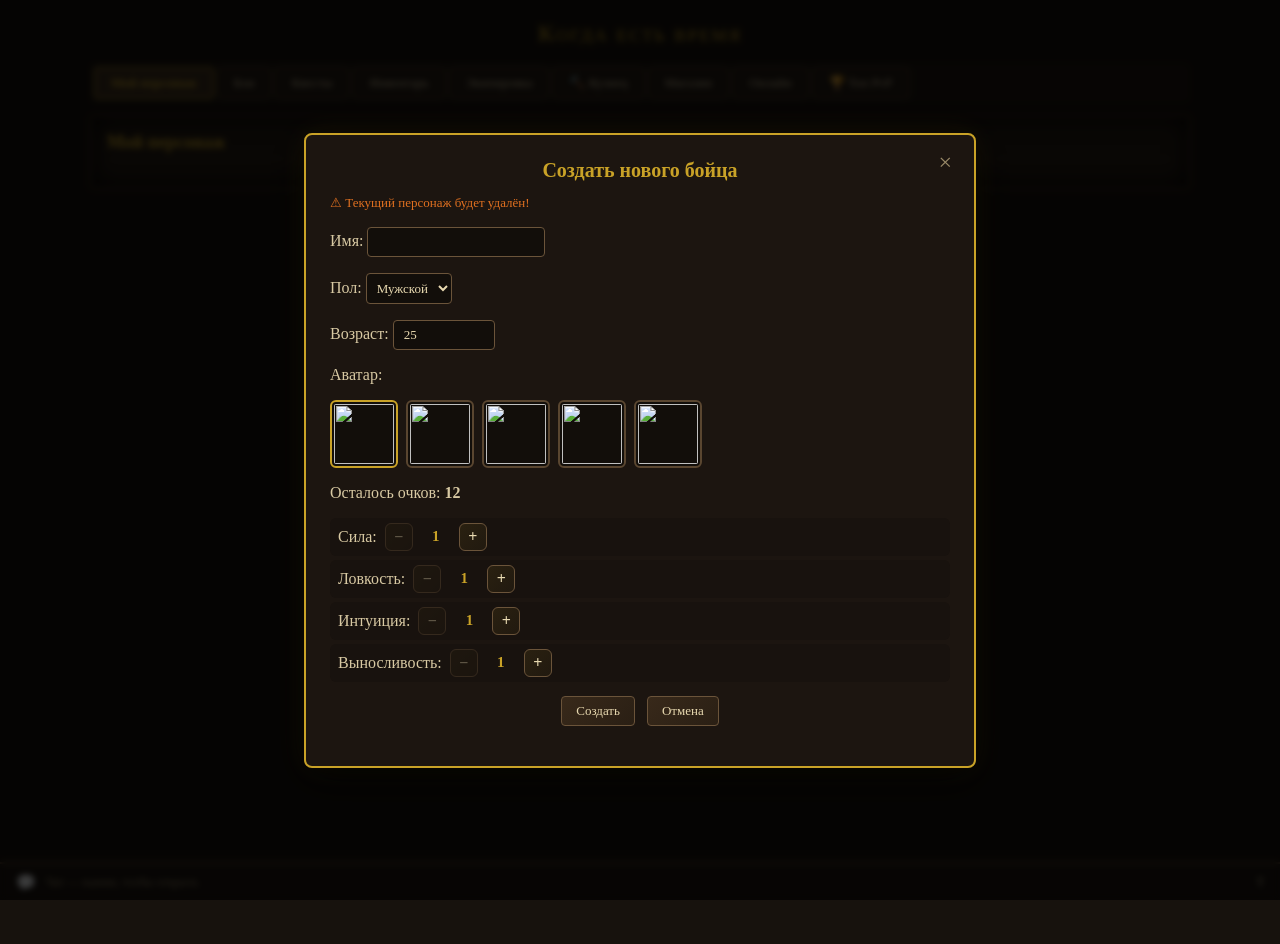
==== commit d6210915: "Add files via upload" ====
--- a/arena1 — копия/client/index.html
+++ b/arena1 — копия/client/index.html
@@ -2,10 +2,17 @@
 <html lang="ru">
 <head>
 <meta charset="UTF-8">
+<!-- 👇 ДОБАВЬ ЭТУ СТРОКУ (для корректного отображения на телефоне) -->
+<meta name="viewport" content="width=device-width, initial-scale=1.0, maximum-scale=1.0, user-scalable=no">
 <title>Когда есть время</title>
 <link rel="stylesheet" href="style.css">
+<script src="https://telegram.org/js/telegram-web-app.js"></script>
 </head>
 <body>
+  <script>
+  Telegram.WebApp.ready();
+  Telegram.WebApp.expand();
+</script>
 <div id="game">
   <h1>Когда есть время</h1>
   <div class="tabs">
--- a/arena1 — копия/client/style.css
+++ b/arena1 — копия/client/style.css
@@ -1,376 +1,1221 @@
 /* ============================================
-   КОГДА ЕСТЬ ВРЕМЯ — Улучшенный UI
-   Стиль БК (Бойцовский Клуб)
+   КОГДА ЕСТЬ ВРЕМЯ — UI в стиле БК
    ============================================ */
 
-body { background:#17120d; color:#d8c9a3; font-family:Georgia,"Times New Roman",serif; margin:0; padding:0; padding-bottom:44px; }
-#game { max-width:1100px; margin:0 auto; padding:20px; }
-h1 { color:#c9a227; text-align:center; font-variant:small-caps; letter-spacing:2px; margin:0 0 18px; }
+/* === БАЗА === */
+body {
+  background: #17120d;
+  color: #d8c9a3;
+  font-family: Georgia, "Times New Roman", serif;
+  margin: 0;
+  padding: 0 0 44px;
+  min-height: 100vh;
+}
+
+#game {
+  max-width: 1100px;
+  margin: 0 auto;
+  padding: 20px;
+}
+
+h1 {
+  color: #c9a227;
+  text-align: center;
+  font-variant: small-caps;
+  letter-spacing: 2px;
+  margin: 0 0 16px;
+  font-size: 24px;
+  font-weight: normal;
+}
+
+h2 {
+  margin: 0 0 12px;
+  font-size: 18px;
+  color: #c9a227;
+  border-bottom: 1px solid #3d2f1e;
+  padding-bottom: 6px;
+}
+
+/* === ВЕРХНЯЯ ПАНЕЛЬ === */
+#topBar {
+  display: flex;
+  justify-content: space-between;
+  align-items: center;
+  padding: 6px 12px;
+  background: #241c14;
+  border: 1px solid #5a4630;
+  border-radius: 4px;
+  margin-bottom: 8px;
+  font-size: 12px;
+}
+
+#topName {
+  color: #c9a227;
+  font-weight: bold;
+}
+
+#topStats {
+  display: flex;
+  gap: 16px;
+}
+
+#topStats span {
+  color: #d8c9a3;
+}
+
+#topStats b {
+  color: #c9a227;
+}
 
 /* === ВКЛАДКИ === */
-.tabs { display:flex; gap:4px; justify-content:center; margin-bottom:18px; flex-wrap:wrap; background:rgba(36,28,20,0.5); padding:6px; border-radius:10px; }
-.tab { padding:8px 18px; background:#241c14; border:1px solid #5a4630; cursor:pointer; font-family:inherit; font-size:14px; color:#d8c9a3; border-radius:6px; transition:all .2s; }
-.tab:hover { background:#2d2318; color:#c9a227; transform:translateY(-1px); }
-.tab.active { background:linear-gradient(135deg,#3d2f1e,#4d3a24); color:#c9a227; border-color:#c9a227; box-shadow:0 2px 8px rgba(201,162,39,0.25), inset 0 1px 0 rgba(255,255,255,0.05); }
-.tab .badge { background:#a5281e; color:#fff; border-radius:10px; padding:1px 6px; font-size:11px; margin-left:5px; }
+.tabs {
+  display: flex;
+  gap: 3px;
+  margin-bottom: 12px;
+  flex-wrap: wrap;
+  background: rgba(36, 28, 20, 0.5);
+  padding: 4px;
+  border-radius: 6px;
+}
+
+.tab {
+  padding: 7px 16px;
+  background: #241c14;
+  border: 1px solid #5a4630;
+  color: #d8c9a3;
+  font-size: 13px;
+  cursor: pointer;
+  border-radius: 4px;
+  font-weight: normal;
+  transition: all 0.2s;
+  user-select: none;
+  font-family: inherit;
+}
+
+.tab:hover {
+  background: #2d2318;
+  color: #c9a227;
+}
+
+.tab.active {
+  background: #3d2f1e;
+  color: #c9a227;
+  border-color: #c9a227;
+  font-weight: bold;
+}
+
+.tab .badge {
+  background: #a5281e;
+  color: #fff;
+  border-radius: 8px;
+  padding: 0 5px;
+  font-size: 10px;
+  margin-left: 4px;
+  font-weight: bold;
+}
 
 /* === ПАНЕЛИ === */
-.panel { background:#241c14; border:1px solid #5a4630; box-shadow:inset 0 0 25px #000, 0 4px 12px rgba(0,0,0,0.3); padding:16px; border-radius:10px; }
-.panel h2 { margin:0 0 14px; font-size:18px; color:#c9a227; border-bottom:2px solid #5a4630; padding-bottom:8px; letter-spacing:1px; }
+.panel {
+  background: #241c14;
+  border: 1px solid #5a4630;
+  box-shadow: inset 0 0 25px #000;
+  padding: 16px;
+  border-radius: 4px;
+}
 
 /* === КНОПКИ === */
-button { background:linear-gradient(135deg,#38291a,#2a1f14); color:#e8d9b0; border:1px solid #6b543a; padding:6px 14px; cursor:pointer; font-family:inherit; font-size:14px; border-radius:6px; transition:all .2s; }
-button:hover:not(:disabled) { background:linear-gradient(135deg,#4d3a24,#3d2f1e); box-shadow:0 2px 8px rgba(201,162,39,0.2); transform:translateY(-1px); }
-button:active:not(:disabled) { transform:translateY(0); box-shadow:inset 0 2px 4px rgba(0,0,0,0.3); }
-button:disabled { opacity:.4; cursor:default; }
-
-input[type=text], input[type=number] { background:#120e0a; border:1px solid #6b543a; color:#e8d9b0; padding:6px; font-family:inherit; font-size:15px; width:220px; border-radius:6px; }
-input[type=text]:focus, input[type=number]:focus { outline:none; border-color:#c9a227; box-shadow:0 0 0 2px rgba(201,162,39,0.15); }
-input[type=number] { width:80px; }
-select { background:#120e0a; border:1px solid #6b543a; color:#e8d9b0; padding:6px; font-family:inherit; font-size:15px; border-radius:6px; }
+button {
+  background: linear-gradient(135deg, #38291a, #2a1f14);
+  color: #e8d9b0;
+  border: 1px solid #6b543a;
+  padding: 6px 14px;
+  cursor: pointer;
+  font-family: inherit;
+  font-size: 13px;
+  border-radius: 4px;
+  transition: all 0.2s;
+}
+
+button:hover:not(:disabled) {
+  background: linear-gradient(135deg, #4d3a24, #3d2f1e);
+  box-shadow: 0 2px 8px rgba(201, 162, 39, 0.2);
+  transform: translateY(-1px);
+}
+
+button:active:not(:disabled) {
+  transform: translateY(0);
+  box-shadow: inset 0 2px 4px rgba(0, 0, 0, 0.3);
+}
+
+button:disabled {
+  opacity: 0.35;
+  cursor: default;
+}
+
+input[type="text"],
+input[type="number"] {
+  background: #120e0a;
+  border: 1px solid #6b543a;
+  color: #e8d9b0;
+  padding: 6px 10px;
+  font-family: inherit;
+  font-size: 13px;
+  border-radius: 4px;
+}
+
+input:focus {
+  outline: none;
+  border-color: #c9a227;
+  box-shadow: 0 0 0 2px rgba(201, 162, 39, 0.15);
+}
+
+select {
+  background: #120e0a;
+  border: 1px solid #6b543a;
+  color: #e8d9b0;
+  padding: 6px;
+  font-family: inherit;
+  font-size: 13px;
+  border-radius: 4px;
+}
 
 /* === СТАТЫ === */
-.stat-row { margin:6px 0; display:flex; align-items:center; gap:8px; padding:5px 8px; background:rgba(18,14,10,0.4); border-radius:6px; }
-.stat-row .val { display:inline-block; width:34px; text-align:center; color:#fff; font-weight:bold; font-size:16px; }
-.stat-row .stat-btn { min-width:32px; min-height:32px; font-size:18px; font-weight:bold; text-align:center; padding:2px 8px; border-radius:6px; background:linear-gradient(135deg,rgba(201,162,39,0.1),rgba(201,162,39,0.05)); border-color:#6b543a; }
-.stat-row .stat-btn:hover { background:linear-gradient(135deg,rgba(201,162,39,0.2),rgba(201,162,39,0.1)); }
+.stat-row {
+  margin: 4px 0;
+  display: flex;
+  align-items: center;
+  gap: 8px;
+  padding: 5px 8px;
+  background: rgba(18, 14, 10, 0.4);
+  border-radius: 6px;
+}
+
+.stat-row .val {
+  display: inline-block;
+  width: 30px;
+  text-align: center;
+  color: #c9a227;
+  font-weight: bold;
+  font-size: 15px;
+}
+
+.stat-row .stat-btn {
+  min-width: 28px;
+  min-height: 28px;
+  font-size: 16px;
+  font-weight: bold;
+  text-align: center;
+  padding: 2px 6px;
+  border-radius: 6px;
+  background: linear-gradient(135deg, rgba(201, 162, 39, 0.1), rgba(201, 162, 39, 0.05));
+  border-color: #6b543a;
+}
 
 /* === ЛОГ БОЯ === */
-.log { height:250px; overflow-y:auto; background:linear-gradient(180deg,#0a0806,#120e0a); border:2px solid #3d2f1e; padding:12px 14px; font-size:13px; line-height:1.7; margin-top:14px; display:flex; flex-direction:column-reverse; border-radius:8px; box-shadow:inset 0 2px 10px rgba(0,0,0,0.5); }
-.log-time { color:#6b5430; font-size:11px; margin-right:4px; }
+.log {
+  height: 250px;
+  overflow-y: auto;
+  background: linear-gradient(180deg, #0a0806, #120e0a);
+  border: 2px solid #3d2f1e;
+  padding: 12px 14px;
+  font-size: 13px;
+  line-height: 1.7;
+  margin-top: 14px;
+  display: flex;
+  flex-direction: column-reverse;
+  border-radius: 8px;
+  box-shadow: inset 0 2px 10px rgba(0, 0, 0, 0.5);
+}
+
+.log-time {
+  color: #6b5430;
+  font-size: 11px;
+  margin-right: 4px;
+}
 
 /* === ПРЕДМЕТЫ === */
-.item { display:flex; align-items:center; justify-content:space-between; padding:10px; border:1px solid #3d2f1e; margin-bottom:6px; background:#120e0a; flex-wrap:wrap; gap:4px; border-radius:8px; transition:all .2s; }
-.item:hover { background:#1a1410; border-color:#5a4630; box-shadow:0 2px 8px rgba(0,0,0,0.2); transform:translateX(2px); }
-.item.locked { opacity:.55; border-color:#5a1a1a; }
-.item.locked:hover { transform:none; box-shadow:none; }
-.item.broken { border-color:#a5281e; background:#1a1010; }
-.item .meta { color:#9a8a68; font-size:13px; }
-.item .req-fail { color:#e07020; font-size:12px; margin-top:3px; }
-.item .req-ok { color:#7ab648; font-size:12px; margin-top:3px; }
-.item .dur { font-size:12px; font-weight:bold; margin-top:2px; }
-.dur-ok { color:#7ab648; } .dur-warn { color:#e07020; } .dur-crit { color:#ff4444; } .dur-broken { color:#a5281e; font-weight:bold; }
-.item .upg { color:#c9a227; font-weight:bold; font-size:12px; }
-.twohand-tag { color:#e07020; font-size:11px; font-weight:bold; }
-.shield-tag { color:#7ab648; font-size:11px; font-weight:bold; }
-
-.dmg { color:#e07020; } .heal { color:#7ab648; } .sys { color:#9a8a68; }
-.rare { color:#c9a227; } .epic { color:#b380e0; } .legendary { color:#ff5500; font-weight:bold; }
-.counter { color:#b380e0; font-weight:bold; } .duel-log { color:#b380e0; font-weight:bold; }
-.pierce-log { color:#ff9900; font-weight:bold; }
-.hidden { display:none !important; }
-
-/* === АНИМАЦИИ === */
-@keyframes shake { 0%,100%{transform:translateX(0)} 20%{transform:translateX(-6px)} 40%{transform:translateX(6px)} 60%{transform:translateX(-4px)} 80%{transform:translateX(4px)} }
-@keyframes critFlash { 0%{background:#1c1510} 30%{background:#5a1a1a; box-shadow:0 0 20px rgba(255,50,50,0.5)} 100%{background:#1c1510} }
-@keyframes critText { 0%{transform:scale(1); color:#e07020} 50%{transform:scale(1.15); color:#ff4444} 100%{transform:scale(1); color:#e07020} }
-@keyframes healPulse { 0%,100%{background:#a5281e} 50%{background:#7ab648} }
-.shake { animation:shake .4s ease-in-out; } .crit-flash { animation:critFlash .5s ease-out; }
-.crit-log { animation:critText .6s ease-out; font-size:15px; font-weight:bold; }
-.heal-pulse { animation:healPulse .5s ease-in-out; }
-
+.item {
+  display: flex;
+  align-items: center;
+  justify-content: space-between;
+  padding: 10px;
+  border: 1px solid #3d2f1e;
+  margin-bottom: 6px;
+  background: #120e0a;
+  flex-wrap: wrap;
+  gap: 4px;
+  border-radius: 8px;
+  transition: all 0.2s;
+}
+
+.item:hover {
+  background: #1a1410;
+  border-color: #5a4630;
+  box-shadow: 0 2px 8px rgba(0, 0, 0, 0.2);
+  transform: translateX(2px);
+}
+
+.item.locked {
+  opacity: 0.55;
+  border-color: #5a1a1a;
+}
+
+.item.broken {
+  border-color: #a5281e;
+  background: #1a1010;
+}
+
+.item .meta {
+  color: #9a8a68;
+  font-size: 13px;
+}
+
+.item .upg {
+  color: #c9a227;
+  font-weight: bold;
+  font-size: 12px;
+}
+
+/* === XP BAR === */
+.xpbar {
+  height: 10px;
+  background: #120e0a;
+  border: 1px solid #5a4630;
+  margin: 4px 0;
+  border-radius: 5px;
+  overflow: hidden;
+}
+
+.xpbar > div {
+  height: 100%;
+  background: linear-gradient(90deg, #c9a227, #e8c84a);
+  transition: width 0.3s;
+  box-shadow: inset 0 1px 0 rgba(255, 255, 255, 0.2);
+}
+
+/* === HP BAR === */
+.hpbar {
+  height: 22px;
+  background: #0a0806;
+  border: 2px solid #6b543a;
+  margin: 6px 0 10px;
+  border-radius: 4px;
+  overflow: hidden;
+  position: relative;
+  box-shadow: inset 0 2px 4px rgba(0, 0, 0, 0.6);
+}
+
+.hpbar > div {
+  height: 100%;
+  background: linear-gradient(180deg, #c93030, #8a1a1a);
+  width: 100%;
+  transition: width 0.4s ease;
+  box-shadow: inset 0 -2px 4px rgba(0, 0, 0, 0.3), inset 0 1px 0 rgba(255, 255, 255, 0.15);
+}
+
+.hpbar .hp-text {
+  position: absolute;
+  top: 0;
+  left: 0;
+  right: 0;
+  text-align: center;
+  font-size: 12px;
+  line-height: 22px;
+  color: #fff;
+  text-shadow: 1px 1px 3px #000, -1px -1px 3px #000;
+  font-weight: bold;
+  letter-spacing: 0.5px;
+}
+
+/* === FATIGUE BAR === */
+.fatigue-bar {
+  height: 10px;
+  background: #120e0a;
+  border: 1px solid #5a4630;
+  margin: 4px 0;
+  border-radius: 5px;
+  overflow: hidden;
+}
+
+.fatigue-bar > div {
+  height: 100%;
+  background: linear-gradient(90deg, #9370c0, #b380e0);
+  transition: width 0.3s;
+  box-shadow: inset 0 1px 0 rgba(255, 255, 255, 0.15);
+}
+
+/* === КВЕСТЫ === */
+.quest {
+  padding: 12px;
+  border: 1px solid #3d2f1e;
+  margin-bottom: 8px;
+  background: #120e0a;
+  border-radius: 8px;
+  transition: all 0.2s;
+}
+
+.quest:hover {
+  border-color: #5a4630;
+  box-shadow: 0 2px 8px rgba(0, 0, 0, 0.2);
+}
+
+.quest.done {
+  border-color: #7ab648;
+  background: #1a2210;
+}
+
+.quest.claimed {
+  opacity: 0.45;
+}
+
+.quest.daily {
+  border-left: 4px solid #c9a227;
+}
+
+.quest-title {
+  font-weight: bold;
+  color: #c9a227;
+  font-size: 15px;
+}
+
+.quest-desc {
+  color: #9a8a68;
+  font-size: 13px;
+  margin: 4px 0;
+}
+
+.quest-reward {
+  color: #7ab648;
+  font-size: 13px;
+}
+
+.quest-progress-bar {
+  height: 14px;
+  background: #1e1812;
+  border: 1px solid #5a4630;
+  margin: 6px 0 4px;
+  border-radius: 7px;
+  overflow: hidden;
+}
+
+.quest-progress-bar > div {
+  height: 100%;
+  background: linear-gradient(90deg, #7a5c1e, #c9a227);
+  transition: width 0.3s;
+  box-shadow: inset 0 1px 0 rgba(255, 255, 255, 0.1);
+}
+
+.quest-progress-bar > div.full {
+  background: linear-gradient(90deg, #5a9638, #7ab648);
+}
+
+.quest-progress-text {
+  font-size: 12px;
+  color: #9a8a68;
+}
+
+.quest-claimed-info {
+  color: #7ab648;
+  font-size: 12px;
+  font-style: italic;
+}
+
+/* === ПАНЕЛИ ДОМ === */
+.points-panel,
+.heal-panel,
+.fatigue-panel {
+  background: linear-gradient(135deg, #120e0a, #1a1410);
+  border: 1px solid #5a4630;
+  padding: 16px;
+  margin-top: 16px;
+  border-radius: 8px;
+  box-shadow: inset 0 1px 0 rgba(201, 162, 39, 0.05);
+}
+
+.points-panel h3,
+.heal-panel h3,
+.fatigue-panel h3 {
+  color: #e8d9b0;
+  margin: 0 0 12px;
+  font-size: 16px;
+  font-weight: bold;
+  border-left: 3px solid #c9a227;
+  padding-left: 10px;
+}
+
+/* === БОЕВЫЕ СТАТЫ === */
+.combat-stats-grid {
+  display: grid;
+  grid-template-columns: 1fr 1fr;
+  gap: 4px 12px;
+  font-size: 13px;
+  margin-top: 8px;
+  padding: 10px;
+  background: rgba(18, 14, 10, 0.4);
+  border-radius: 6px;
+  border: 1px solid rgba(61, 47, 30, 0.5);
+}
+
+.combat-stats-grid .cs-label {
+  color: #9a8a68;
+}
+
+.combat-stats-grid .cs-val {
+  color: #e8d9b0;
+  font-weight: bold;
+  text-align: right;
+}
+
+/* === ACTION BUTTONS === */
+.action-buttons {
+  display: flex;
+  gap: 6px;
+  flex-wrap: wrap;
+  margin-top: 12px;
+}
+
+.action-buttons button {
+  flex: 1;
+  min-width: 120px;
+}
+
+/* === МАГАЗИН === */
+.shop-tabs {
+  display: flex;
+  gap: 3px;
+  margin-bottom: 12px;
+  flex-wrap: wrap;
+}
+
+.shop-tab {
+  padding: 7px 14px;
+  background: #241c14;
+  border: 1px solid #5a4630;
+  color: #d8c9a3;
+  font-size: 12px;
+  cursor: pointer;
+  border-radius: 6px 6px 0 0;
+  transition: all 0.2s;
+  user-select: none;
+}
+
+.shop-tab:hover:not(.active) {
+  background: #2d2318;
+  color: #c9a227;
+}
+
+.shop-tab.active {
+  background: linear-gradient(135deg, #3d2f1e, #4d3a24);
+  color: #c9a227;
+  border-color: #c9a227;
+  border-bottom: 2px solid #3d2f1e;
+  box-shadow: 0 -2px 6px rgba(201, 162, 39, 0.15);
+}
+
+.shop-panel {
+  background: #1c1510;
+  border: 1px solid #5a4630;
+  border-top: none;
+  padding: 16px;
+  min-height: 200px;
+  border-radius: 0 0 8px 8px;
+}
+
+.level-tabs {
+  display: flex;
+  gap: 3px;
+  margin-bottom: 0;
+  flex-wrap: wrap;
+  padding: 8px 16px;
+  background: #1c1510;
+  border: 1px solid #5a4630;
+  border-top: none;
+}
+
+.level-tab {
+  padding: 6px 14px;
+  background: #241c14;
+  border: 1px solid #5a4630;
+  cursor: pointer;
+  font-family: inherit;
+  font-size: 13px;
+  color: #d8c9a3;
+  border-radius: 6px;
+  user-select: none;
+  transition: all 0.15s;
+}
+
+.level-tab:hover:not(.active) {
+  background: #2d2318;
+  color: #c9a227;
+}
+
+.level-tab.active {
+  background: linear-gradient(135deg, #3d2f1e, #4d3a24);
+  color: #c9a227;
+  border-color: #c9a227;
+  font-weight: bold;
+  box-shadow: 0 0 6px rgba(201, 162, 39, 0.2);
+}
+
+/* === КВЕСТ-ТАБЫ === */
+.quest-tabs {
+  display: flex;
+  gap: 3px;
+  margin-bottom: 12px;
+  flex-wrap: wrap;
+}
+
+.quest-tab {
+  padding: 8px 16px;
+  background: #241c14;
+  border: 1px solid #5a4630;
+  cursor: pointer;
+  font-family: inherit;
+  font-size: 13px;
+  color: #d8c9a3;
+  border-radius: 6px;
+  transition: all 0.2s;
+  user-select: none;
+}
+
+.quest-tab:hover:not(.active) {
+  background: #2d2318;
+  color: #c9a227;
+}
+
+.quest-tab.active {
+  background: linear-gradient(135deg, #3d2f1e, #4d3a24);
+  color: #c9a227;
+  border-color: #c9a227;
+  box-shadow: 0 2px 6px rgba(201, 162, 39, 0.2);
+}
+
+/* === БОЕВОЙ ЭКРАН === */
+.battle-grid {
+  display: grid;
+  grid-template-columns: 1fr 1.25fr 1fr;
+  gap: 12px;
+  align-items: start;
+}
+
+.fighter-side {
+  background: linear-gradient(135deg, #1c1510, #241c14);
+  border: 2px solid #5a4630;
+  padding: 14px;
+  border-radius: 8px;
+  cursor: pointer;
+  transition: all 0.3s;
+  min-height: 280px;
+  box-shadow: 0 4px 12px rgba(0, 0, 0, 0.3);
+}
+
+.fighter-side:hover {
+  border-color: #6b543a;
+}
+
+.fighter-side.active {
+  border-color: #c9a227;
+  box-shadow: 0 0 15px rgba(201, 162, 39, 0.3), inset 0 0 20px rgba(201, 162, 39, 0.05);
+}
+
+.fighter-side.elite {
+  border-color: #c9a227;
+  box-shadow: 0 0 18px rgba(201, 162, 39, 0.4);
+}
+
+.side-header {
+  text-align: center;
+  font-weight: bold;
+  font-size: 15px;
+  margin-bottom: 8px;
+  padding: 8px;
+  background: rgba(18, 14, 10, 0.5);
+  border-radius: 6px;
+  border: 1px solid #3d2f1e;
+}
+
+.side-header .hp-num {
+  font-size: 12px;
+  color: #9a8a68;
+}
+
+.elite-badge {
+  color: #17120d;
+  background: linear-gradient(135deg, #c9a227, #e8c84a);
+  padding: 2px 8px;
+  border-radius: 4px;
+  font-size: 10px;
+  font-weight: bold;
+  margin-right: 4px;
+  box-shadow: 0 1px 3px rgba(0, 0, 0, 0.3);
+}
+
+.doll {
+  display: grid;
+  grid-template-columns: 1fr 1.2fr 1fr;
+  grid-template-rows: repeat(6, 44px);
+  gap: 4px;
+  margin: 8px 0;
+}
+
+.doll .slot {
+  background: #120e0a;
+  border: 1px solid #3d2f1e;
+  border-radius: 4px;
+  display: flex;
+  align-items: center;
+  justify-content: center;
+  font-size: 18px;
+  position: relative;
+  transition: all 0.2s;
+}
+
+.doll .slot.filled {
+  color: #e8d9b0;
+  background: #1a1410;
+  border-color: #6b543a;
+}
+
+.side-stats {
+  font-size: 12px;
+  line-height: 1.7;
+  color: #d8c9a3;
+  padding: 8px;
+  background: rgba(18, 14, 10, 0.3);
+  border-radius: 6px;
+  border: 1px solid rgba(61, 47, 30, 0.5);
+}
+
+.center-col {
+  background: linear-gradient(135deg, #1c1510, #241c14);
+  border: 2px solid #5a4630;
+  padding: 14px;
+  border-radius: 8px;
+  display: flex;
+  flex-direction: column;
+  gap: 10px;
+  min-height: 320px;
+  box-shadow: inset 0 0 15px rgba(0, 0, 0, 0.3);
+}
+
+.turn-indicator {
+  text-align: center;
+  color: #c9a227;
+  font-weight: bold;
+  letter-spacing: 2px;
+  font-size: 15px;
+  border: 2px solid #5a4630;
+  background: linear-gradient(180deg, #120e0a, #1a1410);
+  padding: 8px;
+  border-radius: 6px;
+  text-transform: uppercase;
+  box-shadow: inset 0 1px 0 rgba(201, 162, 39, 0.1);
+}
+
+.turn-timer {
+  text-align: center;
+  font-size: 13px;
+  color: #9a8a68;
+}
+
+.cols-2 {
+  display: grid;
+  grid-template-columns: 1fr 1fr;
+  gap: 12px;
+}
+
+.zone-title {
+  color: #c9a227;
+  font-weight: bold;
+  font-size: 14px;
+  margin-bottom: 6px;
+  text-align: center;
+  border-bottom: 1px solid #5a4630;
+  padding-bottom: 6px;
+  text-transform: uppercase;
+  letter-spacing: 1px;
+}
+
+.zone-btns {
+  display: flex;
+  flex-direction: column;
+  gap: 3px;
+  background: #120e0a;
+  border: 1px solid #5a4630;
+  padding: 10px;
+  border-radius: 6px;
+}
+
+.zone-btn {
+  padding: 10px 12px;
+  font-size: 13px;
+  background: #1a1410;
+  border: 1px solid #3d2f1e;
+  width: 100%;
+  text-align: left;
+  color: #c4b48a;
+  cursor: pointer;
+  display: flex;
+  align-items: center;
+  gap: 10px;
+  border-radius: 5px;
+  transition: all 0.15s;
+  font-family: inherit;
+}
+
+.zone-btn:hover {
+  background: #1e1812;
+  color: #e8d9b0;
+  border-color: #5a4630;
+}
+
+.zone-btn.active {
+  background: linear-gradient(135deg, #3d2f1e, #4d3a24);
+  color: #c9a227;
+  font-weight: bold;
+  border-color: #c9a227;
+  box-shadow: 0 0 8px rgba(201, 162, 39, 0.25), inset 0 1px 0 rgba(255, 255, 255, 0.05);
+}
+
+.zone-btn::before {
+  content: "";
+  width: 16px;
+  height: 16px;
+  border-radius: 50%;
+  border: 2px solid #6b543a;
+  background: #120e0a;
+  flex-shrink: 0;
+  transition: all 0.15s;
+}
+
+.zone-btn.active::before {
+  background: #c9a227;
+  border-color: #c9a227;
+  box-shadow: 0 0 8px rgba(201, 162, 39, 0.6);
+}
+
+.btn-forward {
+  display: block;
+  margin: 12px auto 0;
+  padding: 12px 50px;
+  background: linear-gradient(180deg, #3a6a2a, #2a4a1a);
+  border: 2px solid #7ab648;
+  color: #7ab648;
+  font-size: 18px;
+  font-weight: bold;
+  font-family: inherit;
+  cursor: pointer;
+  border-radius: 6px;
+  box-shadow: 0 0 15px rgba(122, 182, 72, 0.3), inset 0 1px 0 rgba(255, 255, 255, 0.1);
+  transition: all 0.2s;
+  text-transform: uppercase;
+  letter-spacing: 1px;
+}
+
+.btn-forward:hover:not(:disabled) {
+  background: linear-gradient(180deg, #4a7a3a, #3a5a2a);
+  box-shadow: 0 0 25px rgba(122, 182, 72, 0.5), inset 0 1px 0 rgba(255, 255, 255, 0.15);
+  transform: translateY(-1px);
+}
+
+.btn-forward:disabled {
+  opacity: 0.35;
+  cursor: default;
+  box-shadow: none;
+  transform: none;
+}
+
+/* === ОНЛАЙН === */
+.online-header {
+  display: flex;
+  align-items: center;
+  gap: 12px;
+  justify-content: space-between;
+  margin-bottom: 12px;
+  padding-bottom: 8px;
+  border-bottom: 1px solid #3d2f1e;
+}
+
+.online-title {
+  color: #c9a227;
+  font-size: 16px;
+  font-weight: bold;
+}
+
+.online-title .online-count {
+  color: #7ab648;
+}
+
+.online-list {
+  background: #120e0a;
+  border: 1px solid #3d2f1e;
+  border-radius: 8px;
+  padding: 8px;
+  max-height: 520px;
+  overflow-y: auto;
+}
+
+.online-row {
+  display: flex;
+  align-items: center;
+  gap: 8px;
+  padding: 6px 10px;
+  border-bottom: 1px solid #1e1812;
+  font-size: 13px;
+  line-height: 1.4;
+  border-radius: 4px;
+  transition: background 0.2s;
+}
+
+.online-row:hover {
+  background: rgba(201, 162, 39, 0.05);
+}
+
+.online-row:last-child {
+  border-bottom: none;
+}
+
+.online-row.me {
+  background: linear-gradient(135deg, #2a3a1a, #1e2e14);
+  border: 1px solid #7ab648;
+  border-radius: 6px;
+}
+
+.online-rank {
+  width: 32px;
+  text-align: right;
+  color: #6b5430;
+  font-size: 12px;
+}
+
+.online-arch {
+  width: 22px;
+  text-align: center;
+  font-size: 14px;
+}
+
+.online-name {
+  flex: 1;
+  color: #d8c9a3;
+}
+
+.online-row.me .online-name {
+  color: #c9a227;
+  font-weight: bold;
+}
+
+.online-lvl {
+  color: #7ab648;
+  font-weight: bold;
+  font-size: 12px;
+}
+
+/* === ЧАТ === */
+.chat-tabs {
+  display: flex;
+  gap: 2px;
+  margin-bottom: 8px;
+  border-bottom: 1px solid #3d2f1e;
+  padding-bottom: 4px;
+}
+
+.chat-tab {
+  padding: 6px 14px;
+  cursor: pointer;
+  color: #9a8a68;
+  font-size: 12px;
+  border-bottom: 2px solid transparent;
+  transition: color 0.2s;
+}
+
+.chat-tab:hover {
+  color: #c9a227;
+}
+
+.chat-tab.active {
+  color: #c9a227;
+  border-bottom-color: #c9a227;
+  font-weight: bold;
+}
+
+.chat-messages {
+  height: 350px;
+  overflow-y: auto;
+  background: #120e0a;
+  padding: 10px 14px;
+  font-size: 12px;
+  line-height: 1.6;
+  border: 1px solid #3d2f1e;
+  border-radius: 4px;
+  margin-bottom: 8px;
+}
+
+.chat-message {
+  margin-bottom: 4px;
+}
+
+.chat-message .cm-author {
+  font-weight: bold;
+  margin-right: 4px;
+}
+
+.chat-message .cm-time {
+  color: #6b5430;
+  font-size: 10px;
+  margin-right: 4px;
+}
+
+.chat-input-row {
+  display: flex;
+  gap: 4px;
+}
+
+.chat-input-row input {
+  flex: 1;
+}
+
+/* === ЧАТ-МИНИБАР === */
+.chat-minibar {
+  position: fixed;
+  bottom: 0;
+  left: 0;
+  right: 0;
+  height: 36px;
+  background: #1c1510;
+  border-top: 2px solid #5a4630;
+  display: flex;
+  align-items: center;
+  padding: 0 16px;
+  gap: 10px;
+  font-size: 12px;
+  cursor: pointer;
+  z-index: 100;
+  transition: background 0.2s;
+}
+
+.chat-minibar:hover {
+  background: #241c14;
+}
+
+.chat-minibar .chat-icon {
+  font-size: 16px;
+}
+
+.chat-minibar .chat-preview {
+  flex: 1;
+  color: #9a8a68;
+  white-space: nowrap;
+  overflow: hidden;
+  text-overflow: ellipsis;
+}
+
+.chat-minibar .chat-preview .chat-author {
+  color: #c9a227;
+  font-weight: bold;
+}
 /* === МОДАЛЬНЫЕ ОКНА === */
-.modal-overlay { position:fixed; top:0; left:0; width:100%; height:100%; background:rgba(0,0,0,0.75); z-index:1000; display:flex; align-items:center; justify-content:center; backdrop-filter:blur(3px); }
-.modal-card { background:#1c1510; border:2px solid #c9a227; padding:24px; border-radius:10px; max-width:620px; width:92%; box-shadow:0 10px 40px rgba(0,0,0,0.8), 0 0 30px rgba(201,162,39,0.1); position:relative; max-height:90vh; overflow-y:auto; }
-.modal-card h3 { margin:0 0 10px; color:#c9a227; font-size:20px; text-align:center; }
-.modal-avatar { width:100px; height:100px; margin:0 auto 15px; background:#120e0a; border:2px solid #c9a227; border-radius:8px; overflow:hidden; }
-.modal-avatar img { width:100%; height:100%; object-fit:cover; transform:scale(1.15); }
-.modal-stat { display:flex; justify-content:space-between; padding:5px 0; border-bottom:1px solid #3d2f1e; font-size:14px; }
-.modal-stat:last-child { border-bottom:none; }
-.modal-stat .label { color:#9a8a68; }
-.modal-stat .value { color:#e8d9b0; font-weight:bold; }
-.modal-close { position:absolute; top:8px; right:12px; background:none; border:none; color:#9a8a68; font-size:22px; cursor:pointer; padding:4px 8px; border-radius:4px; }
-.modal-close:hover { color:#c9a227; background:rgba(201,162,39,0.1); }
-.modal-section { margin-top:14px; padding-top:10px; border-top:1px solid #5a4630; }
-.modal-section-title { color:#c9a227; font-size:14px; margin-bottom:8px; font-weight:bold; }
-.modal-equip-item { font-size:13px; color:#9a8a68; padding:2px 0; }
-
-/* === XP BAR === */
-.xpbar { height:10px; background:#120e0a; border:1px solid #5a4630; margin:4px 0; border-radius:5px; overflow:hidden; }
-.xpbar > div { height:100%; background:linear-gradient(90deg,#c9a227,#e8c84a); transition:width .3s; box-shadow:inset 0 1px 0 rgba(255,255,255,0.2); }
-
-/* === КВЕСТЫ === */
-.quest { padding:12px; border:1px solid #3d2f1e; margin-bottom:8px; background:#120e0a; border-radius:8px; transition:all .2s; }
-.quest:hover { border-color:#5a4630; box-shadow:0 2px 8px rgba(0,0,0,0.2); }
-.quest.done { border-color:#7ab648; background:#1a2210; }
-.quest.claimed { opacity:.45; }
-.quest.daily { border-left:4px solid #c9a227; }
-.quest-title { font-weight:bold; color:#c9a227; font-size:15px; }
-.quest-desc { color:#9a8a68; font-size:13px; margin:4px 0; }
-.quest-reward { color:#7ab648; font-size:13px; }
-.quest-progress-bar { height:14px; background:#1e1812; border:1px solid #5a4630; margin:6px 0 4px; border-radius:7px; overflow:hidden; }
-.quest-progress-bar > div { height:100%; background:linear-gradient(90deg,#7a5c1e,#c9a227); transition:width .3s; box-shadow:inset 0 1px 0 rgba(255,255,255,0.1); }
-.quest-progress-bar > div.full { background:linear-gradient(90deg,#5a9638,#7ab648); }
-.quest-progress-text { font-size:12px; color:#9a8a68; }
-.quest-claimed-info { color:#7ab648; font-size:12px; font-style:italic; }
-
-.max-level { color:#c9a227; font-weight:bold; text-shadow:0 0 8px rgba(201,162,39,0.4); }
-
-/* === ПАНЕЛИ ДОМ === */
-.reset-panel, .heal-panel, .fatigue-panel, .points-panel, .potion-panel, .work-panel { background:linear-gradient(135deg,#120e0a,#1a1410); border:1px solid #5a4630; padding:16px; margin-top:16px; border-radius:8px; box-shadow:inset 0 1px 0 rgba(201,162,39,0.05); }
-.reset-panel h3, .heal-panel h3, .fatigue-panel h3, .points-panel h3, .potion-panel h3, .work-panel h3 { color:#e8d9b0; margin:0 0 12px; font-size:16px; font-weight:bold; border-left:3px solid #c9a227; padding-left:10px; }
-.reset-info { color:#9a8a68; font-size:13px; margin-bottom:10px; }
-.reset-cost { font-size:14px; margin-bottom:10px; }
-.reset-cost .free { color:#7ab648; } .reset-cost .paid { color:#e07020; }
-
-/* === XP TABLE === */
-.xp-table { width:100%; border-collapse:collapse; font-size:12px; }
-.xp-table th { background:#38291a; color:#c9a227; padding:5px 6px; text-align:center; border:1px solid #5a4630; position:sticky; top:0; }
-.xp-table td { padding:4px 6px; text-align:center; border:1px solid #3d2f1e; }
-.xp-table tr:nth-child(even) { background:#1a1410; }
-.xp-table .current-row { background:#3d2f1e !important; border:2px solid #c9a227; font-weight:bold; }
-.xp-table .empty-ap { color:#5a4630; font-style:italic; }
-
-.action-buttons { display:flex; gap:8px; flex-wrap:wrap; margin-top:16px; }
-.action-buttons button { flex:1; min-width:130px; }
-
-.leaderboard-row { display:flex; justify-content:space-between; padding:8px 10px; border-bottom:1px solid #3d2f1e; transition:background .2s; }
-.leaderboard-row:hover { background:rgba(201,162,39,0.05); }
-.leaderboard-row.me { background:#3d2f1e; color:#c9a227; font-weight:bold; border-radius:6px; border:1px solid rgba(201,162,39,0.3); }
-.leaderboard-rank { width:40px; color:#c9a227; }
-
-.daily-reward { background:linear-gradient(135deg,#2a3a1a,#1e2e14); border:1px solid #7ab648; padding:14px; border-radius:8px; margin-top:12px; box-shadow:0 2px 8px rgba(122,182,72,0.1); }
-
-.fatigue-bar { height:10px; background:#120e0a; border:1px solid #5a4630; margin:4px 0; border-radius:5px; overflow:hidden; }
-.fatigue-bar > div { height:100%; background:linear-gradient(90deg,#9370c0,#b380e0); transition:width .3s; box-shadow:inset 0 1px 0 rgba(255,255,255,0.15); }
-
-/* === МАГАЗИН === */
-.shop-tabs { display:flex; gap:4px; margin-bottom:16px; flex-wrap:wrap; }
-.shop-tab { padding:10px 18px; background:#241c14; border:1px solid #5a4630; cursor:pointer; font-family:inherit; font-size:14px; color:#d8c9a3; border-radius:6px 6px 0 0; transition:all .2s; user-select:none; }
-.shop-tab:hover:not(.active) { background:#2d2318; color:#c9a227; }
-.shop-tab.active { background:linear-gradient(135deg,#3d2f1e,#4d3a24); color:#c9a227; border-color:#c9a227; border-bottom:2px solid #3d2f1e; box-shadow:0 -2px 6px rgba(201,162,39,0.15); }
-.shop-panel { background:#1c1510; border:1px solid #5a4630; border-top:none; padding:16px; min-height:200px; border-radius:0 0 8px 8px; }
-.level-tabs { display:flex; gap:4px; margin-bottom:0; flex-wrap:wrap; padding:8px 16px; background:#1c1510; border:1px solid #5a4630; border-top:none; }
-.level-tab { padding:6px 14px; background:#241c14; border:1px solid #5a4630; cursor:pointer; font-family:inherit; font-size:13px; color:#d8c9a3; border-radius:6px; user-select:none; transition:all .15s; }
-.level-tab:hover:not(.active) { background:#2d2318; color:#c9a227; }
-.level-tab.active { background:linear-gradient(135deg,#3d2f1e,#4d3a24); color:#c9a227; border-color:#c9a227; font-weight:bold; box-shadow:0 0 6px rgba(201,162,39,0.2); }
-
-/* === КВЕСТ-ТАБЫ === */
-.quest-tabs { display:flex; gap:4px; margin-bottom:16px; flex-wrap:wrap; }
-.quest-tab { padding:10px 18px; background:#241c14; border:1px solid #5a4630; cursor:pointer; font-family:inherit; font-size:14px; color:#d8c9a3; border-radius:6px; transition:all .2s; user-select:none; }
-.quest-tab:hover:not(.active) { background:#2d2318; color:#c9a227; }
-.quest-tab.active { background:linear-gradient(135deg,#3d2f1e,#4d3a24); color:#c9a227; border-color:#c9a227; box-shadow:0 2px 6px rgba(201,162,39,0.2); }
-.quest-subpanel { background:#1c1510; border:1px solid #5a4630; padding:14px; border-radius:8px; }
-
-.shop-category-title { color:#c9a227; font-size:14px; margin-bottom:12px; font-weight:bold; }
-.shop-category-desc { color:#9a8a68; font-size:12px; margin-bottom:14px; font-style:italic; }
-
-.combat-stats-grid { display:grid; grid-template-columns:1fr 1fr; gap:4px 12px; font-size:13px; margin-top:8px; padding:10px; background:rgba(18,14,10,0.4); border-radius:6px; border:1px solid rgba(61,47,30,0.5); }
-.combat-stats-grid .cs-label { color:#9a8a68; }
-.combat-stats-grid .cs-val { color:#e8d9b0; font-weight:bold; text-align:right; }
-
-/* === МАСТЕРСКАЯ === */
-.workshop-panel { background:linear-gradient(135deg,#120e0a,#1a1410); border:1px solid #5a4630; padding:16px; margin-top:16px; border-radius:8px; }
-.workshop-panel h3 { color:#e8d9b0; margin:0 0 10px; font-size:16px; font-weight:bold; border-left:3px solid #c9a227; padding-left:10px; }
-.workshop-item { display:flex; align-items:center; justify-content:space-between; padding:8px 10px; border:1px solid #3d2f1e; margin-bottom:4px; background:#1a1410; border-radius:6px; flex-wrap:wrap; gap:4px; transition:all .2s; }
-.workshop-item:hover { border-color:#5a4630; }
-.workshop-item.broken { border-color:#a5281e; background:#1a1010; }
-.workshop-item .w-name { font-size:13px; font-weight:bold; }
-.workshop-item .w-dur { font-size:12px; font-weight:bold; }
-.workshop-item button { font-size:12px; padding:3px 10px; }
-.repair-all-btn { margin-top:10px; background:linear-gradient(135deg,#2a4a1a,#1e3a14); border-color:#7ab648; color:#7ab648; font-weight:bold; padding:8px 20px; border-radius:6px; }
-.repair-all-btn:hover:not(:disabled) { background:linear-gradient(135deg,#3a5a2a,#2a4a1a); box-shadow:0 2px 8px rgba(122,182,72,0.2); }
-
-/* === DUEL === */
-.btn-duel { background:linear-gradient(135deg,#3a1a5a,#2e1448) !important; border-color:#b380e0 !important; color:#b380e0 !important; font-weight:bold; border-radius:6px; }
-.btn-duel:hover:not(:disabled) { background:linear-gradient(135deg,#4a2a6a,#3a1a5a) !important; box-shadow:0 2px 8px rgba(179,128,224,0.2); }
-
-/* === SKILLS === */
-.skill-row { display:flex; align-items:center; justify-content:space-between; padding:6px 10px; border-bottom:1px solid #3d2f1e; gap:8px; flex-wrap:wrap; font-size:13px; }
-.skill-row .sk-name { font-weight:bold; }
-.skill-row .sk-desc { color:#9a8a68; font-size:11px; }
-.skill-row .sk-charge { font-size:12px; display:flex; align-items:center; gap:6px; }
-.skill-use-btn { background:linear-gradient(135deg,#2a4a1a,#1e3a14); border-color:#7ab648; color:#7ab648; font-size:11px; padding:3px 10px; font-weight:bold; border-radius:4px; }
-.skill-use-btn:hover { background:linear-gradient(135deg,#3a5a2a,#2a4a1a); }
-.skill-wait { color:#9a8a68; font-size:11px; font-style:italic; }
-
-/* === HISTORY === */
-.hist-day { color:#c9a227; font-weight:bold; margin:12px 0 4px; border-bottom:1px solid #3d2f1e; padding-bottom:3px; }
-.hist-entry summary { cursor:pointer; font-size:13px; padding:3px 0; }
-.hist-entry summary:hover { color:#c9a227; }
-.hist-events { background:#120e0a; border:1px solid #3d2f1e; padding:8px 10px; margin:4px 0 6px; font-size:12px; max-height:220px; overflow-y:auto; line-height:1.5; border-radius:6px; }
-
-/* === WORK === */
-.work-shift-btn { background:linear-gradient(135deg,#1a3a2a,#142e22); border-color:#7ab648; color:#7ab648; margin:4px; padding:8px 16px; border-radius:6px; }
-.work-shift-btn:hover:not(:disabled) { background:linear-gradient(135deg,#2a4a3a,#1a3a2a); box-shadow:0 2px 6px rgba(122,182,72,0.15); }
-.work-shift-btn:disabled { opacity:0.5; cursor:not-allowed; }
-.work-timer { color:#c9a227; font-size:16px; font-weight:bold; margin:10px 0; }
-.work-collect-btn { background:linear-gradient(135deg,#5a4a1a,#4a3a14); border-color:#c9a227; color:#c9a227; padding:10px 20px; font-size:16px; border-radius:6px; }
-.work-collect-btn:hover:not(:disabled) { background:linear-gradient(135deg,#6a5a2a,#5a4a1a); box-shadow:0 2px 8px rgba(201,162,39,0.2); }
-
-/* ============================================
-   БОЕВОЙ ЭКРАН (стиль БК)
-   ============================================ */
-.battle-grid { display:grid; grid-template-columns:1fr 1.25fr 1fr; gap:12px; align-items:start; }
-
-/* Карточки бойцов */
-.fighter-side { background:linear-gradient(135deg,#1c1510,#241c14); border:2px solid #5a4630; padding:14px; border-radius:8px; cursor:pointer; transition:all .3s; min-height:280px; box-shadow:0 4px 12px rgba(0,0,0,0.3); }
-.fighter-side:hover { border-color:#6b543a; }
-.fighter-side.active { border-color:#c9a227; box-shadow:0 0 15px rgba(201,162,39,0.3), inset 0 0 20px rgba(201,162,39,0.05); }
-.fighter-side.duel { border-color:#b380e0; box-shadow:0 0 15px rgba(179,128,224,0.3); }
-.fighter-side.elite { border-color:#c9a227; box-shadow:0 0 18px rgba(201,162,39,0.4); }
-.fighter-side.boss { border-color:#ff5500; box-shadow:0 0 20px rgba(255,85,0,0.4); }
-
-.elite-badge { color:#17120d; background:linear-gradient(135deg,#c9a227,#e8c84a); padding:2px 8px; border-radius:4px; font-size:10px; font-weight:bold; margin-right:4px; box-shadow:0 1px 3px rgba(0,0,0,0.3); }
-.boss-badge { color:#fff; background:linear-gradient(135deg,#a5281e,#c93030); padding:2px 8px; border-radius:4px; font-size:10px; font-weight:bold; margin-right:4px; box-shadow:0 1px 3px rgba(0,0,0,0.3); }
-
-/* Заголовки сторон */
-.side-header { text-align:center; font-weight:bold; font-size:15px; margin-bottom:8px; padding:8px; background:rgba(18,14,10,0.5); border-radius:6px; border:1px solid #3d2f1e; }
-.side-header .hp-num { font-size:12px; color:#9a8a68; }
-
-/* HP-бары */
-.hpbar { height:22px; background:#0a0806; border:2px solid #6b543a; margin:6px 0 10px; border-radius:4px; overflow:hidden; position:relative; box-shadow:inset 0 2px 4px rgba(0,0,0,0.6); }
-.hpbar > div { height:100%; background:linear-gradient(180deg,#c93030,#8a1a1a); width:100%; transition:width .4s ease; box-shadow:inset 0 -2px 4px rgba(0,0,0,0.3), inset 0 1px 0 rgba(255,255,255,0.15); }
-.hpbar .hp-text { position:absolute; top:0; left:0; right:0; text-align:center; font-size:12px; line-height:22px; color:#fff; text-shadow:1px 1px 3px #000, -1px -1px 3px #000; font-weight:bold; letter-spacing:0.5px; }
-
-/* Кукла (экипировка) */
-.doll { display:grid; grid-template-columns:1fr 1.2fr 1fr; grid-template-rows:repeat(6,52px); gap:4px; margin:8px 0; }
-.doll .slot { background:#120e0a; border:1px solid #3d2f1e; border-radius:4px; display:flex; align-items:center; justify-content:center; font-size:18px; position:relative; transition:all .2s; }
-.doll .slot.filled { color:#e8d9b0; background:#1a1410; border-color:#6b543a; }
-.doll .slot.filled.rare { border-color:#c9a227; box-shadow:inset 0 0 8px rgba(201,162,39,0.3); }
-.doll .slot.filled.epic { border-color:#b380e0; box-shadow:inset 0 0 8px rgba(179,128,224,0.3); }
-.doll .slot.filled.legendary { border-color:#ff5500; box-shadow:inset 0 0 8px rgba(255,85,0,0.3); }
-.doll .slot.broken { border-color:#a5281e; background:#1a1010; }
-.doll .slot .badge { position:absolute; bottom:1px; right:2px; font-size:10px; font-weight:bold; color:#c9a227; }
-.doll .slot .badge.upg { color:#7ab648; }
-.doll .avatar { background:#120e0a; border:1px solid #3d2f1e; border-radius:4px; display:flex; align-items:center; justify-content:center; overflow:hidden; }
-.doll .avatar img { width:100%; height:100%; object-fit:cover; transform:scale(1.1); }
-
-/* Статы бойцов */
-.side-stats { font-size:12px; line-height:1.7; color:#d8c9a3; padding:8px; background:rgba(18,14,10,0.3); border-radius:6px; border:1px solid rgba(61,47,30,0.5); }
-.side-stats .bonus { color:#7ab648; }
-.side-stats .zero { color:#5a4630; }
-
-/* Центральный столбец */
-.center-col { background:linear-gradient(135deg,#1c1510,#241c14); border:2px solid #5a4630; padding:14px; border-radius:8px; display:flex; flex-direction:column; gap:10px; min-height:320px; box-shadow:inset 0 0 15px rgba(0,0,0,0.3); }
-
-.turn-indicator { text-align:center; color:#c9a227; font-weight:bold; letter-spacing:2px; font-size:15px; border:2px solid #5a4630; background:linear-gradient(180deg,#120e0a,#1a1410); padding:8px; border-radius:6px; text-transform:uppercase; box-shadow:inset 0 1px 0 rgba(201,162,39,0.1); }
-.turn-timer { text-align:center; font-size:13px; color:#9a8a68; }
-.turn-timer.warn { color:#ff4444; font-weight:bold; animation:critText 1s infinite; }
-
-.cols-2 { display:grid; grid-template-columns:1fr 1fr; gap:12px; }
-
-/* Зоны атаки/защиты */
-.zone-list { display:flex; flex-direction:column; gap:2px; font-size:12px; background:#120e0a; border:1px solid #3d2f1e; padding:6px; border-radius:6px; }
-.zone-list label { display:flex; gap:6px; align-items:center; cursor:pointer; padding:4px 6px; border-radius:4px; transition:background .15s; }
-.zone-list label:hover { background:#241c14; }
-.zone-list input { accent-color:#c9a227; margin:0; }
-
-.zone-title { color:#c9a227; font-weight:bold; font-size:14px; margin-bottom:6px; text-align:center; border-bottom:1px solid #5a4630; padding-bottom:6px; text-transform:uppercase; letter-spacing:1px; }
-
-.zone-btns { display:flex; flex-direction:column; gap:3px; background:#120e0a; border:1px solid #5a4630; padding:10px; border-radius:6px; }
-
-.zone-btn { padding:10px 12px; font-size:13px; background:#1a1410; border:1px solid #3d2f1e; width:100%; text-align:left; color:#c4b48a; cursor:pointer; display:flex; align-items:center; gap:10px; border-radius:5px; transition:all .15s; }
-.zone-btn:hover { background:#1e1812; color:#e8d9b0; border-color:#5a4630; }
-.zone-btn.active { background:linear-gradient(135deg,#3d2f1e,#4d3a24); color:#c9a227; font-weight:bold; border-color:#c9a227; box-shadow:0 0 8px rgba(201,162,39,0.25), inset 0 1px 0 rgba(255,255,255,0.05); }
-.zone-btn::before { content:""; width:16px; height:16px; border-radius:50%; border:2px solid #6b543a; background:#120e0a; flex-shrink:0; transition:all .15s; }
-.zone-btn.active::before { background:#c9a227; border-color:#c9a227; box-shadow:0 0 8px rgba(201,162,39,0.6); }
-
-/* Кнопка "Вперёд!" */
-.btn-forward { display:block; margin:12px auto 0; padding:12px 50px; background:linear-gradient(180deg,#3a6a2a,#2a4a1a); border:2px solid #7ab648; color:#7ab648; font-size:18px; font-weight:bold; font-family:inherit; cursor:pointer; border-radius:6px; box-shadow:0 0 15px rgba(122,182,72,0.3), inset 0 1px 0 rgba(255,255,255,0.1); transition:all .2s; text-transform:uppercase; letter-spacing:1px; }
-.btn-forward:hover:not(:disabled) { background:linear-gradient(180deg,#4a7a3a,#3a5a2a); box-shadow:0 0 25px rgba(122,182,72,0.5), inset 0 1px 0 rgba(255,255,255,0.15); transform:translateY(-1px); }
-.btn-forward:disabled { opacity:.35; cursor:default; box-shadow:none; transform:none; }
-
-/* === ЧАТ === */
-.chat-minibar { position:fixed; bottom:0; left:0; right:0; height:40px; background:#1c1510; border-top:2px solid #5a4630; color:#d8c9a3; display:flex; align-items:center; padding:0 16px; gap:10px; cursor:pointer; z-index:900; font-size:13px; transition:background .2s; user-select:none; }
-.chat-minibar:hover { background:#241c14; }
-.chat-minibar .chat-icon { font-size:18px; }
-.chat-minibar .chat-preview { flex:1; color:#9a8a68; white-space:nowrap; overflow:hidden; text-overflow:ellipsis; }
-.chat-minibar .chat-preview .chat-author { color:#c9a227; font-weight:bold; }
-.chat-minibar .chat-badge { background:#a5281e; color:#fff; border-radius:10px; padding:1px 7px; font-size:11px; font-weight:bold; min-width:18px; text-align:center; }
-.chat-minibar .chat-hint { color:#6b5430; font-size:11px; border:1px solid #5a4630; padding:2px 6px; border-radius:3px; }
-
-.chat-modal { position:fixed; top:0; left:0; right:0; bottom:0; background:rgba(0,0,0,0.75); z-index:1100; display:flex; align-items:center; justify-content:center; backdrop-filter:blur(3px); }
-.chat-window { background:#1c1510; border:2px solid #c9a227; border-radius:10px; width:92%; max-width:640px; height:520px; display:flex; flex-direction:column; box-shadow:0 10px 40px rgba(0,0,0,0.8), 0 0 30px rgba(201,162,39,0.1); position:relative; }
-.chat-header { display:flex; align-items:center; padding:10px 14px; border-bottom:1px solid #5a4630; }
-.chat-header .chat-title { color:#c9a227; font-weight:bold; margin-right:auto; font-size:15px; }
-.chat-close { background:none; border:none; color:#9a8a68; font-size:22px; cursor:pointer; padding:2px 8px; border-radius:4px; }
-.chat-close:hover { color:#c9a227; background:rgba(201,162,39,0.1); }
-
-.chat-tabs { display:flex; gap:2px; padding:0 12px; border-bottom:1px solid #3d2f1e; }
-.chat-tab { padding:8px 16px; cursor:pointer; color:#9a8a68; font-size:13px; border-bottom:2px solid transparent; user-select:none; transition:color .2s; }
-.chat-tab:hover { color:#c9a227; }
-.chat-tab.active { color:#c9a227; border-bottom-color:#c9a227; font-weight:bold; }
-.chat-tab .chat-badge { background:#a5281e; color:#fff; border-radius:8px; padding:0 5px; font-size:10px; margin-left:4px; }
-
-.chat-messages { flex:1; overflow-y:auto; padding:10px 14px; background:#120e0a; font-size:13px; line-height:1.55; }
-.chat-message { margin-bottom:5px; word-wrap:break-word; }
-.chat-message .cm-author { color:#c9a227; font-weight:bold; }
-.chat-message .cm-author.me { color:#7ab648; }
-.chat-message .cm-time { color:#6b5430; font-size:10px; margin-left:6px; }
-.chat-message .cm-text { color:#d8c9a3; }
-.chat-message.system .cm-text { color:#b380e0; font-style:italic; }
-.chat-message.pm .cm-text { color:#b380e0; }
-.chat-message.pm .cm-author { color:#b380e0; }
-.chat-empty { color:#6b5430; font-style:italic; text-align:center; padding:40px 0; }
-
-.chat-input-row { display:flex; gap:6px; padding:10px 12px; border-top:1px solid #5a4630; background:#1c1510; }
-.chat-input-row select { background:#120e0a; border:1px solid #6b543a; color:#e8d9b0; padding:8px 10px; font-family:inherit; font-size:13px; max-width:130px; border-radius:6px; }
-.chat-input-row input { flex:1; background:#120e0a; border:1px solid #6b543a; color:#e8d9b0; padding:8px 10px; font-family:inherit; font-size:14px; border-radius:6px; }
-.chat-input-row input:focus { outline:none; border-color:#c9a227; }
-.chat-input-row button { padding:8px 16px; background:linear-gradient(135deg,#38291a,#2a1f14); color:#e8d9b0; border:1px solid #6b543a; cursor:pointer; font-family:inherit; font-size:13px; border-radius:6px; }
-.chat-input-row button:hover { background:linear-gradient(135deg,#4d3a24,#3d2f1e); }
-
-/* === PVP === */
-.pvp-search-overlay { position:fixed; top:0; left:0; right:0; bottom:0; background:rgba(0,0,0,0.8); z-index:1200; display:flex; align-items:center; justify-content:center; backdrop-filter:blur(3px); }
-.pvp-search-box { background:#1c1510; border:2px solid #b380e0; padding:30px 40px; border-radius:10px; text-align:center; min-width:300px; box-shadow:0 0 30px rgba(179,128,224,0.4); }
-.pvp-search-box .spinner { width:50px; height:50px; margin:0 auto 16px; border:4px solid #3a1a5a; border-top-color:#b380e0; border-radius:50%; animation:pvpSpin 1s linear infinite; }
-@keyframes pvpSpin { to { transform:rotate(360deg); } }
-.pvp-search-box .title { color:#b380e0; font-size:18px; font-weight:bold; margin-bottom:10px; }
-.pvp-search-box .status { color:#9a8a68; font-size:14px; }
-.pvp-search-box .cancel-btn { margin-top:20px; padding:8px 24px; background:linear-gradient(135deg,#38291a,#2a1f14); color:#e8d9b0; border:1px solid #6b543a; cursor:pointer; font-family:inherit; font-size:14px; border-radius:6px; }
-.pvp-search-box .cancel-btn:hover { background:linear-gradient(135deg,#4d3a24,#3d2f1e); }
-
-.leaderboard-row .lb-pvp-sub { color:#b380e0; font-size:11px; }
-.leaderboard-row .lb-rating { color:#c9a227; font-weight:bold; }
-
-/* === ОНЛАЙН === */
-.online-header { display:flex; align-items:center; gap:12px; justify-content:space-between; margin-bottom:12px; padding-bottom:8px; border-bottom:1px solid #3d2f1e; }
-.online-title { color:#c9a227; font-size:16px; font-weight:bold; }
-.online-title .online-count { color:#7ab648; }
-.online-list { background:#120e0a; border:1px solid #3d2f1e; border-radius:8px; padding:8px; max-height:520px; overflow-y:auto; }
-.online-row { display:flex; align-items:center; gap:8px; padding:6px 10px; border-bottom:1px solid #1e1812; font-size:13px; line-height:1.4; border-radius:4px; transition:background .2s; }
-.online-row:hover { background:rgba(201,162,39,0.05); }
-.online-row:last-child { border-bottom:none; }
-.online-row.me { background:linear-gradient(135deg,#2a3a1a,#1e2e14); border:1px solid #7ab648; border-radius:6px; }
-.online-rank { width:32px; text-align:right; color:#6b5430; font-size:12px; }
-.online-arch { width:22px; text-align:center; font-size:14px; }
-.online-name { flex:1; color:#d8c9a3; }
-.online-row.me .online-name { color:#c9a227; font-weight:bold; }
-.online-lvl { color:#7ab648; font-weight:bold; font-size:12px; }
-.online-gender { width:16px; text-align:center; font-size:12px; }
-.online-empty { color:#6b5430; font-style:italic; text-align:center; padding:30px 0; }
+.modal-overlay {
+  position: fixed;
+  top: 0;
+  left: 0;
+  width: 100%;
+  height: 100%;
+  background: rgba(0, 0, 0, 0.75);
+  z-index: 1000;
+  display: flex;
+  align-items: center;
+  justify-content: center;
+  backdrop-filter: blur(3px);
+}
+
+.modal-card {
+  background: #1c1510;
+  border: 2px solid #c9a227;
+  padding: 24px;
+  border-radius: 8px;
+  max-width: 620px;
+  width: 92%;
+  box-shadow: 0 10px 40px rgba(0, 0, 0, 0.8), 0 0 30px rgba(201, 162, 39, 0.1);
+  position: relative;
+  max-height: 90vh;
+  overflow-y: auto;
+}
+
+.modal-card h3 {
+  margin: 0 0 12px;
+  color: #c9a227;
+  font-size: 20px;
+  text-align: center;
+}
+
+.modal-close {
+  position: absolute;
+  top: 10px;
+  right: 14px;
+  background: none;
+  border: none;
+  color: #9a8a68;
+  font-size: 24px;
+  cursor: pointer;
+  padding: 4px 8px;
+  border-radius: 4px;
+}
+
+.modal-close:hover {
+  color: #c9a227;
+  background: rgba(201, 162, 39, 0.1);
+}
+
+.modal-avatar {
+  width: 100px;
+  height: 100px;
+  margin: 0 auto 15px;
+  background: #120e0a;
+  border: 2px solid #c9a227;
+  border-radius: 8px;
+  overflow: hidden;
+}
+
+.modal-avatar img {
+  width: 100%;
+  height: 100%;
+  object-fit: cover;
+}
+
+.modal-stat {
+  display: flex;
+  justify-content: space-between;
+  padding: 5px 0;
+  border-bottom: 1px solid #3d2f1e;
+  font-size: 14px;
+}
+
+.modal-stat:last-child {
+  border-bottom: none;
+}
+
+.modal-stat .label {
+  color: #9a8a68;
+}
+
+.modal-stat .value {
+  color: #e8d9b0;
+  font-weight: bold;
+}
+
+.modal-section {
+  margin-top: 14px;
+  padding-top: 10px;
+  border-top: 1px solid #5a4630;
+}
+
+.modal-section-title {
+  color: #c9a227;
+  font-size: 14px;
+  margin-bottom: 8px;
+  font-weight: bold;
+}
+
+.modal-equip-item {
+  font-size: 13px;
+  color: #9a8a68;
+  padding: 2px 0;
+}
+/* === УТИЛИТЫ === */
+
+.hidden {
+  display: none !important;
+}
+
+/* === СКРОЛЛБАР === */
+::-webkit-scrollbar {
+  width: 6px;
+}
+
+::-webkit-scrollbar-track {
+  background: #120e0a;
+}
+
+::-webkit-scrollbar-thumb {
+  background: #5a4630;
+  border-radius: 3px;
+}
+
+::-webkit-scrollbar-thumb:hover {
+  background: #6b543a;
+}
 
 /* === МОБИЛЬНАЯ АДАПТАЦИЯ === */
-@media (max-width:800px) {
-  .battle-grid { grid-template-columns:1fr; }
-  .cols-2 { grid-template-columns:1fr !important; }
-}
-
-@media (max-width:600px) {
-  #game { padding:10px; }
-  h1 { font-size:20px; margin-bottom:12px; }
-  .tabs { gap:2px; padding:4px; }
-  .tab { padding:6px 10px; font-size:12px; }
-  .panel { padding:12px; }
-  .panel h2 { font-size:16px; }
-  button { padding:5px 10px; font-size:13px; }
-  .action-buttons button { min-width:100px; font-size:12px; }
-  .shop-tabs { gap:2px; }
-  .shop-tab { padding:6px 10px; font-size:12px; }
-  .quest-tabs { gap:2px; }
-  .quest-tab { padding:6px 10px; font-size:12px; }
-  .doll { grid-template-rows:repeat(6,40px); }
-  .combat-stats-grid { grid-template-columns:1fr; }
-  .modal-card { padding:16px; max-width:95%; }
-  .chat-window { max-width:95%; height:400px; }
-  .fighter-side { min-height:auto; padding:10px; }
-  .zone-btn { padding:8px 10px; font-size:12px; }
-  .btn-forward { padding:10px 30px; font-size:15px; }
-}
-
-/* === СКРОЛЛБАР === */
-::-webkit-scrollbar { width:6px; }
-::-webkit-scrollbar-track { background:#120e0a; }
-::-webkit-scrollbar-thumb { background:#5a4630; border-radius:3px; }
-::-webkit-scrollbar-thumb:hover { background:#6b543a; }
+@media (max-width: 800px) {
+  .battle-grid {
+    grid-template-columns: 1fr;
+  }
+  .cols-2 {
+    grid-template-columns: 1fr !important;
+  }
+}
+
+@media (max-width: 600px) {
+  #game {
+    padding: 10px;
+  }
+  h1 {
+    font-size: 20px;
+    margin-bottom: 12px;
+  }
+  .tabs {
+    gap: 2px;
+    padding: 4px;
+  }
+  .tab {
+    padding: 6px 10px;
+    font-size: 12px;
+  }
+  .panel {
+    padding: 12px;
+  }
+  .panel h2 {
+    font-size: 16px;
+  }
+  button {
+    padding: 5px 10px;
+    font-size: 12px;
+  }
+  .action-buttons button {
+    min-width: 100px;
+    font-size: 12px;
+  }
+  .shop-tabs {
+    gap: 2px;
+  }
+  .shop-tab {
+    padding: 6px 10px;
+    font-size: 11px;
+  }
+  .quest-tabs {
+    gap: 2px;
+  }
+  .quest-tab {
+    padding: 6px 10px;
+    font-size: 12px;
+  }
+  .doll {
+    grid-template-rows: repeat(6, 40px);
+  }
+  .combat-stats-grid {
+    grid-template-columns: 1fr;
+  }
+  .fighter-side {
+    min-height: auto;
+    padding: 10px;
+  }
+  .zone-btn {
+    padding: 8px 10px;
+    font-size: 12px;
+  }
+  .btn-forward {
+    padding: 10px 30px;
+    font-size: 15px;
+  }
+}
